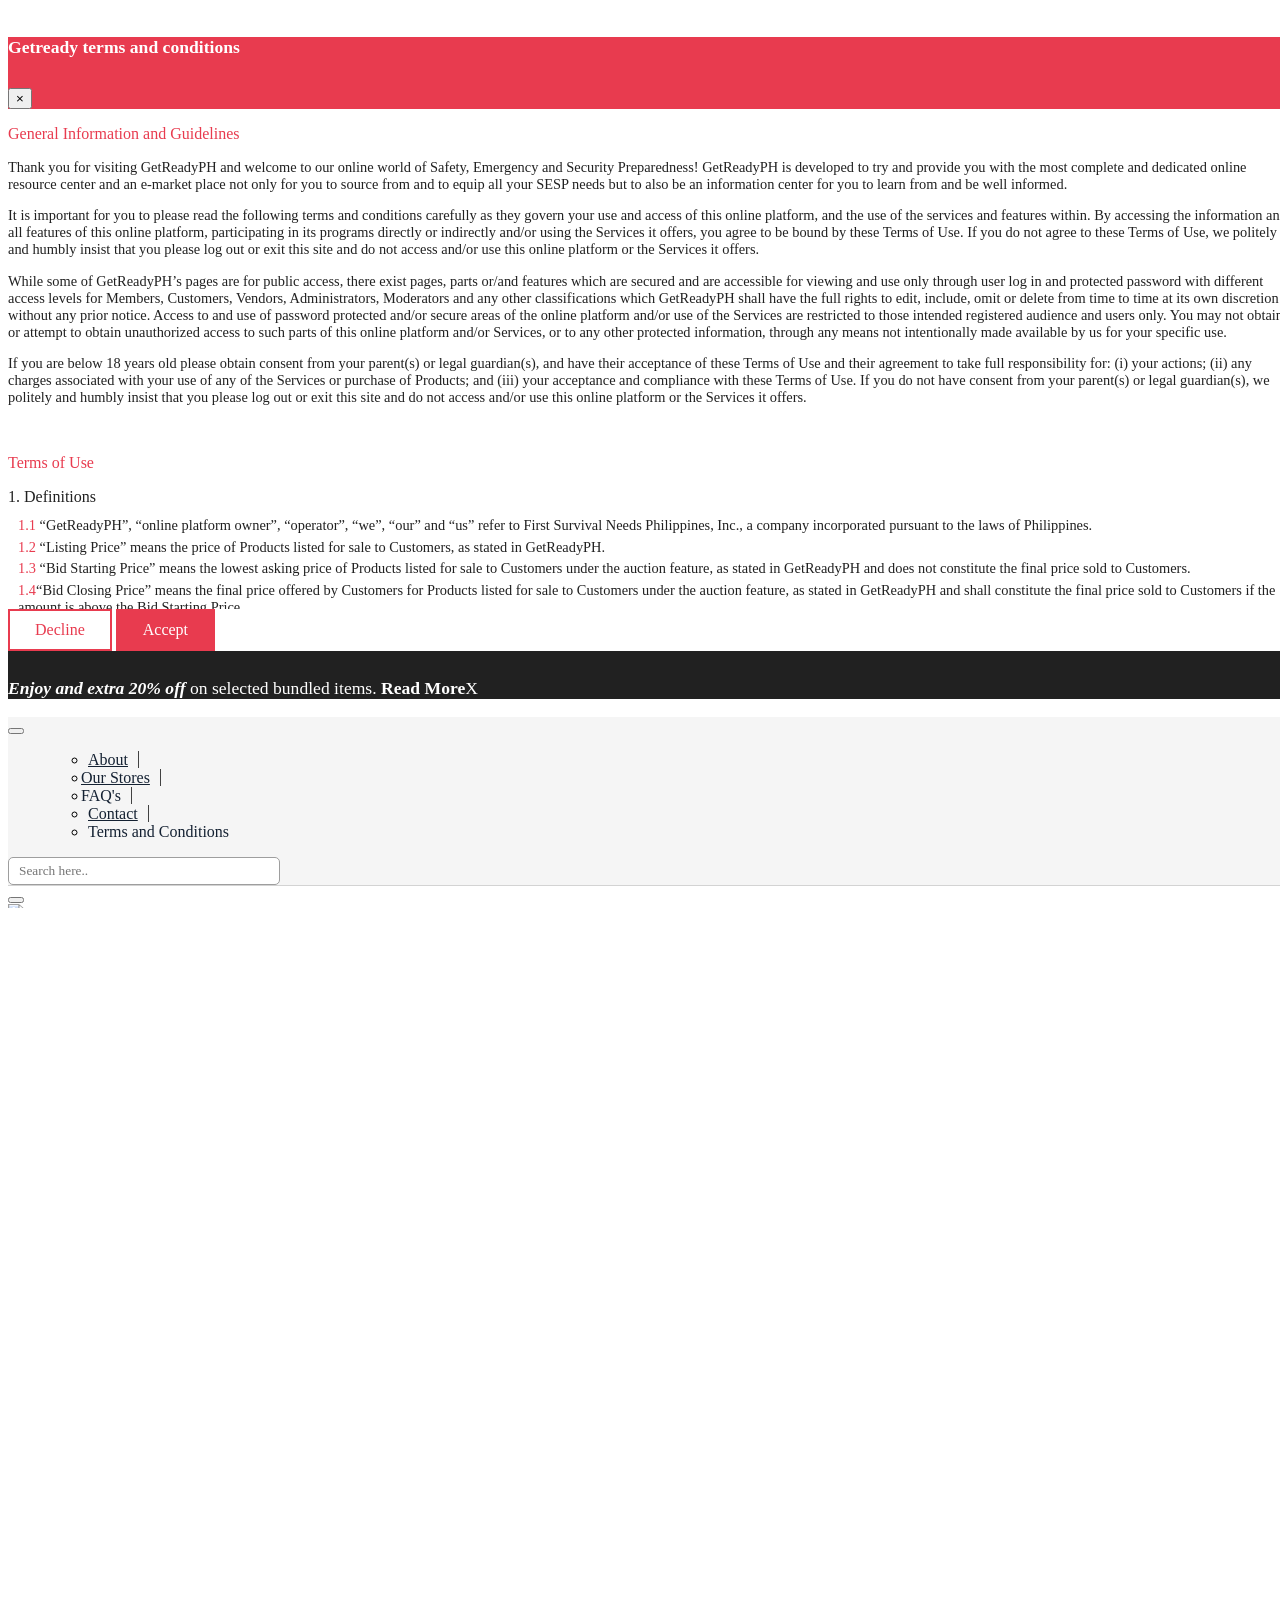
==== main.html @ ca0bbff7 "update" ====
<!DOCTYPE html>
<html lang="en">

<head>
    <meta charset="UTF-8">
    <meta name="viewport" content="width=device-width, initial-scale=1.0">
    <meta http-equiv="X-UA-Compatible" content="ie=edge">
    <script src='Script\jquery-3.3.1.min.js'></script>
    <link href='Css/bootstrap.min.css' rel='stylesheet' type='text/css'>
    <link href='Css/main.css' rel='stylesheet' type='text/css'>
    <script src='Script\bootstrap.min.js'></script>
    <title>GetReady - Emergency and disaster kit</title>
</head>

<body>

    <div class="modal fade" id="exampleModal" tabindex="-1" role="dialog" aria-labelledby="exampleModalLabel"
        aria-hidden="true">
        <div class="modal-dialog modal-lg" role="document">
            <div class="modal-content">
                <div class="modal-header">
                    <h5 class="modal-title" id="exampleModalLabel">Getready terms and conditions</h5>
                    <button type="button" class="close" data-dismiss="modal" aria-label="Close">
                        <span aria-hidden="true">&times;</span>
                    </button>
                </div>
                <div class="modal-body">
                    <p class="pmodaltitle">General Information and Guidelines</p>
                    <p class="pmodaltext">Thank you for visiting GetReadyPH and welcome to our online world of Safety,
                        Emergency and
                        Security Preparedness! GetReadyPH is developed to try and provide you with the most complete and
                        dedicated online resource center and an e-market place not only for you to source from and to
                        equip all your SESP needs but to also be an information center for you to learn from and be well
                        informed.</p>
                    <p class="pmodaltext">It is important for you to please read the following terms and conditions
                        carefully as they
                        govern your use and access of this online platform, and the use of the services and features
                        within. By accessing the information and all features of this online platform, participating in
                        its programs directly or indirectly and/or using the Services it offers, you agree to be bound
                        by these Terms of Use. If you do not agree to these Terms of Use, we politely and humbly insist
                        that you please log out or exit this site and do not access and/or use this online platform or
                        the Services it offers.</p>
                    <p class="pmodaltext">While some of GetReadyPH’s pages are for public access, there exist pages,
                        parts or/and features
                        which are secured and are accessible for viewing and use only through user log in and protected
                        password with different access levels for Members, Customers, Vendors, Administrators,
                        Moderators and any other classifications which GetReadyPH shall have the full rights to edit,
                        include, omit or delete from time to time at its own discretion without any prior notice. Access
                        to and use of password protected and/or secure areas of the online platform and/or use of the
                        Services are restricted to those intended registered audience and users only. You may not obtain
                        or attempt to obtain unauthorized access to such parts of this online platform and/or Services,
                        or to any other protected information, through any means not intentionally made available by us
                        for your specific use.</p>
                    <p class="pmodaltext">If you are below 18 years old please obtain consent from your parent(s) or
                        legal guardian(s), and
                        have their acceptance of these Terms of Use and their agreement to take full responsibility for:
                        (i) your actions; (ii) any charges associated with your use of any of the Services or purchase
                        of Products; and (iii) your acceptance and compliance with these Terms of Use. If you do not
                        have consent from your parent(s) or legal guardian(s), we politely and humbly insist that you
                        please log out or exit this site and do not access and/or use this online platform or the
                        Services it offers.</p>
                    <br>
                    <p class="pmodaltitle">Terms of Use</p>
                    <p class="pmodalsubtitle">1. Definitions</p>
                    <p class="pmodaltext" style="margin-left: 10px;margin-top: -5px;"><span
                            style="color: #e83b4f;">1.1</span> “GetReadyPH”, “online platform owner”, “operator”, “we”,
                        “our” and “us” refer to First Survival Needs Philippines, Inc., a company incorporated pursuant
                        to the laws of Philippines.</p>
                    <p class="pmodaltext" style="margin-left: 10px;margin-top: -10px;"><span
                            style="color: #e83b4f;">1.2</span> “Listing Price” means the price of Products listed for
                        sale to Customers, as stated in GetReadyPH.</p>
                    <p class="pmodaltext" style="margin-left: 10px;margin-top: -10px;"><span
                            style="color: #e83b4f;">1.3</span> “Bid Starting Price” means the lowest asking price of
                        Products listed for sale to Customers under the auction feature, as stated in GetReadyPH and
                        does not constitute the final price sold to Customers.</p>
                    <p class="pmodaltext" style="margin-left: 10px;margin-top: -10px;"><span
                            style="color: #e83b4f;">1.4</span>“Bid Closing Price” means the final price offered by
                        Customers for Products listed for sale to Customers under the auction feature, as stated in
                        GetReadyPH and shall constitute the final price sold to Customers if the amount is above the Bid
                        Starting Price.</p>
                    <p class="pmodaltext" style="margin-left: 10px;margin-top: -10px;"><span
                            style="color: #e83b4f;">1.5</span>“Losses” means all penalties, losses, settlement sums,
                        costs (including legal fees and expenses on a solicitor-client basis), charges, expenses,
                        actions, proceedings, claims, demands and other liabilities, whether foreseeable or not.</p>
                    <p class="pmodaltext" style="margin-left: 10px;margin-top: -10px;"><span
                            style="color: #e83b4f;">1.6</span>“Materials” means, collectively, all web pages on the
                        online platform, including the information, images, links, sounds, graphics, video, software,
                        applications and other materials displayed or made available on GetReadyPH and the
                        functionalities or services provided on the online platform</p>
                    <p class="pmodaltext" style="margin-left: 10px;margin-top: -10px;"><span
                            style="color: #e83b4f;">1.7</span>“Order” means your order for Products sent through
                        GetReadyPH in accordance with its agreed Terms & Conditions of Sale, whether expressed or not.
                    </p>
                    <p class="pmodaltext" style="margin-left: 10px;margin-top: -10px;"><span
                            style="color: #e83b4f;">1.8</span> “Password” refers to the valid password that a Customer
                        who has an account with GetReadyPH may use in conjunction with the Username to access the
                        relevant online platform and/or Services.
                    </p>
                    <p class="pmodaltext" style="margin-left: 10px;margin-top: -10px;"><span
                            style="color: #e83b4f;">1.9</span> “Personal Data” means data, whether true or not, that can
                        be used to identify, contact or locate you. Personal Data can include your name, e-mail address,
                        billing address, shipping address, phone number and credit card information. “Personal Data”
                        shall be deemed to include any data that you have provided to us when placing an Order,
                        regardless of whether you have an account with us.
                    </p>
                    <p class="pmodaltext" style="margin-left: 10px;margin-top: -10px;"><span
                            style="color: #e83b4f;">1.10</span> “Online Platform” means (a) both the web and mobile
                        versions of the website operated and/or owned by First Survival Needs Philippines, Inc., which
                        is presently located at the following URL: www.GetReadyPH.com; and (b) the mobile applications
                        made available from time to time by GetReadyPH, including the iOS and Android versions.
                    </p>
                    <p class="pmodaltext" style="margin-left: 10px;margin-top: -10px;"><span
                            style="color: #e83b4f;">1.11</span> “Product” means a product (including any individual
                        item, bundles or any parts thereof) available for sale to Customers on the online platform.
                    </p>
                    <p class="pmodaltext" style="margin-left: 10px;margin-top: -10px;"><span
                            style="color: #e83b4f;">1.12</span> “Prohibited Material” means any information, graphics,
                        photographs, data and/or any other material that:
                        <p class="pmodaltext" style="margin-left: 20px;margin-top: -10px;"><span
                                style="color: #e83b4f;">a.</span> contains any computer virus or other invasive or
                            damaging code, program or macro;
                        </p>
                        <p class="pmodaltext" style="margin-left: 20px;margin-top: -10px;"><span
                                style="color: #e83b4f;">b.</span> infringes any third-party Intellectual Property or any
                            other proprietary rights;
                        </p>
                        <p class="pmodaltext" style="margin-left: 20px;margin-top: -10px;"><span
                                style="color: #e83b4f;">c.</span> is defamatory, libelous or threatening;
                        </p>
                        <p class="pmodaltext" style="margin-left: 20px;margin-top: -10px;"><span
                                style="color: #e83b4f;">d.</span> is obscene, pornographic, indecent, counterfeited,
                            fraudulent, stolen, harmful or otherwise illegal under the applicable law; and/or
                        </p>
                        <p class="pmodaltext" style="margin-left: 20px;margin-top: -10px;"><span
                                style="color: #e83b4f;">e.</span> is or may be construed as offensive and/or otherwise
                            objectionable, in our sole opinion.
                        </p>
                        <p class="pmodaltext" style="margin-left: 10px;margin-top: -10px;"><span
                                style="color: #e83b4f;">1.13</span>“Services” means services, information and functions
                            made available by us
                        </p>
                        <p class="pmodaltext" style="margin-left: 10px;margin-top: -10px;"><span
                                style="color: #e83b4f;">1.14</span>“Trademark” means the trademarks, service marks,
                            trade names and logos used and displayed on the Platform, including the GetReadyPH
                            trademark.
                        </p>
                        <p class="pmodaltext" style="margin-left: 10px;margin-top: -10px;"><span
                                style="color: #e83b4f;">1.15</span>“Username” refers to the unique login identification
                            name or code which identifies a Customer who has an account with GetReadyPH.
                        </p>
                        <p class="pmodaltext" style="margin-left: 10px;margin-top: -10px;"><span
                                style="color: #e83b4f;">1.16</span>“Voucher” means any voucher for credit or discount
                            related or redeemable which may be offered by us to be used by a Customer, subject to other
                            terms and conditions
                        </p>
                        <p class="pmodaltext" style="margin-left: 10px;margin-top: -10px;"><span
                                style="color: #e83b4f;">1.17</span>“You” and “Your” refer to individuals over the age of
                            18 or otherwise under the supervision of a parent or legal guardian.
                        </p>
                        <p class="pmodaltext" style="margin-left: 10px;margin-top: -10px;"><span
                                style="color: #e83b4f;">1.19</span>“Intellectual Property” means all copyright, patents,
                            utility innovations, trademarks and service marks, geographical indications, domain names,
                            layout design rights, registered designs, design rights, database rights, trade or business
                            names, rights protecting trade secrets and confidential information, rights protecting
                            goodwill and reputation, and all other similar or corresponding proprietary rights and all
                            applications for the same, whether presently existing or created in the future, anywhere in
                            the world, whether registered or not, and all benefits, privileges, rights to sue, recover
                            damages and obtain relief or other remedies for any past, current or future infringement,
                            misappropriation or violation of any of the foregoing rights.
                        </p>

                        <p class="pmodaltitle" style="margin-top: 5px;">General Information and Guidelines</p>
                        <p class="pmodaltext">Any reference in these Terms of Use to any provision of a statute shall
                            be construed as a reference to that provision as amended, re-enacted or extended at the
                            relevant time. In the Agreement, whenever the words “include”, “includes” or “including” are
                            used, they will be deemed to be followed by the words “without limitation”. Unless expressly
                            indicated otherwise, all references to a number of days mean calendar days, and the words
                            “month” or “monthly” as well as all references to a number of months means calendar months.
                            Clause headings are inserted for convenience only and shall not affect the interpretation of
                            these Terms of Use. In the event of a conflict or inconsistency between any two or more
                            provisions under these Terms of Use, whether such provisions are contained in the same or
                            different documents, such conflict or inconsistency shall be resolved in favor of GetReadyPH
                            and the provision which is more favorable to GetReadyPH shall prevail.</p>

                        <p class="pmodaltitle">General Use of Services and/or Access of GetReadyPH</p>
                        <p class="pmodaltext" style="margin-left: 10px;margin-top: -10px;"><span
                                style="color: #e83b4f;">3.1</span>You hereby agree to comply with any and all the
                            guidelines, notices,
                            operating rules and policies and instructions pertaining to the use of the Services and/or
                            access to the online platform, as well as any amendments to the aforementioned, issued by
                            us, from time to time. We reserve the right to revise these guidelines, notices, operating
                            rules and regulations, policies and instructions at any time and you are deemed to be aware
                            of and bound by any changes to the foregoing upon their publication on the online platform
                            or through any form of communication.</p>
                        <p class="pmodaltext" style="margin-left: 10px;margin-top: -10px;"><span
                                style="color: #e83b4f;">3.2</span>You hereby agree and undertake NOT to:</p>
                        <p class="pmodaltext" style="margin-left: 20px;margin-top: -10px;"><span
                                style="color: #e83b4f;">a.</span> assume the identity or impersonate any person or
                            entity or to falsely state or otherwise misrepresent your affiliation with any person or
                            entity;
                        </p>
                        <p class="pmodaltext" style="margin-left: 20px;margin-top: -10px;"><span
                                style="color: #e83b4f;">b.</span> use the online platform or services for any illegal
                            intentions or purposes;;
                        </p>
                        <p class="pmodaltext" style="margin-left: 20px;margin-top: -10px;"><span
                                style="color: #e83b4f;">c.</span> attempt to hack or/and gain unauthorized access to or
                            otherwise interfere or disrupt other computer systems or networks connected to the online
                            platform or services;
                        </p>
                        <p class="pmodaltext" style="margin-left: 20px;margin-top: -10px;"><span
                                style="color: #e83b4f;">d.</span> post, promote or transmit through the online platform
                            or any other platforms related or associated with GetReadyPH any Prohibited Materials;
                        </p>
                        <p class="pmodaltext" style="margin-left: 20px;margin-top: -10px;"><span
                                style="color: #e83b4f;">e.</span> disrupt and interfere with any other party’s
                            utilization and enjoyment of the online platform or services;
                        </p>
                        <p class="pmodaltext" style="margin-left: 20px;margin-top: -10px;"><span
                                style="color: #e83b4f;">f.</span> in any way, use or upload any software, content, link
                            or material that contains, or which you have reason to suspect that contains, viruses,
                            damaging components, malicious code or harmful components which may disrupt, impair or
                            corrupt the online platform’s data or damage or interfere with the operation of another
                            user’s computer or mobile device or the online platform or Services; and
                        </p>
                        <p class="pmodaltext" style="margin-left: 20px;margin-top: -10px;"><span
                                style="color: #e83b4f;">g.</span> use the online platform or services other than in
                            conformance with the acceptable policies of any connected computer networks, any applicable
                            Internet standards and any other applicable laws.
                        </p>
                        <p class="pmodaltext" style="margin-left: 10px;margin-top: -10px;"><span
                                style="color: #e83b4f;">3.2.1</span>Failing to adhere to any of the above may subject
                            you to be legally charged to the full extent of the law.</p>
                        <p class="pmodaltext" style="margin-left: 10px;margin-top: -10px;"><span
                                style="color: #e83b4f;">3.3</span>Online Platform and Services Availability and
                            Accessibility: We may, from time to time and without giving any reason or prior notice,
                            upgrade, modify, suspend or discontinue the provision of or remove, whether in whole or in
                            part, the online platform or any functions or services and shall not be liable if any such
                            upgrade, modification, suspension or removal prevents you from accessing GetReadyPH or any
                            part of the Services.</p>
                        <p class="pmodaltext" style="margin-left: 10px;margin-top: -10px;"><span
                                style="color: #e83b4f;">3.4</span>Content monitoring: We reserve the right, but shall
                            not be obliged to:</p>
                        <p class="pmodaltext" style="margin-left: 20px;margin-top: -10px;"><span
                                style="color: #e83b4f;">a.</span> monitor, screen or otherwise control any activity,
                            content or material on the online platform and/or through any of the services offered. We
                            may in our sole and absolute discretion, investigate any violation of the terms and
                            conditions contained herein and may take any action it deems appropriate;</p>
                        <p class="pmodaltext" style="margin-left: 20px;margin-top: -10px;"><span
                                style="color: #e83b4f;">b.</span> ban, prevent or restrict access of any online visitor
                            or Customer to the online platform and/or any of the services offered.</p>
                        <p class="pmodaltext" style="margin-left: 20px;margin-top: -10px;"><span
                                style="color: #e83b4f;">c.</span> report any activity it suspects to be in violation of
                            any applicable law, statute or regulation to the appropriate authorities and to co-operate
                            with such authorities; and/or</p>
                        <p class="pmodaltext" style="margin-left: 20px;margin-top: -10px;"><span
                                style="color: #e83b4f;">d.</span> to request any information and data from you in
                            connection with your use of the services and/or access of the online platform at any time
                            and to exercise our right under this paragraph if you refuse to divulge such information
                            and/or data or if you provide or if we have reasonable grounds to suspect that you have
                            provided inaccurate, misleading or fraudulent information and/or data.</p>
                        <p class="pmodaltext" style="margin-left: 10px;margin-top: -10px;"><span
                                style="color: #e83b4f;">3.5</span>Privacy Policy: You acknowledge that you have read and
                            agree to the Privacy Policy set out by GetReadyPH and you provide full consent to our
                            collection, use and disclosure of your Personal Data for the purposes as permitted by law.
                        </p>
                        <p class="pmodaltext" style="margin-left: 10px;margin-top: -10px;"><span
                                style="color: #e83b4f;">3.6</span>Terms & Conditions of Sale: Purchases of any Product
                            would be subject to the Terms & Conditions Of Sale as set out by GetReadyPH which may at its
                            own discretion be updated and amended from time to time without prior notice given.
                        </p>
                        <p class="pmodaltext" style="margin-left: 10px;margin-top: -10px;"><span
                                style="color: #e83b4f;">3.7</span>Additional terms: In addition, the use of specific
                            aspects of the contents and services, more comprehensive or updated versions of the
                            materials offered by us or our designated sub-contractors, may be subject to additional
                            terms and conditions, which will apply in full force and effect.
                        </p>
                        <p class="pmodaltext" style="margin-left: 10px;margin-top: -10px;"><span
                                style="color: #e83b4f;">3.8</span>Restrictions: Use of the services is limited to
                            authorized online viewers and Customers that are of legal age and who have the legal
                            capacity to enter into and form contracts under any applicable law. Customers who have
                            breached or are in breach of the terms and conditions contained herein and Customers who
                            have been permanently or temporarily suspended from use of any of the Services may not use
                            the Services even if they satisfy some of, part of or even all the requirements of the Terms
                            and Conditions.
                        </p>
                        <p class="pmodaltext" style="margin-left: 10px;margin-top: -10px;"><span
                                style="color: #e83b4f;">3.9</span>You hereby agree:
                        </p>
                        <p class="pmodaltext" style="margin-left: 20px;margin-top: -10px;"><span
                                style="color: #e83b4f;">a.</span>to access and/or use GetReadyPH only for lawful
                            purposes and in a lawful manner at all times and further agree to conduct any activity
                            relating to the services in good faith; and</p>
                        <p class="pmodaltext" style="margin-left: 20px;margin-top: -10px;"><span
                                style="color: #e83b4f;">b.</span>to ensure that any information or data you post,
                            submitted for posting approval or cause to appear on the online platform in connection with
                            the services is accurate and agree to take sole responsibility for such information and
                            data.</p>
                        <p class="pmodaltext" style="margin-left: 10px;margin-top: -10px;"><span
                                style="color: #e83b4f;">3.10</span>Product description: While we endeavor to provide an
                            accurate description of the Products, we do not warrant that such description is accurate,
                            current or free from error.
                        </p>
                        <p class="pmodaltext" style="margin-left: 10px;margin-top: -10px;"><span
                                style="color: #e83b4f;">3.11</span> Prices of Products: All Listing Prices are subject
                            to taxes, unless otherwise stated. We reserve the right to amend the Listing Prices or the
                            Bidding Prices at any time without giving any reason or prior notice.
                        </p>
                        <p class="pmodaltext" style="margin-left: 10px;margin-top: -10px;"><span
                                style="color: #e83b4f;">3.12</span> Third Party Vendors or Sellers: You acknowledge that
                            parties other than GetReadyPH (eg. Third Party Vendors or Sellers) list with the approval of
                            GetReadyPh and sell their Products on the online platform without the need for GetReadyPH to
                            reveal the identity of the Third Party Vendors or Sellers. For the avoidance of doubt, each
                            agreement entered into for the sale of a Third Party Vendor’s Products to a Customer shall
                            be an agreement entered into directly and only between GetReadyPH and the Customer.
                        </p>

                        <p class="pmodaltitle" style="margin-top: 5px;">Trademark and Intellectual Property</p>
                        <p class="pmodaltext" style="margin-left: 10px;margin-top: -10px;"><span
                                style="color: #e83b4f;">4.1</span>Ownership: The Trademark and Intellectual Property
                            displayed and used in GetReadyPH and its contents are owned, licensed to or controlled by
                            us, our licensors or our service providers. We reserve the right to enforce its Intellectual
                            Property to the fullest extent of the law.</p>
                        <p class="pmodaltext" style="margin-left: 10px;margin-top: -10px;"><span
                                style="color: #e83b4f;">4.2</span>Restricted Use: No part or parts of GetReadyPH, or any
                            contents may be reproduced, reverse engineered, decompiled, disassembled, separated,
                            altered, distributed, republished, displayed, broadcast, hyperlinked, mirrored, framed,
                            transferred or transmitted in any manner or by any means or stored in an information
                            retrieval system or installed on any servers, system or equipment without our prior written
                            permission or that of the relevant copyright owners.</p>
                        <p class="pmodaltext" style="margin-left: 10px;margin-top: -10px;"><span
                                style="color: #e83b4f;">4.3</span>Trademarks: The Trademarks are registered and
                            unregistered trademarks of us or third parties. Nothing on GetReadyPH and in these Terms of
                            Use shall be construed as granting, by implication, estoppel, or otherwise, any license or
                            right to use in any manner any Trademarks displayed on the Services, without our written
                            permission or any other applicable trademark owner.</p>

                        <p class="pmodaltitle" style="margin-top: 5px;">Limitations of Our Responsibility and Liability
                        </p>
                        <p class="pmodaltext" style="margin-left: 10px;margin-top: -10px;"><span
                                style="color: #e83b4f;">5.1</span>No representations or warranties: GetReadyPH and all
                            the materials and contents within are provided on an “as is” and “as available” basis. All
                            data and/or information contained are provided for informational purposes only. No
                            representations or warranties of any kind, implied, express or statutory, including the
                            warranties of non-infringement of third party rights, title, merchantability, satisfactory
                            quality or fitness for a particular purpose, are given in conjunction with the online
                            platform, the services or the materials. Without prejudice to the generality of the
                            foregoing, we do not warrant:</p>

                        <p class="pmodaltext" style="margin-left: 20px;margin-top: -10px;"><span
                                style="color: #e83b4f;">a.</span> the accuracy, timeliness, adequacy, commercial value
                            or completeness of all data and/or information contained in GetReadyPH;</p>
                        <p class="pmodaltext" style="margin-left: 20px;margin-top: -10px;"><span
                                style="color: #e83b4f;">b.</span> that the online platform, the services, information or
                            that any of the contents will be provided uninterrupted, secure or free from errors or
                            omissions, or that any identified defect will be corrected;</p>
                        <p class="pmodaltext" style="margin-left: 20px;margin-top: -10px;"><span
                                style="color: #e83b4f;">c.</span> that the online platform and/or its contents, links
                            and ads are free from any computer virus or other malicious, destructive or corrupting code,
                            agent, program or macros; and</p>
                        <p class="pmodaltext" style="margin-left: 20px;margin-top: -10px;"><span
                                style="color: #e83b4f;">d.</span> the security of any information transmitted by you or
                            to you through any part or feature of GetReadyPH, and you accept the risk that any
                            information transmitted or received through it may be accessed by unauthorized third parties
                            and/or disclosed by us or our officers, employees or agents to third parties purporting to
                            be you or purporting to act under your authority. Transmissions over the Internet and
                            electronic mail may be subject to interruption, transmission blackout, delayed transmission
                            due to internet traffic or incorrect data transmission due to the public nature of the
                            Internet.</p>

                        <p class="pmodaltext" style="margin-left: 10px;margin-top: -10px;"><span
                                style="color: #e83b4f;">5.2</span>Liability Exclusion: GetReadyPH or any of its owners,
                            officers, or agents, or employees, or viewers, or Third Party Vendors or Service Providers
                            shall not be liable to you for any Losses whatsoever or howsoever caused (regardless of the
                            form of action) arising directly or indirectly in connection with:</p>
                        <p class="pmodaltext" style="margin-left: 20px;margin-top: -10px;"><span
                                style="color: #e83b4f;">a.</span> any access, use and/or inability to use GetReadyPH;
                        </p>
                        <p class="pmodaltext" style="margin-left: 20px;margin-top: -10px;"><span
                                style="color: #e83b4f;">b.</span> reliance on any data or information made available
                            through GetReadyPH .You are highly advised not to act on such data or information without
                            first independently verifying its contents;
                        </p>
                        <p class="pmodaltext" style="margin-left: 20px;margin-top: -10px;"><span
                                style="color: #e83b4f;">c.</span> any system, server or connection failure, error,
                            omission, interruption, delay in transmission, computer virus or other malicious,
                            destructive or corrupting code, agent program or macros; and
                        </p>
                        <p class="pmodaltext" style="margin-left: 20px;margin-top: -10px;"><span
                                style="color: #e83b4f;">d.</span> any use of or access to any other website or webpage
                            linked to the Platform, even if we or our officers or agents or employees may have been
                            advised of, or otherwise might have anticipated, the possibility of the same.
                        </p>
                        <p class="pmodaltext" style="margin-left: 10px;margin-top: -10px;"><span
                                style="color: #e83b4f;">5.3</span>At your own risk: Any risk of misunderstanding, error,
                            damage, expense or Losses resulting from the use of the Platform is entirely at your own
                            risk and we shall not be liable therefore.</p>

                        <p class="pmodaltitle" style="margin-top: 5px;">Users and/or Customers with GetReadyPH accounts
                        </p>
                        <p class="pmodaltext" style="margin-left: 10px;margin-top: -10px;"><span
                                style="color: #e83b4f;">6.1</span>Username/Password: Certain Services that may be made
                            available on GetReadyPH may require creation of an account with us or for you to provide
                            Personal Data. If you request to create an account with us, a Username and Password may
                            either be: (i) determined and issued to you by us; or (ii) provided by you and accepted by
                            us in our sole and absolute discretion in connection with the use of the Services and/or
                            access to the relevant Platform. We may at any time in our sole and absolute discretion,
                            request that you update your Personal Data or forthwith invalidate the Username and/or
                            Password without giving any reason or prior notice and shall not be liable or responsible
                            for any Losses suffered by or caused by you or arising out of or in connection with or by
                            reason of such request or invalidation. You hereby agree to change your Password from time
                            to time and to keep the Username and Password confidential and shall be responsible for the
                            security of your account and liable for any disclosure or use (whether such use is
                            authorized or not) of the Username and/or Password. You should notify us immediately if you
                            have knowledge that or have reason for suspecting that the confidentiality of the Username
                            and/or Password has been compromised or if there has been any unauthorized use of the
                            Username and/or Password or if your Personal Data requires updating.</p>
                        <p class="pmodaltext" style="margin-left: 10px;margin-top: -10px;"><span
                                style="color: #e83b4f;">6.2</span>Purported Use/Access: You agree and acknowledge that
                            any use of the Services and/or any access to GetReadyPH and any information, data or
                            communications referable to your Username and Password shall be deemed to be, as the case
                            may be:</p>
                        <p class="pmodaltext" style="margin-left: 20px;margin-top: -10px;"><span
                                style="color: #e83b4f;">a.</span> access to the relevant online platform and/or use of
                            the services by you; or
                        </p>
                        <p class="pmodaltext" style="margin-left: 20px;margin-top: -10px;"><span
                                style="color: #e83b4f;">b.</span> information, data or communications posted,
                            transmitted and validly issued by you.
                        </p>

                        <p class="pmodaltext">You agree to be bound by any access of GetReadyPH (whether such access or
                            use are authorized
                            by you or not) and you agree that we shall be entitled (but not obliged) to act upon, rely
                            on or hold you solely responsible and liable in respect thereof as if the same were carried
                            out or transmitted by you. You further agree and acknowledge that you shall be bound by and
                            agree to fully indemnify us against any and all Losses attributable to any use of any
                            services and/or or access to GetReadyPH referable to your Username and Password.</p>

                        <p class="pmodaltitle" style="margin-top: 5px;">Hyperlinks, and Alerts
                        </p>

                        <p class="pmodaltext" style="margin-left: 10px;margin-top: -10px;"><span
                                style="color: #e83b4f;">7.1</span>Hyperlinks: For your convenience, we may include
                            hyperlinks to other websites or content on the internet that are owned or operated by third
                            parties. Such linked websites or content are not under our control and we are not liable for
                            any errors, omissions, delays, defamation, libel, slander, falsehood, obscenity,
                            pornography, profanity, inaccuracy or any other objectionable material contained in the
                            contents, or the consequences of accessing, any linked website. Any hyperlinks to any other
                            websites or content are not an endorsement or verification of such websites or content and
                            you agree that your access to or use of such linked websites or content is entirely at your
                            own risk</p>
                        <p class="pmodaltext" style="margin-left: 10px;margin-top: -10px;"><span
                                style="color: #e83b4f;">7.2</span>Promotions: We may attach banners, java applets and/or
                            such other materials to the online platform for the purposes of promoting our or our
                            Third-Party Vendors’ products and/or services. For the avoidance of doubt, you shall not be
                            entitled to receive any payment, fee and/or commission in respect of any such promotional
                            materials.</p>
                        <p class="pmodaltext" style="margin-left: 10px;margin-top: -10px;"><span
                                style="color: #e83b4f;">7.3</span> Alerts: We may prompt or provide message or
                            promotional alerts and such alerts shall also apply both to conventional and mobile alerts
                            and are also subjected to similar terms and conditions as stipulated in Clauses 7.1 and 7.2.
                        </p>

                        <p class="pmodaltitle" style="margin-top: 5px;">Submissions and Information
                        </p>

                        <p class="pmodaltext" style="margin-left: 10px;margin-top: -10px;"><span
                                style="color: #e83b4f;">8.1</span> Submissions by You: We are automatically granted a
                            non-exclusive license to use the materials or information that you submit to GetReadyPH
                            and/or provide to us, including but not limited to, questions, reviews, comments, and
                            suggestions (collectively, “Submissions”). When you post comments or reviews to GetReadyPH,
                            you also grant us the right to use the name that you submit or your Username in connection
                            with such review, comment, or other content. You shall not use a false e-mail address,
                            pretend to be someone other than yourself or otherwise mislead us or third parties as to the
                            origin of any Submissions. We may, but shall not be obligated to, publish, remove or edit
                            your Submissions.
                        </p>
                        <p class="pmodaltext" style="margin-left: 10px;margin-top: -10px;"><span
                                style="color: #e83b4f;">8.2</span> E-mails: You give your full, free, and unequivocal
                            consent and authority to the collection, processing and use by us of any information
                            provided by you (including Personal Data) for the purposes of sending informational and
                            promotional e-mails and any and all communications, notices, updates and other information
                            to you,
                        </p>
                        <p class="pmodaltext" style="margin-left: 10px;margin-top: -10px;"><span
                                style="color: #e83b4f;">8.3</span> Audit and Investigation: GetReadyPH may, from time to
                            time, be required by government agencies to disclose certain information in connection with
                            any audit or investigation. You understand that we are not required to contest any demand
                            made by any relevant authority for such information.
                        </p>

                        <p class="pmodaltitle" style="margin-top: 5px;">Termination
                        </p>

                        <p class="pmodaltext" style="margin-left: 10px;margin-top: -10px;"><span
                                style="color: #e83b4f;">9.1</span> Termination by Us: In our sole and absolute
                            discretion, we may with immediate effect, upon giving you notice, terminate your use of
                            GetReadyPH and/or disable your Username and Password. We may bar access to the online
                            platform (or any part thereof) for any reason whatsoever, including a breach of any of these
                            Terms of Use or where if we believe that you have violated or acted inconsistently with any
                            terms or conditions set out herein, or if in our opinion or the opinion of any regulatory
                            authority, it is not suitable to continue providing the services relating to the online
                            platform.
                        </p>
                        <p class="pmodaltext" style="margin-left: 10px;margin-top: -10px;"><span
                                style="color: #e83b4f;">9.2</span> Termination by you: You may terminate these Terms of
                            Use by giving 7 (seven) business days’ notice in writing to us.
                        </p>

                        <p class="pmodaltitle" style="margin-top: 5px;">Notices
                        </p>

                        <p class="pmodaltext" style="margin-left: 10px;margin-top: -10px;"><span
                                style="color: #e83b4f;">10.1</span> Notices from us: All notices or other communications
                            given to you if:
                        </p>

                        <p class="pmodaltext" style="margin-left: 20px;margin-top: -10px;"><span
                                style="color: #e83b4f;">a.</span> communicated through any print or electronic media as
                            we may select will be deemed to be notified to you on the date of publication or broadcast;
                            or
                        </p>

                        <p class="pmodaltext" style="margin-left: 20px;margin-top: -10px;"><span
                                style="color: #e83b4f;">b.</span> sent by post or left at your last known address will
                            be deemed to be received by you on the day following such posting or on the day when it was
                            so left
                        </p>

                        <p class="pmodaltitle" style="margin-top: 5px;">General
                        </p>

                        <p class="pmodaltext" style="margin-left: 10px;margin-top: -10px;"><span
                                style="color: #e83b4f;">11.1</span> Cumulative rights and remedies: Unless otherwise
                            provided under these Terms of Use, the provisions of these Terms of Use and our rights and
                            remedies under these Terms of Use are cumulative and are without prejudice and in addition
                            to any rights or remedies we may have in law or in equity, and no exercise by us of any one
                            right or remedy under these Terms of Use, or at law or in equity, shall (save to the extent,
                            if any, provided expressly in these Terms of Use or at law or in equity) operate so as to
                            hinder or prevent our exercise of any other such right or remedy as at law or in equity.
                        </p>
                        <p class="pmodaltext" style="margin-left: 10px;margin-top: -10px;"><span
                                style="color: #e83b4f;">11.2</span>No waiver: Our failure to enforce these Terms of Use
                            shall not constitute a waiver of these terms, and such failure shall not affect the right
                            later to enforce these Terms of Use. We would still be entitled to use our rights and
                            remedies in any other situation where you breach these Terms of Use.
                        </p>
                        <p class="pmodaltext" style="margin-left: 10px;margin-top: -10px;"><span
                                style="color: #e83b4f;">11.3</span>Severability: If at any time any provision of these
                            Terms of Use shall be or shall become illegal, invalid or unenforceable in any respect, the
                            legality, validity and enforceability of the remaining provisions of this Agreement shall
                            not be affected or impaired thereby, and shall continue in force as if such illegal, invalid
                            or unenforceable provision was severed from these Terms of Use.
                        </p>
                        <p class="pmodaltext" style="margin-left: 10px;margin-top: -10px;"><span
                                style="color: #e83b4f;">11.4</span> Rights of third parties: A person or entity who is
                            not a party to these Terms of Use shall have no right under any legislation in any
                            jurisdiction to enforce any term of these Terms of Use, regardless of whether such person or
                            entity has been identified by name, as a member of a class or as answering a particular
                            description. For the avoidance of doubt, nothing in this Clause shall affect the rights of
                            any permitted assignee or transferee of these Terms of Use.
                        </p>
                        <p class="pmodaltext" style="margin-left: 10px;margin-top: -10px;"><span
                                style="color: #e83b4f;">11.5</span> Governing law: Use of the online platform and/or the
                            services and these Terms of Use shall be governed by and construed in accordance with laws
                            of the Philippines. If any dispute arises in connection with these Terms of Use, the Parties
                            shall attempt, in fair dealing and in good faith, to settle such dispute. If the Parties are
                            not able to reach an amicable settlement pursuant to the preceding section they shall try to
                            agree on an appropriate arbitration proceeding (for example mediation, conciliation, expert
                            determination, dispute board, adjudication). If they do not reach agreement on the
                            appropriate arbitration proceeding within 60 (sixty) days after failure of the settlement
                            negotiations or if the dispute is not settled through such proceedings within a period of
                            120 (one hundred and twenty) days after initiation of the arbitration preceding, each Party
                            may initiate an arbitration proceeding pursuant to the following paragraph.All disputes
                            arising out of or in connection with the present contract, including any question regarding
                            its existence, validity or termination, shall be finally settled in accordance with the
                            rules of the Philippine Dispute Resolution Center, Inc. (“PDRCI”) for the time being in
                            force, which rules are deemed incorporated by reference into this clause. The arbitral
                            tribunal shall consist of three arbitrators to be chosen in accordance with the rules of the
                            PDRCI. The seat of arbitration shall be the Philippines. The procedural law of this seat
                            applicable to commercial arbitration proceedings shall apply where the Rules are silent. The
                            language to be used in the arbitration proceedings shall be English.
                        </p>
                        <p class="pmodaltext" style="margin-left: 10px;margin-top: -10px;"><span
                                style="color: #e83b4f;">11.6</span> Injunctive relief: We may seek immediate injunctive
                            relief if we make a good faith determination that a breach or non-performance is such that a
                            temporary restraining order or other immediate injunctive relief is the only appropriate or
                            adequate remedy.
                        </p>
                        <p class="pmodaltext" style="margin-left: 10px;margin-top: -10px;"><span
                                style="color: #e83b4f;">11.7</span> Amendments: We may by notice through the online
                            platform or by such other method of notification as we may designate (which may include
                            notification by way of e-mail), vary the terms and conditions of these Terms of Use, such
                            variation to take effect on the date we specify through the above means. If you use the
                            online platform or the services after such date, you are deemed to have accepted such
                            variation. If you do not accept the variation, you must stop access or using the online
                            platform and the services and terminate these Terms of Use. Our right to vary these Terms of
                            Use in the manner aforesaid will be exercised without the consent of any person or entity
                            who is not a party to these Terms of Use
                        </p>
                        <p class="pmodaltext" style="margin-left: 10px;margin-top: -10px;"><span
                                style="color: #e83b4f;">11.8</span> Correction of errors: Any typographical, clerical or
                            other error or omission in any acceptance, invoice or other document on our part shall be
                            subject to correction without any liability on our part.
                        </p>
                        <p class="pmodaltext" style="margin-left: 10px;margin-top: -10px;"><span
                                style="color: #e83b4f;">11.9</span> Currency: Money references under these Terms of Use
                            shall be in Philippines Peso.
                        </p>
                        <p class="pmodaltext" style="margin-left: 10px;margin-top: -10px;"><span
                                style="color: #e83b4f;">11.10</span> Entire agreement: These Terms of Use shall
                            constitute the entire agreement between you and us relating to the subject matter hereof and
                            supersedes and replaces in full all prior understandings, communications and agreements with
                            respect to the subject matter hereof.
                        </p>
                        <p class="pmodaltext" style="margin-left: 10px;margin-top: -10px;"><span
                                style="color: #e83b4f;">11.11</span> Binding and conclusive: You acknowledge and agree
                            that any records (including records of any telephone conversations relating to the services,
                            if any) maintained by us or our service providers relating to or in connection with the
                            online platform and services shall be binding and conclusive on you for all purposes
                            whatsoever and shall be conclusive evidence of any information and/or data transmitted
                            between us and you. You hereby agree that all such records are admissible in evidence and
                            that you shall not challenge or dispute the admissibility, reliability, accuracy or the
                            authenticity of such records merely on the basis that such records are in electronic form or
                            are the output of a computer system, and you hereby waive any of your rights, if any, to so
                            object.
                        </p>
                        <p class="pmodaltext" style="margin-left: 10px;margin-top: -10px;"><span
                                style="color: #e83b4f;">11.12</span> Sub-contracting and delegation: We reserve the
                            right to delegate or sub-contract the performance of any of our functions in connection with
                            GetReadyPH and reserve the right to use any service providers, subcontractors and/or agents
                            on such terms as we deem appropriate.
                        </p>
                        <p class="pmodaltext" style="margin-left: 10px;margin-top: -10px;"><span
                                style="color: #e83b4f;">11.13</span> Assignment: You may not assign your rights under
                            these Terms of Use without our prior written consent. We may assign our rights under these
                            Terms of Use to any third party without any prior notice to you.
                        </p>
                        <p class="pmodaltext" style="margin-left: 10px;margin-top: -10px;"><span
                                style="color: #e83b4f;">11.14</span> Force Majeure: We shall not be liable for
                            non-performance, error, loss, damage, hurt, injury, death, interruption or delay in the
                            performance of its obligations under these Terms of Use (or any part thereof) or for any
                            inaccuracy, unreliability or unsuitability of the online platform's and/or services’
                            contents if this is due, in whole or in part, directly or indirectly to an event or failure
                            which is beyond our reasonable control.
                        </p>

                </div>
                <div class="modal-footer">
                    <button type="button" class="btndecline" data-dismiss="modal">Decline</button>
                    <button type="button" class="btnaccept" data-dismiss="modal">Accept</button>
                </div>
            </div>
        </div>
    </div>

    <div class="container-fluid conannouncement" style="background-color: #212121;padding-top: 10px;">
        <div class="container con">
            <div class="row align-items-center">
                <div class="col-lg-12 text-center">
                    <p class="pannouncement"><i><b>Enjoy and extra 20% off</b></i> on selected bundled items. <b
                            class="preadmore">Read More</b><span class="pclose float-right">X</span></p>
                </div>
            </div>
        </div>
    </div>
    <div class="container-fluid" style="background-color:#F5F5F5;border-bottom: 1px solid lightgrey;">
        <div class="container con">
            <nav class="navbar navbar-expand-md">
                <button class="navbar-toggler" data-toggle="navbar-collapse" data-target="#collapse">
                    <span class="navbar-toggler-icon"></span>
                </button>
                <div class="collapse navbar-collapse" id="collapse">
                    <div class="mr-auto">
                        <ul class="nav navbar-nav">
                            <ul class="nav navbar-nav">
                                <li><a class="nav-link btnabout"
                                        style="color:#142132;font-family:Proxima Nova Semibold;font-size: 16px;"
                                        href="about.html">About <span class="vl"></span></a></li>
                                <li><a class="nav-link btnstores"
                                        style="color:#142132;font-family: Proxima Nova Semibold;font-size: 16px;margin-left: -7px;"
                                        href="stores.html">Our Stores <span class="vl"></span></a></li>
                                <li><a class="nav-link btnfaq"
                                        style="color:#142132;font-family: Proxima Nova Semibold;font-size: 16px;margin-left: -7px;">FAQ's
                                        <span class="vl"></span></a></li>
                                <li><a class="nav-link btncontact"
                                        style="color:#142132;font-family: Proxima Nova Semibold;font-size: 16px;"
                                        href="contact.html">Contact<span class="vl"></span></a></a></li>
                                <li><a class="nav-link btncontact" data-toggle="modal" data-target="#exampleModal"
                                        style="color:#142132;font-family: Proxima Nova Semibold;font-size: 16px;">Terms
                                        and Conditions</a></li>
                            </ul>
                        </ul>
                    </div>
                    <div class="ml-auto">
                        <input type="text" class="txtsearch" placeholder="Search here..">
                    </div>
                </div>
            </nav>
        </div>
    </div>
    <div class="container-fluid">
        <div class="container con">
            <nav class="navbar navbar-expand-md">
                <button class="navbar-toggler" data-toggle="navbar-collapse" data-target="#collapse">
                    <span class="navbar-toggler-icon"></span>
                </button>
                <nav class="navbar-brand" href="#">
                    <a href="#"><img src="Image/newlogo.png" class="imglogo" style="width: 170px;"></a>
                </nav>
                <div class="collapse navbar-collapse" id="collapse">
                    <div class="mr-auto">
                        <ul class="nav navbar-nav">
                            <ul class="nav navbar-nav">
                                <li><a class="nav-link btnhome"
                                        style="color: #142132;font-family:Proxima Nova Semibold;font-size: 17px;"
                                        href="main.html">Home</a></li>
                                <li><a class="nav-link btnproduct"
                                        style="color: #141414;font-family:Proxima Nova Semibold;font-size: 17px;"
                                        href="product.html">Product</a></li>
                                <li><a class="nav-link btncontact"
                                        style="color:#142132;font-family:Proxima Nova Semibold;font-size: 17px;"
                                        href="updates.html">Updates</a></li>
                                <li><a class="nav-link btnnews"
                                        style="color:#142132;font-family:Proxima Nova Semibold;font-size: 17px;"
                                        href="news.html">News</a></li>
                            </ul>
                        </ul>
                    </div>
                    <div class="ml-auto">
                        <ul class="nav navbar-nav">
                            <ul class="nav navbar-nav">
                                <li><a class="nav-link btnlogin"
                                        style="color: #142132;font-family:Proxima Nova Semibold;font-size: 17px;"
                                        href="index.html">Login <span class="vl"></span></a></li>
                                <li><a class="nav-link btncart"
                                        style="color: #141414;font-family:Proxima Nova Semibold;font-size: 17px;"
                                        href="item.html">Cart(0) <img src="Image/cartblack.png" class="img-fluid"
                                            style="width: 20px;margin-left: 5px;"></a></li>
                            </ul>
                        </ul>
                    </div>
                </div>
            </nav>
        </div>
    </div>

    <div class="container con">
        <div class="row" style="margin-top: 20px;padding: 0px 15px;">
            <div class="col-lg-8">
                <div id="carouselExampleSlidesOnly" class="carousel slide" data-ride="carousel" style="-webkit-box-shadow: 1px 1px 15px -7px #000000; 
                box-shadow: 1px 1px 17px -7px #000000;">
                    <div class="carousel-inner">
                        <div class="carousel-item active">
                            <img class="d-block w-100" src="Image/carousel1.jpg" class="img-fluid imgcarousel"
                                alt="First slide">
                        </div>
                        <div class="carousel-item">
                            <img class="d-block w-100" src="Image/carousel2.jpg" class="img-fluid imgcarousel"
                                alt="Second slide">
                        </div>
                        <div class="carousel-item">
                            <img class="d-block w-100" src="Image/carousel3.jpg" class="img-fluid imgcarousel"
                                alt="Third slide">
                        </div>
                    </div>
                </div>
            </div>
            <div class="col-lg-4">
                <div class="row">
                    <div class="col-lg-5">
                        <img src="Image/bg1 - Copy.jpg" class="img-fluid imgnews" style="-webkit-box-shadow: 1px 1px 15px -7px #000000; 
                        box-shadow: 1px 1px 17px -7px #000000;width:240px;  ">
                    </div>
                    <div class="col-lg-7">
                        <p class="pnewsdate"> 8/16/19</p>
                        <p class="pnewstitle">Fire accident</p>
                        <p class="pnewsdesc">Lorem ipsum dolor sit amet, consectetur adipiscing elit. </p>
                    </div>
                </div>
                <div class="row">
                    <div class="col-lg-5">
                        <img src="Image/bg2 - Copy.jpg" class="img-fluid imgnews" style="-webkit-box-shadow: 1px 1px 15px -7px #000000; 
                        box-shadow: 1px 1px 17px -7px #000000;">
                    </div>
                    <div class="col-lg-7">
                        <p class="pnewsdate"> 8/16/19</p>
                        <p class="pnewstitle">Fire accident</p>
                        <p class="pnewsdesc">Lorem ipsum dolor sit amet, consectetur adipiscing elit. </p>
                    </div>
                </div>
                <div class="row">
                    <div class="col-lg-5">
                        <img src="Image/bg4 - Copy.jpg" class="img-fluid imgnews" style="-webkit-box-shadow: 1px 1px 15px -7px #000000; 
                        box-shadow: 1px 1px 17px -7px #000000;">
                    </div>
                    <div class="col-lg-7">
                        <p class="pnewsdate"> 8/16/19</p>
                        <p class="pnewstitle">Fire accident</p>
                        <p class="pnewsdesc">Lorem ipsum dolor sit amet, consectetur adipiscing elit. </p>
                    </div>
                </div>
                <div class="row">
                    <div class="col-lg-5">
                        <img src="Image/news - Copy.jpg" class="img-fluid imgnews" style="-webkit-box-shadow: 1px 1px 15px -7px #000000; 
                        box-shadow: 1px 1px 17px -7px #000000;">
                    </div>
                    <div class="col-lg-7">
                        <p class="pnewsdate"> 8/16/19</p>
                        <p class="pnewstitle">Fire accident</p>
                        <p class="pnewsdesc">Lorem ipsum dolor sit amet, consectetur adipiscing elit. </p>
                    </div>
                </div>
            </div>
        </div>
    </div>

    <div class="container con">
        <div class="row align-items-center" style="margin-top: 70px;padding: 0px 15px;">
            <div class="col-lg-12">
                <p class="paboutus">About GetReadyPH</p>
                 <p class="paboutus1">We are living in uncertain times where nature’s calamities are truly unavoidable
                    and what is worse, frequently unexpected. Under such uncertainties, the only thing we can do is to
                    be as prepared as possible. Material things that we have worked hard for and accumulated could all
                    be gone within a blink of an eye, if such calamities like earthquakes, typhoons or storm surges
                    occur and yet they still pale in comparison when compared to the value of our life and the lives of
                    our loved ones which are irreplaceable.</p>
                <p class="paboutus1">With that in mind, LifeKit was developed with our motto “Be Prepared. Life
                    Matters!” because it means exactly just that. We cannot take for granted anymore nor procrastinate
                    in getting ourselves prepared to face such potential calamities. We cannot put a price tag on the
                    value of our life and the lives of those we love.</p>
            </div>
        </div>
    </div>

    <div class="container con">
        <div class="row" style="margin-top: 40px;padding: 0px 15px;">
            <div class="col-lg-3">
                <p class="plifekit">Lifekit<br>Collection</p>
                <p class="plifekit1">KIT / BAG / NEW COLLECTION</p>
                <p class="pfilter">Filter</p>
                <p class="pcategories">Emergency Use</p>
                <div class="row">
                    <div class="col-lg-4">
                        <div class="form-group">
                            <p class="pkit">EMT</p>
                            <p class="pkit">Fire</p>
                            <p class="pkit">Earthquake</p>
                        </div>
                    </div>
                    <div class="col-lg-6">
                        <div class="form-group">
                            <p class="pkit">Flood</p>
                            <p class="pkit">Auto</p>
                            <p class="pkit">General Preparedness</p>
                        </div>
                    </div>
                </div>
                <p class="pcategories">Product Description</p>
                <div class="row">
                    <div class="col-lg-4">
                        <div class="form-group">
                            <p class="pkit">Knives</p>
                            <p class="pkit">Tools</p>
                            <p class="pkit">Bags</p>
                            <p class="pkit">Shelter</p>
                            <p class="pkit">EDC</p>
                            <p class="pkit">Firefighting</p>
                        </div>
                    </div>
                    <div class="col-lg-6">
                        <div class="form-group">
                            <p class="pkit">First Aid</p>
                            <p class="pkit">Outdoor</p>
                            <p class="pkit">Vehicle</p>
                            <p class="pkit">Food/Nutrition</p>
                            <p class="pkit">Survival Essentials</p>
                            <p class="pkit">Relief Goods</p>
                        </div>
                    </div>
                </div>
                <div class="form-group">
                    <p class="pcategories">Colors</p>
                    <p class="plifekit1">For coporate orders above 50 sets, we are able to customize the design to
                        represent the corporate
                        and brand image of our client.</p>
                    <div class="forms"
                        style="margin-left: -10px;margin-top: -10px;background-color: white;width:95px;height:40px;border-radius:5px;">
                        <label for="rdo1">
                            <input type="radio" id="rdo1" name="radio">
                            <span class="rdo"></span>
                        </label>
                        <label for="rdo2" style="margin-left: -5px;">
                            <input type="radio" id="rdo2" name="radio" checked>
                            <span class="rdo rdo1"></span>
                        </label>
                        <label for="rdo3" style="margin-left: -5px;">
                            <input type="radio" id="rdo2" name="radio" checked>
                            <span class="rdo rdo2"></span>
                        </label>
                    </div>
                </div>
                <div class="form-group">
                    <p class="pcategories">Looking for and emergency preparedness expert?</p>
                    <p class="plifekit1">If your company is planning to organize a disaster preparation and management
                        activity, we can help you! Click this link..</p>
                </div>
                <div class="form-group">
                    <p class="pcategories">Are you at risk?</p>
                    <p class="plifekit1">Is your barangay located on or near an active earthquake fault? Click this link
                        to find out.</p>
                </div>
            </div>
            <div class="col-lg-9">
                <div class="row">
                    <div class="col-lg-12" style="padding:0px 5px;">
                        <div class="card-deck">
                            <div class="card "
                                style="width: 18rem;background-color: #F5F5F5;border: 0px;position:relative;">
                                <div class="divimage" style="height:240px;">
                                    <div class="row">
                                        <div class="col-lg-12 show-image" style="position:relative;">
                                            <img src="Image/Bag Photos/Auto Kit/AutoFinalWarningUp.png"
                                                class="card-img-top img-fluid mx-auto d-block image"
                                                style="width: 150px;margin-top: 20px;" alt="...">
                                            <div class="middle">
                                                <button class="btnaddtocart"><img src="Image/carthover.png"
                                                        onmouseover="this.src ='Image/carthoverwhite.png'"
                                                        onmouseout="this.src = 'Image/carthover.png'"
                                                        class="img-fluid"></button>
                                                <button class="btnaddtocart"><img src="Image/viewcart.png"
                                                        onmouseover="this.src ='Image/viewcartwhite.png'"
                                                        onmouseout="this.src = 'Image/viewcart.png'"
                                                        class="img-fluid"></button>
                                            </div>
                                        </div>
                                    </div>
                                </div>
                                <div class="card-body"
                                    style="background-color: white;padding-left: 0px;padding-right: 0px;">
                                    <h5 class="card-title">Auto Kit <span class="float-right"
                                            style="font-weight: bold;">&#8369;200</span></h5>
                                    <p class="card-text">Lorem ipsum dolor sit amet</p>

                                </div>
                            </div>
                            <div class="card show-image "
                                style="width: 18rem;background-color: #F5F5F5;border: 0px;position:relative;">
                                <div class="divimage " style="height:240px;">
                                    <div class="row">
                                        <div class="col-lg-12 ">
                                            <img src="Image/Bag Photos/Trauma Kit/basictrauma.png"
                                                class="card-img-top img-fluid mx-auto d-block image"
                                                style="width: 160px;margin-top: 35px;" alt="...">
                                            <div class="middle">
                                                <button class="btnaddtocart"><img src="Image/carthover.png"
                                                        onmouseover="this.src ='Image/carthoverwhite.png'"
                                                        onmouseout="this.src = 'Image/carthover.png'"
                                                        class="img-fluid"></button>
                                                <button class="btnaddtocart"><img src="Image/viewcart.png"
                                                        onmouseover="this.src ='Image/viewcartwhite.png'"
                                                        onmouseout="this.src = 'Image/viewcart.png'"
                                                        class="img-fluid"></button>
                                            </div>
                                        </div>
                                    </div>
                                </div>
                                <div class="card-body"
                                    style="background-color: white;padding-left: 0px;padding-right: 0px;">
                                    <h5 class="card-title">Trauma Kit<span class="float-right"
                                            style="font-weight: bold;">&#8369;500</span></h5>
                                    <p class="card-text">Lorem ipsum dolor sit amet</p>

                                </div>
                            </div>
                            <div class="card " style="width: 18rem;background-color: #F5F5F5;border: 0px;">
                                <div class="divimage" style="height:240px;">
                                    <div class="row">
                                        <div class="col-lg-12 show-image" style="position:relative;">
                                            <img src="Image/Bag Photos/Carry Kit/Carry.png"
                                                class="card-img-top img-fluid mx-auto d-block image"
                                                style="width: 150px;margin-top: 40px;" alt="...">
                                            <div class="middle">
                                                <button class="btnaddtocart"><img src="Image/carthover.png"
                                                        onmouseover="this.src ='Image/carthoverwhite.png'"
                                                        onmouseout="this.src = 'Image/carthover.png'"
                                                        class="img-fluid"></button>
                                                <button class="btnaddtocart"><img src="Image/viewcart.png"
                                                        onmouseover="this.src ='Image/viewcartwhite.png'"
                                                        onmouseout="this.src = 'Image/viewcart.png'"
                                                        class="img-fluid"></button>
                                            </div>
                                        </div>
                                    </div>
                                </div>
                                <div class="card-body"
                                    style="background-color: white;padding-left: 0px;padding-right: 0px;">
                                    <h5 class="card-title">Carry Kit <span class="float-right"
                                            style="font-weight: bold;">&#8369;200</span></h5>
                                    <p class="card-text">Lorem ipsum dolor sit amet</p>

                                </div>
                            </div>
                        </div>
                    </div>
                </div>
                <div class="row">
                    <div class="col-lg-12" style="padding:0px 5px;">
                        <div class="card-deck">
                            <div class="card " style="width: 18rem;background-color: #F5F5F5;border: 0px;">
                                <div class="divimage" style="height:240px;">
                                    <div class="row">
                                        <div class="col-lg-12 show-image" style="position:relative;">
                                            <img src="Image/Bag Photos/EDC Kit/EDCnew.png"
                                                class="card-img-top img-fluid mx-auto d-block image"
                                                style="width: 150px;margin-top: 35px;" alt="...">
                                            <div class="middle">
                                                <button class="btnaddtocart"><img src="Image/carthover.png"
                                                        onmouseover="this.src ='Image/carthoverwhite.png'"
                                                        onmouseout="this.src = 'Image/carthover.png'"
                                                        class="img-fluid"></button>
                                                <button class="btnaddtocart"><img src="Image/viewcart.png"
                                                        onmouseover="this.src ='Image/viewcartwhite.png'"
                                                        onmouseout="this.src = 'Image/viewcart.png'"
                                                        class="img-fluid"></button>
                                            </div>
                                        </div>
                                    </div>
                                </div>
                                <div class="card-body"
                                    style="background-color: white;padding-left: 0px;padding-right: 0px;">
                                    <h5 class="card-title">EDC Kit <span class="float-right"
                                            style="font-weight: bold;">&#8369;400</span></h5>
                                    <p class="card-text">Lorem ipsum dolor sit amet</p>

                                </div>
                            </div>
                            <div class="card " style="width: 18rem;background-color: #F5F5F5;border: 0px;">
                                <div class="divimage" style="height:240px;">
                                    <div class="row">
                                        <div class="col-lg-12 show-image" style="position:relative;">
                                            <img src="Image/Bag Photos/Flexi Kit/FLEXIKITEXPANDED.png"
                                                class="card-img-top img-fluid mx-auto d-block image"
                                                style="width: 140px;" alt="...">
                                            <div class="middle">
                                                <button class="btnaddtocart"><img src="Image/carthover.png"
                                                        onmouseover="this.src ='Image/carthoverwhite.png'"
                                                        onmouseout="this.src = 'Image/carthover.png'"
                                                        class="img-fluid"></button>
                                                <button class="btnaddtocart"><img src="Image/viewcart.png"
                                                        onmouseover="this.src ='Image/viewcartwhite.png'"
                                                        onmouseout="this.src = 'Image/viewcart.png'"
                                                        class="img-fluid"></button>
                                            </div>
                                        </div>
                                    </div>
                                </div>
                                <div class="card-body"
                                    style="background-color: white;padding-left: 0px;padding-right: 0px;">
                                    <h5 class="card-title">Flexi Kit <span class="float-right"
                                            style="font-weight: bold;">&#8369;200</span></h5>
                                    <p class="card-text">Lorem ipsum dolor sit amet</p>

                                </div>
                            </div>
                            <div class="card " style="width: 18rem;background-color: #F5F5F5;border: 0px;">
                                <div class="divimage" style="height:240px;">
                                    <div class="row">
                                        <div class="col-lg-12 show-image" style="position:relative;">
                                            <img src="Image/Bag Photos/Sling/sling.png"
                                                class="card-img-top img-fluid mx-auto d-block image"
                                                style="width: 110px;" alt="...">
                                            <div class="middle">
                                                <button class="btnaddtocart"><img src="Image/carthover.png"
                                                        onmouseover="this.src ='Image/carthoverwhite.png'"
                                                        onmouseout="this.src = 'Image/carthover.png'"
                                                        class="img-fluid"></button>
                                                <button class="btnaddtocart"><img src="Image/viewcart.png"
                                                        onmouseover="this.src ='Image/viewcartwhite.png'"
                                                        onmouseout="this.src = 'Image/viewcart.png'"
                                                        class="img-fluid"></button>
                                            </div>
                                        </div>
                                    </div>
                                </div>
                                <div class="card-body"
                                    style="background-color: white;padding-left: 0px;padding-right: 0px;">
                                    <h5 class="card-title">Sling Kit <span class="float-right"
                                            style="font-weight: bold;">&#8369;200</span></h5>
                                    <p class="card-text">Lorem ipsum dolor sit amet</p>

                                </div>
                            </div>>
                        </div>
                    </div>
                </div>
                <div class="row">
                    <div class="col-lg-12" style="padding:0px 5px;">
                        <div class="card-deck">
                            <div class="card " style="width: 18rem;background-color: #F5F5F5;border: 0px;">
                                <div class="divimage" style="height:240px;">
                                    <div class="row">
                                        <div class="col-lg-12 show-image" style="position:relative;">
                                            <img src="Image/Bag Photos/Mega Kit/MegaKit.png"
                                                class="card-img-top img-fluid mx-auto d-block image"
                                                style="width: 150px;margin-top: 30px;" alt="...">
                                            <div class="middle">
                                                <button class="btnaddtocart"><img src="Image/carthover.png"
                                                        onmouseover="this.src ='Image/carthoverwhite.png'"
                                                        onmouseout="this.src = 'Image/carthover.png'"
                                                        class="img-fluid"></button>
                                                <button class="btnaddtocart"><img src="Image/viewcart.png"
                                                        onmouseover="this.src ='Image/viewcartwhite.png'"
                                                        onmouseout="this.src = 'Image/viewcart.png'"
                                                        class="img-fluid"></button>
                                            </div>
                                        </div>
                                    </div>
                                </div>
                                <div class="card-body"
                                    style="background-color: white;padding-left: 0px;padding-right: 0px;">
                                    <h5 class="card-title">Mega Kit <span class="float-right"
                                            style="font-weight: bold;">&#8369;200</span></h5>
                                    <p class="card-text">Lorem ipsum dolor sit amet</p>

                                </div>
                            </div>
                            <div class="card " style="width: 18rem;background-color: #F5F5F5;border: 0px;">
                                <div class="divimage" style="height:240px;">
                                    <div class="row">
                                        <div class="col-lg-12 show-image" style="position:relative;">
                                            <img src="Image/Bag Photos/KIDZ/LifeKit Kidz.png"
                                                class="card-img-top img-fluid mx-auto d-block image"
                                                style="width: 150px;margin-top: 20px;" alt="...">
                                            <div class="middle">
                                                <button class="btnaddtocart"><img src="Image/carthover.png"
                                                        onmouseover="this.src ='Image/carthoverwhite.png'"
                                                        onmouseout="this.src = 'Image/carthover.png'"
                                                        class="img-fluid"></button>
                                                <button class="btnaddtocart"><img src="Image/viewcart.png"
                                                        onmouseover="this.src ='Image/viewcartwhite.png'"
                                                        onmouseout="this.src = 'Image/viewcart.png'"
                                                        class="img-fluid"></button>
                                            </div>
                                        </div>
                                    </div>
                                </div>
                                <div class="card-body"
                                    style="background-color: white;padding-left: 0px;padding-right: 0px;">
                                    <h5 class="card-title">Kidz Kit <span class="float-right"
                                            style="font-weight: bold;">&#8369;200</span></h5>
                                    <p class="card-text">Lorem ipsum dolor sit amet</p>

                                </div>
                            </div>
                            <div class="card " style="width: 18rem;background-color: #F5F5F5;border: 0px;">
                                <div class="divimage" style="height:240px;">
                                    <div class="row">
                                        <div class="col-lg-12 show-image" style="position:relative;">
                                            <img src="Image/Bag Photos/Auto Kit/AutoFinalWarningUp.png"
                                                class="card-img-top img-fluid mx-auto d-block image"
                                                style="width: 150px;" alt="...">
                                            <div class="middle">
                                                <button class="btnaddtocart"><img src="Image/carthover.png"
                                                        onmouseover="this.src ='Image/carthoverwhite.png'"
                                                        onmouseout="this.src = 'Image/carthover.png'"
                                                        class="img-fluid"></button>
                                                <button class="btnaddtocart"><img src="Image/viewcart.png"
                                                        onmouseover="this.src ='Image/viewcartwhite.png'"
                                                        onmouseout="this.src = 'Image/viewcart.png'"
                                                        class="img-fluid"></button>
                                            </div>
                                        </div>
                                    </div>
                                </div>
                                <div class="card-body"
                                    style="background-color: white;padding-left: 0px;padding-right: 0px;">
                                    <h5 class="card-title">Auto Kit <span class="float-right"
                                            style="font-weight: bold;">&#8369;200</span></h5>
                                    <p class="card-text">Lorem ipsum dolor sit amet</p>

                                </div>
                            </div>
                        </div>
                    </div>
                </div>
            </div>
        </div>
    </div>
    <div class="container-fluid confooter">
        <div class="container con">
            <div class="row" style="margin-top: 40px;padding-top: 40px;">
                <div class="col-lg-4">
                    <p class="pfootertitle">Address</p>
                    <p class="pfooterdesc">GF Savana Commercial Bldg 3, Venecia St., cor, Metropolitan Ave, Makati,
                        Metro Manila</p>
                </div>
                <div class="col-lg-4">
                    <p class="pfootertitle">Other Pages</p>
                    <div class="form-inline">
                        <p class="pfooterdesc" style="margin-right: 25px;">FAQ's</p>
                        <p class="pfooterdesc" style="margin-right: 25px;">Our stores</p>
                        <p class="pfooterdesc" style="margin-right: 25px;">Contacts</p>
                    </div>
                </div>
                <div class="col-lg-4">
                    <p class="pfootertitle">Follow Us</p>
                    <div class="form-inline">
                        <img src="Image/facebooknew.png" class="img-fluid" style="width: 20px;margin-right: 30px;">
                        <img src="Image/instagramnew.png" class="img-fluid" style="width: 20px;margin-right: 30px;">
                        <img src="Image/twitternew.png" class="img-fluid" style="width: 20px;margin-right: 30px;">
                    </div>
                </div>
            </div>
            <div class="row" style="margin-top: 20px;padding-bottom: 20px;">
                <div class="col-lg-4">
                    <p class="pfootertitle">Store hours</p>
                    <p class="pfooterdesc">Weekdays 9am - 7pm</p>
                </div>
                <div class="col-lg-4">
                    <p class="pfootertitle">Products</p>
                    <div class="form-inline">
                        <p class="pfooterdesc" style="margin-right: 30px;">/ Auto Kit</p>
                        <p class="pfooterdesc" style="margin-right: 30px;">/ Belt Kit</p>
                        <p class="pfooterdesc" style="margin-right: 30px;">/ Sling Kit</p>
                    </div>
                    <div class="form-inline">
                        <p class="pfooterdesc" style="margin-right: 30px;">/ Kidz Kit</p>
                        <p class="pfooterdesc" style="margin-right: 30px;">/ Mega Kit</p>
                        <p class="pfooterdesc" style="margin-right: 30px;">/ Flexi Kit</p>
                    </div>
                </div>
                <div class="col-lg-4">
                    <p class="pfootertitle" style="color: white;font-size: 1.2rem;">Sign Up For New Stories <br> And
                        Personal Offers</p>
                    <input type="text" placeholder="Enter email.." class="txtnewsletter">
                </div>
            </div>

        </div>
    </div>
</body>
<Script>
    $(".pclose").click(function () {
        $(".conannouncement").css("display", "none");
    });

</Script>

</html>
---- Css/main.css ----
@media only screen and (min-width: 1200px) {
    .con {
        max-width: 1300px !important;
    }
}

@font-face {
    font-family: "Proxima Nova";
    src: url("../Font/Proxima/ProximaNova-Regular.ttf");
}

@font-face {
    font-family: "Proxima Nova semibold";
    src: url("../Font/Proxima/ProximaNova-Semibold.ttf");
}

body, html {
    width: 100%;
    height: 100%;
    overflow-x: hidden;
}


/* Important part */
.modal-dialog{
    overflow-y: initial !important
}
.modal-body{
    height: 500px;
    overflow-y: auto;
}
.modal-header {
    background-color: #e83b4f;
    border: 0px;
}

.modal-title {
    font-family: Proxima Nova;
    color: white;
    font-size: 1.1rem;
}

.pmodalsubtitle {
    font-family: Proxima Nova Semibold;
    color: #212121;
    font-size: 1rem;
}

.pmodaltitle {
    font-family: Proxima Nova Semibold;
    color: #e83b4f;
    font-size: 1rem;
}

.pmodaltext {
    font-family: Proxima Nova;
    color: #212121;
    font-size: 0.9rem;
}

.pannouncement {
    font-family: Proxima Nova;
    color: white;
    font-size: 1.1rem;
}

.btndecline {
    font-family: Proxima Nova;
    color: #e83b4f;
    padding: 10px 25px;
    font-size: 1rem;
    background-color: transparent;
    border: 2px solid #e83b4f;
}

.btnaccept {
    font-family: Proxima Nova;
    color: white;
    padding: 10px 25px;
    font-size: 1rem;
    background-color: #e83b4f;
    border: 2px solid #e83b4f;
}

.preadmore {
    transition: all 0.2s;
    cursor: pointer;
}

.preadmore:hover, .pclose:hover, .btnabout:hover, .btnfaq:hover, .btncontact:hover, .btnstores:hover {
    color: #e83b4f !important;
}

.pclose {
    font-family: Proxima Nova;
    color: white;
    font-size: 1.1rem;
    cursor: pointer;
    transition: all 0.2s;
}

.vl {
    border-left: 1px solid #424242;
    height: 5px !important;
    margin-left: 10px;
}

.btnabout:hover, .btnfaq:hover, .btncontact:hover, .btnstore:hover {
    transition: all 0.2s;
    cursor: pointer;
}

.txtsearch {
    font-family: Proxima Nova;
    color: #424242;
    background-color: transparent;
    padding: 5px 10px;
    border: 1px solid #9E9E9E;
    outline: none;
    border-radius: 5px;
    background: url(../Image/search1.png) no-repeat 97% 7px white;
    background-size: 18px;
    width: 250px;
}

.btnhome:hover, .btnproduct:hover, .btncontact:hover, .btnnews:hover, .btnlogin:hover, .btncart:hover {
    color: #e83b4f !important;
}

.imgcarousel {
    border-radius: 20px;
}

.pnewsdate {
    font-family: Proxima Nova;
    color: #212121;
    font-size: 1rem;
}

.pnewstitle {
    font-family: Proxima Nova;
    color: #e83b4f;
    font-weight: bold;
    margin-top: -15px;
}

.pnewsdesc {
    font-family: Proxima Nova;
    color: #212121;
    font-size: 0.9rem;
    margin-top: -15px;
}

.paboutus {
    font-family: Proxima Nova;
    color: #212121;
    font-size: 1.8rem;
    font-weight: 800;
}

.paboutus1 {
    font-family: Proxima Nova;
    color: #616161;
    font-size: 0.9rem;
    font-weight: bold;
    transition: all 0.2s;
    cursor: pointer;
}

.plifekit {
    font-family: Proxima Nova;
    color: #212121;
    font-size: 2rem;
    font-weight: bold;
    transition: all 0.2s;
    cursor: pointer;
}

.plifekit1 {
    font-family: Proxima Nova;
    color: #616161;
    font-size: 0.8rem;
    font-weight: bold;
    transition: all 0.2s;
    cursor: pointer;
}

.pfilter {
    font-family: Proxima Nova;
    color: #212121;
    font-size: 1.7rem;
    font-weight: bold;
    transition: all 0.2s;
    cursor: pointer;
    margin-top: 50px;
}

.pcategories {
    font-family: Proxima Nova;
    color: #424242;
    font-size: 1.1rem;
    font-weight: bold;
    transition: all 0.2s;
    cursor: pointer;
    margin-top: 20px;
}

.pkit {
    font-family: Proxima Nova;
    color: #616161;
    font-size: 0.9rem;
    font-weight: bold;
    transition: all 0.2s;
    cursor: pointer;
}

.pkit:hover {
    color: #e83b4f;
}

.card-title {
    font-family: Proxima Nova;
    color: #e83b4f;
    font-size: 0.9rem;
}

.card-text {
    font-family: Proxima Nova;
    color: #212121;
    font-size: 1rem;
    font-weight: bold;
    cursor: pointer;
    transition: all 0.2s;
    margin-top: -5px;
}

.btnaddtocart {
    font-family: Proxima Nova;
    color: #212121;
    cursor: pointer;
    transition: all 0.2s;
    border: 1px solid #212121;
    padding: 5px 5px;
    width: 150px;
    background: transparent;
}

.cbx {
    position: relative;
    display: block;
    float: left;
    width: 18px;
    height: 18px;
    border-radius: 4px;
    background-color: #606062;
    background-image: linear-gradient(#474749, #606062);
    box-shadow: inset 0 1px 1px rgba(255, 255, 255, 0.15), inset 0 -1px 1px rgba(0, 0, 0, 0.15);
    transition: all 0.15s ease;
}

.cbx svg {
    position: absolute;
    top: 3px;
    left: 3px;
    fill: none;
    stroke-linecap: round;
    stroke-linejoin: round;
    stroke: #fff;
    stroke-width: 2;
    stroke-dasharray: 17;
    stroke-dashoffset: 17;
    transform: translate3d(0, 0, 0);
}

.rdo {
    position: relative;
    display: block;
    float: left;
    width: 18px;
    height: 18px;
    border-radius: 10px;
    background-color: #606062;
    background-image: linear-gradient(#2962FF, #2962FF);
    box-shadow: inset 0 1px 1px rgba(255, 255, 255, 0.15), inset 0 -1px 1px rgba(0, 0, 0, 0.15);
    transition: all 0.15s ease;
}

.rdo1 {
    background-image: linear-gradient(#f44336, #f44336);
}

.rdo2 {
    background-image: linear-gradient(#FF5722, #FF5722);
}

.rdo:after {
    content: "";
    position: absolute;
    display: block;
    top: 6px;
    left: 6px;
    width: 6px;
    height: 6px;
    border-radius: 50%;
    background: #fff;
    opacity: 0;
    transform: scale(0);
}

.cbx+span, .rdo+span {
    float: left;
    margin-left: 6px;
}

.forms {
    margin: auto;
    user-select: none;
}

.forms label {
    display: inline-block;
    margin: 10px;
    cursor: pointer;
}

.forms input[type="checkbox"], .forms input[type="radio"] {
    position: absolute;
    opacity: 0;
}

.forms input[type="radio"]:checked+.rdo:after {
    opacity: 1;
    transform: scale(1);
    transition: all 0.15s ease;
}

.btnsubscribe {
    font-family: Proxima Nova;
    color: #212121;
    background-color: white;
    padding: 5px 20px;
    margin-top: 10px;
    border: 0px;
    cursor: pointer;
    transition: all 0.2s;
    outline: none;
    border-radius: 5px;
}

.confooter {
    background-color: #212121;
    padding: 0px 20px;
}

.pfootertitle {
    font-family: Proxima Nova;
    color: #e83b4f;
    font-size: 1rem;
}

.pfooterdesc {
    font-family: Proxima Nova;
    color: white;
    font-size: 1rem;
    cursor: pointer;
    transition: all 0.2s;
}

.txtnewsletter {
    font-family: Proxima Nova;
    color: white;
    font-size: 1rem;
    background: url(../Image/right.png) no-repeat 97.25% 10px transparent;
    background-size: 20px;
    border: 0px;
    border-bottom: 1px solid #e83b4f;
    width: 300px;
    padding: 5px 10px;
    outline: none;
}

.divimagem, .imgnews {
    transition: all 0.2s;
    cursor: pointer;
}

.image {
    opacity: 1;
    display: block;
    width: 100%;
    height: auto;
    transition: .5s ease;
    backface-visibility: hidden;
}

.middle {
    transition: .2s ease;
    opacity: 0;
    position: absolute;
    top: 50%;
    left: 50%;
    transform: translate(-50%, -50%);
    -ms-transform: translate(-50%, -50%);
    text-align: center;
}

.show-image:hover .image {
    opacity: 0.3;
}

.show-image:hover .middle {
    opacity: 1;
}

.btnaddtocart {
    background-color: white;
    -webkit-box-shadow: 1px 1px 15px -7px #000000;
    box-shadow: 1px 1px 17px -7px #000000;
    border-radius: 50px;
    border: 0px;
    height: 50px;
    width: 50px;
    margin-right: 5px;
    cursor: pointer;
    transition: all 0.2s;
}

.btnaddtocart:hover {
    background-color: #e83b4f;
}
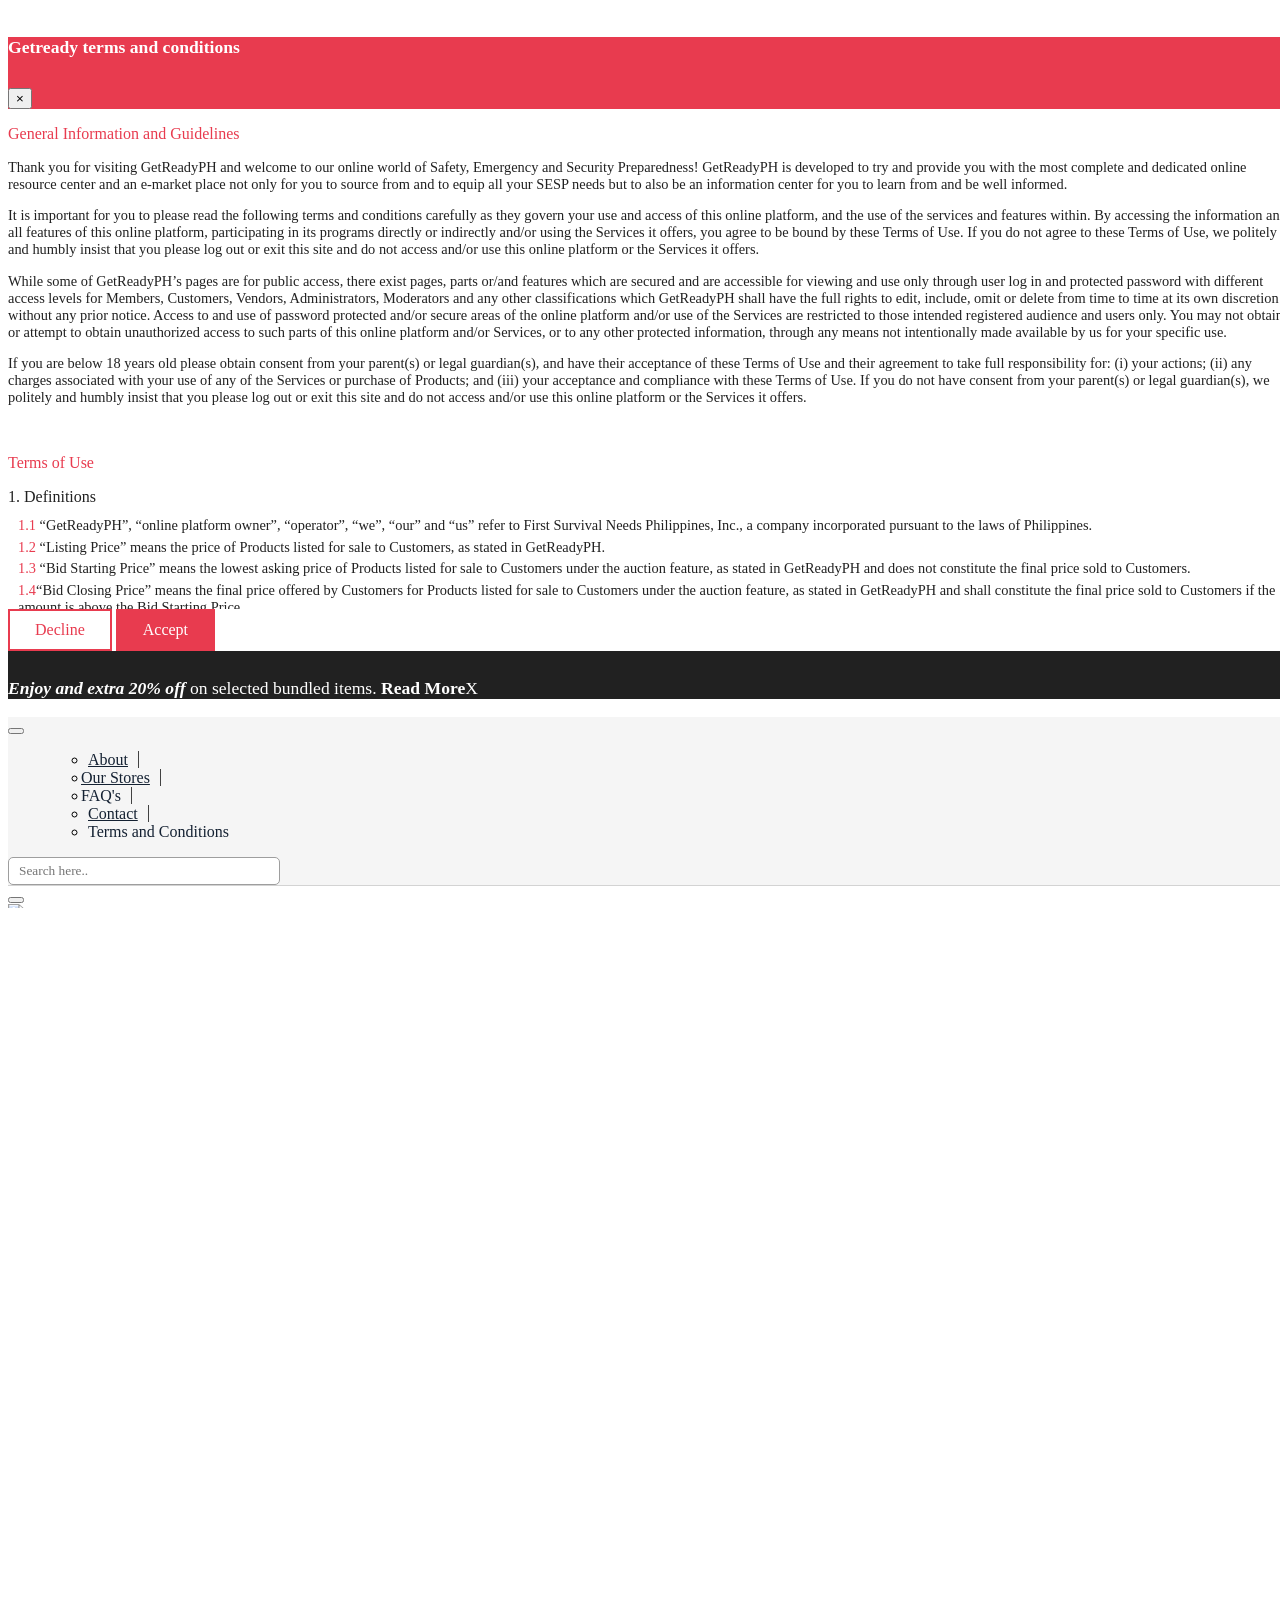
==== commit 40cf71d0: "Update main.html" ====
--- a/main.html
+++ b/main.html
@@ -754,18 +754,24 @@
                     <div class="carousel-inner">
                         <div class="carousel-item active">
                             <img class="d-block w-100" src="Image/carousel1.jpg" class="img-fluid imgcarousel"
-                                alt="First slide">
+                                alt="First slide" style="height: 310px !important;">
                         </div>
                         <div class="carousel-item">
                             <img class="d-block w-100" src="Image/carousel2.jpg" class="img-fluid imgcarousel"
-                                alt="Second slide">
+                                alt="Second slide" style="height: 310px !important;">
                         </div>
                         <div class="carousel-item">
                             <img class="d-block w-100" src="Image/carousel3.jpg" class="img-fluid imgcarousel"
-                                alt="Third slide">
+                                alt="Third slide" style="height: 310px !important;">
                         </div>
                     </div>
                 </div>
+                <p class = "paboutus1" style="margin-top: 10px;font-size: 1rem;background-color: #FF5722;color:#F5F5F5;padding: 5px;">We are living in uncertain times where nature’s calamities are truly unavoidable and what is worse,
+                    frequently unexpected. Under such uncertainties, the only thing we can do is to be as prepared as
+                    possible. Material things that we have worked hard for and accumulated could all be gone within a
+                    blink of an eye, if such calamities like earthquakes, typhoons or storm surges occur and yet they
+                    still pale in comparison when compared to the value of our life and the lives of our loved ones
+                    which are irreplaceable.</p>
             </div>
             <div class="col-lg-4">
                 <div class="row">
@@ -817,88 +823,62 @@
     </div>
 
     <div class="container con">
-        <div class="row align-items-center" style="margin-top: 70px;padding: 0px 15px;">
-            <div class="col-lg-12">
-                <p class="paboutus">About GetReadyPH</p>
-                 <p class="paboutus1">We are living in uncertain times where nature’s calamities are truly unavoidable
-                    and what is worse, frequently unexpected. Under such uncertainties, the only thing we can do is to
-                    be as prepared as possible. Material things that we have worked hard for and accumulated could all
-                    be gone within a blink of an eye, if such calamities like earthquakes, typhoons or storm surges
-                    occur and yet they still pale in comparison when compared to the value of our life and the lives of
-                    our loved ones which are irreplaceable.</p>
-                <p class="paboutus1">With that in mind, LifeKit was developed with our motto “Be Prepared. Life
-                    Matters!” because it means exactly just that. We cannot take for granted anymore nor procrastinate
-                    in getting ourselves prepared to face such potential calamities. We cannot put a price tag on the
-                    value of our life and the lives of those we love.</p>
-            </div>
-        </div>
-    </div>
-
-    <div class="container con">
         <div class="row" style="margin-top: 40px;padding: 0px 15px;">
             <div class="col-lg-3">
-                <p class="plifekit">Lifekit<br>Collection</p>
-                <p class="plifekit1">KIT / BAG / NEW COLLECTION</p>
-                <p class="pfilter">Filter</p>
-                <p class="pcategories">Emergency Use</p>
+                <ul class="ulside">
+                    <li>EMERGENCY HOTLINE</li>
+                    <li>PRODUCT/SERVICE CATEGORY</li>
+                    <li>HOW TO BUY</li>
+                    <li>BE AN AFFLIATE</li>
+                </ul>
                 <div class="row">
-                    <div class="col-lg-4">
-                        <div class="form-group">
-                            <p class="pkit">EMT</p>
-                            <p class="pkit">Fire</p>
-                            <p class="pkit">Earthquake</p>
+                    <div class="col-lg-12">
+                        <div class="box">
+                            <p>GET YOURSELF READY</p>
+                            <P style="margin-top: -10px;">BUY NOW!</P>
+                            <p style="font-size: 0.9rem;color:#e83b4f;">Click here</p>
                         </div>
                     </div>
-                    <div class="col-lg-6">
-                        <div class="form-group">
-                            <p class="pkit">Flood</p>
-                            <p class="pkit">Auto</p>
-                            <p class="pkit">General Preparedness</p>
+                </div>
+                <div class="row">
+                    <div class="col-lg-12">
+                        <div class="box">
+                            <p>JOIN US. IT'S FREE!</p>
+                            <p style="font-size: 0.9rem;color:#e83b4f;">Click here</p>
                         </div>
                     </div>
                 </div>
-                <p class="pcategories">Product Description</p>
                 <div class="row">
-                    <div class="col-lg-4">
-                        <div class="form-group">
-                            <p class="pkit">Knives</p>
-                            <p class="pkit">Tools</p>
-                            <p class="pkit">Bags</p>
-                            <p class="pkit">Shelter</p>
-                            <p class="pkit">EDC</p>
-                            <p class="pkit">Firefighting</p>
+                    <div class="col-lg-12">
+                        <div class="box">
+                            <p>WHAT YOU NEED TO KNOW</p>
+                            <P style="margin-top: -10px;font-size: 1rem;">Earthquake, Typhoon and Fire</P>
+                            <p style="font-size: 0.9rem;color:#e83b4f;">Click here</p>
                         </div>
                     </div>
-                    <div class="col-lg-6">
-                        <div class="form-group">
-                            <p class="pkit">First Aid</p>
-                            <p class="pkit">Outdoor</p>
-                            <p class="pkit">Vehicle</p>
-                            <p class="pkit">Food/Nutrition</p>
-                            <p class="pkit">Survival Essentials</p>
-                            <p class="pkit">Relief Goods</p>
+                </div>
+                <div class="row">
+                    <div class="col-lg-12">
+                        <div class="box">
+                            <p>TRAININGS</p>
+                            <P style="margin-top: -10px;font-size: 1rem;">Learn What To Do</P>
+                            <p style="font-size: 0.9rem;color:#e83b4f;">Click here</p>
                         </div>
                     </div>
                 </div>
-                <div class="form-group">
-                    <p class="pcategories">Colors</p>
-                    <p class="plifekit1">For coporate orders above 50 sets, we are able to customize the design to
-                        represent the corporate
-                        and brand image of our client.</p>
-                    <div class="forms"
-                        style="margin-left: -10px;margin-top: -10px;background-color: white;width:95px;height:40px;border-radius:5px;">
-                        <label for="rdo1">
-                            <input type="radio" id="rdo1" name="radio">
-                            <span class="rdo"></span>
-                        </label>
-                        <label for="rdo2" style="margin-left: -5px;">
-                            <input type="radio" id="rdo2" name="radio" checked>
-                            <span class="rdo rdo1"></span>
-                        </label>
-                        <label for="rdo3" style="margin-left: -5px;">
-                            <input type="radio" id="rdo2" name="radio" checked>
-                            <span class="rdo rdo2"></span>
-                        </label>
+                <div class="row">
+                    <div class="col-lg-12">
+                        <img src="Image/ads.png" class="img-fluid">
+                    </div>
+                </div>
+                <div class="row" style="margin-top: 20px;">
+                    <div class="col-lg-12">
+                        <p class="psocial">Social Media</p>
+                        <div class="form-inline">
+                            <img src="Image/sidefacebook.png" style="margin-right: 18px;width: 24px;">
+                            <img src="Image/sideinstagram.png" style="margin-right: 18px;width: 24px;">
+                            <img src="Image/sidetwitter.png" style="margin-right: 18px;width: 24px;">
+                        </div>
                     </div>
                 </div>
                 <div class="form-group">
@@ -913,6 +893,12 @@
                 </div>
             </div>
             <div class="col-lg-9">
+                <div class="row">
+                    <div class="col-lg-12" style="padding: 0px 5px;">
+                        <label class="platest">LATEST</label>
+                        <label class="pviewmore float-right">VIEW MORE</label>
+                    </div>
+                </div>
                 <div class="row">
                     <div class="col-lg-12" style="padding:0px 5px;">
                         <div class="card-deck">
@@ -1005,7 +991,11 @@
                         </div>
                     </div>
                 </div>
-                <div class="row">
+                <div class="row" style="margin-top: 15px;">
+                    <div class="col-lg-12" style="padding: 0px 5px;">
+                        <label class="platest">MOST POPULAR</label>
+                        <label class="pviewmore float-right">VIEW MORE</label>
+                    </div>
                     <div class="col-lg-12" style="padding:0px 5px;">
                         <div class="card-deck">
                             <div class="card " style="width: 18rem;background-color: #F5F5F5;border: 0px;">
@@ -1041,8 +1031,8 @@
                                     <div class="row">
                                         <div class="col-lg-12 show-image" style="position:relative;">
                                             <img src="Image/Bag Photos/Flexi Kit/FLEXIKITEXPANDED.png"
-                                                class="card-img-top img-fluid mx-auto d-block image"
-                                                style="width: 140px;" alt="...">
+                                                class="card-img-top img-fluid  image"
+                                                style="width: 140px;margin: 0px auto;" alt="...">
                                             <div class="middle">
                                                 <button class="btnaddtocart"><img src="Image/carthover.png"
                                                         onmouseover="this.src ='Image/carthoverwhite.png'"
@@ -1095,7 +1085,11 @@
                         </div>
                     </div>
                 </div>
-                <div class="row">
+                <div class="row" style="margin-top: 15px;">
+                    <div class="col-lg-12" style="padding: 0px 5px;">
+                        <label class="platest">LIMITED STOCKS LEFT</label>
+                        <label class="pviewmore float-right">VIEW MORE</label>
+                    </div>
                     <div class="col-lg-12" style="padding:0px 5px;">
                         <div class="card-deck">
                             <div class="card " style="width: 18rem;background-color: #F5F5F5;border: 0px;">
--- a/Css/main.css
+++ b/Css/main.css
@@ -219,7 +219,7 @@
 }
 
 .card-title {
-    font-family: Proxima Nova;
+    font-family: Proxima Nova semibold;
     color: #e83b4f;
     font-size: 0.9rem;
 }
@@ -427,4 +427,65 @@
 
 .btnaddtocart:hover {
     background-color: #e83b4f;
+}
+
+.platest {
+    font-family: Proxima Nova;
+    font-size: 1rem;
+    color: #212121;
+    font-weight: 800;
+    cursor: pointer;
+    transition: all 0.2s;
+}
+
+.pviewmore {
+    font-family: Proxima Nova;
+    font-size: 0.9rem;
+    color: #212121;
+    font-weight: 800;
+    cursor: pointer;
+    transition: all 0.2s;
+}
+
+.platest:hover, .pviewmore:hover {
+    color: #e83b4f;
+}
+
+.ulside {
+    font-family: Proxima Nova;
+    color: #424242;
+    font-size: 1rem;
+    font-weight: bold;
+    cursor: pointer;
+    transition: all 0.2s;
+    margin-left: 0px;
+    padding-left: 5px;
+    line-height: 140%;
+}
+
+.ulside > li {
+    margin: 0 0 8px 0;
+}
+
+.ulside > li:hover {
+    color: #e83b4f;
+}
+
+.box {
+    margin-top: 20px;
+   
+}
+
+.box > p {
+    font-family: Proxima Nova;
+    color: #212121;
+    font-size: 1.2rem;
+    font-weight: bold;
+}
+
+.psocial {
+    font-family: Proxima Nova;
+    color: #212121;
+    font-size: 1rem;
+    font-weight: bold;
 }
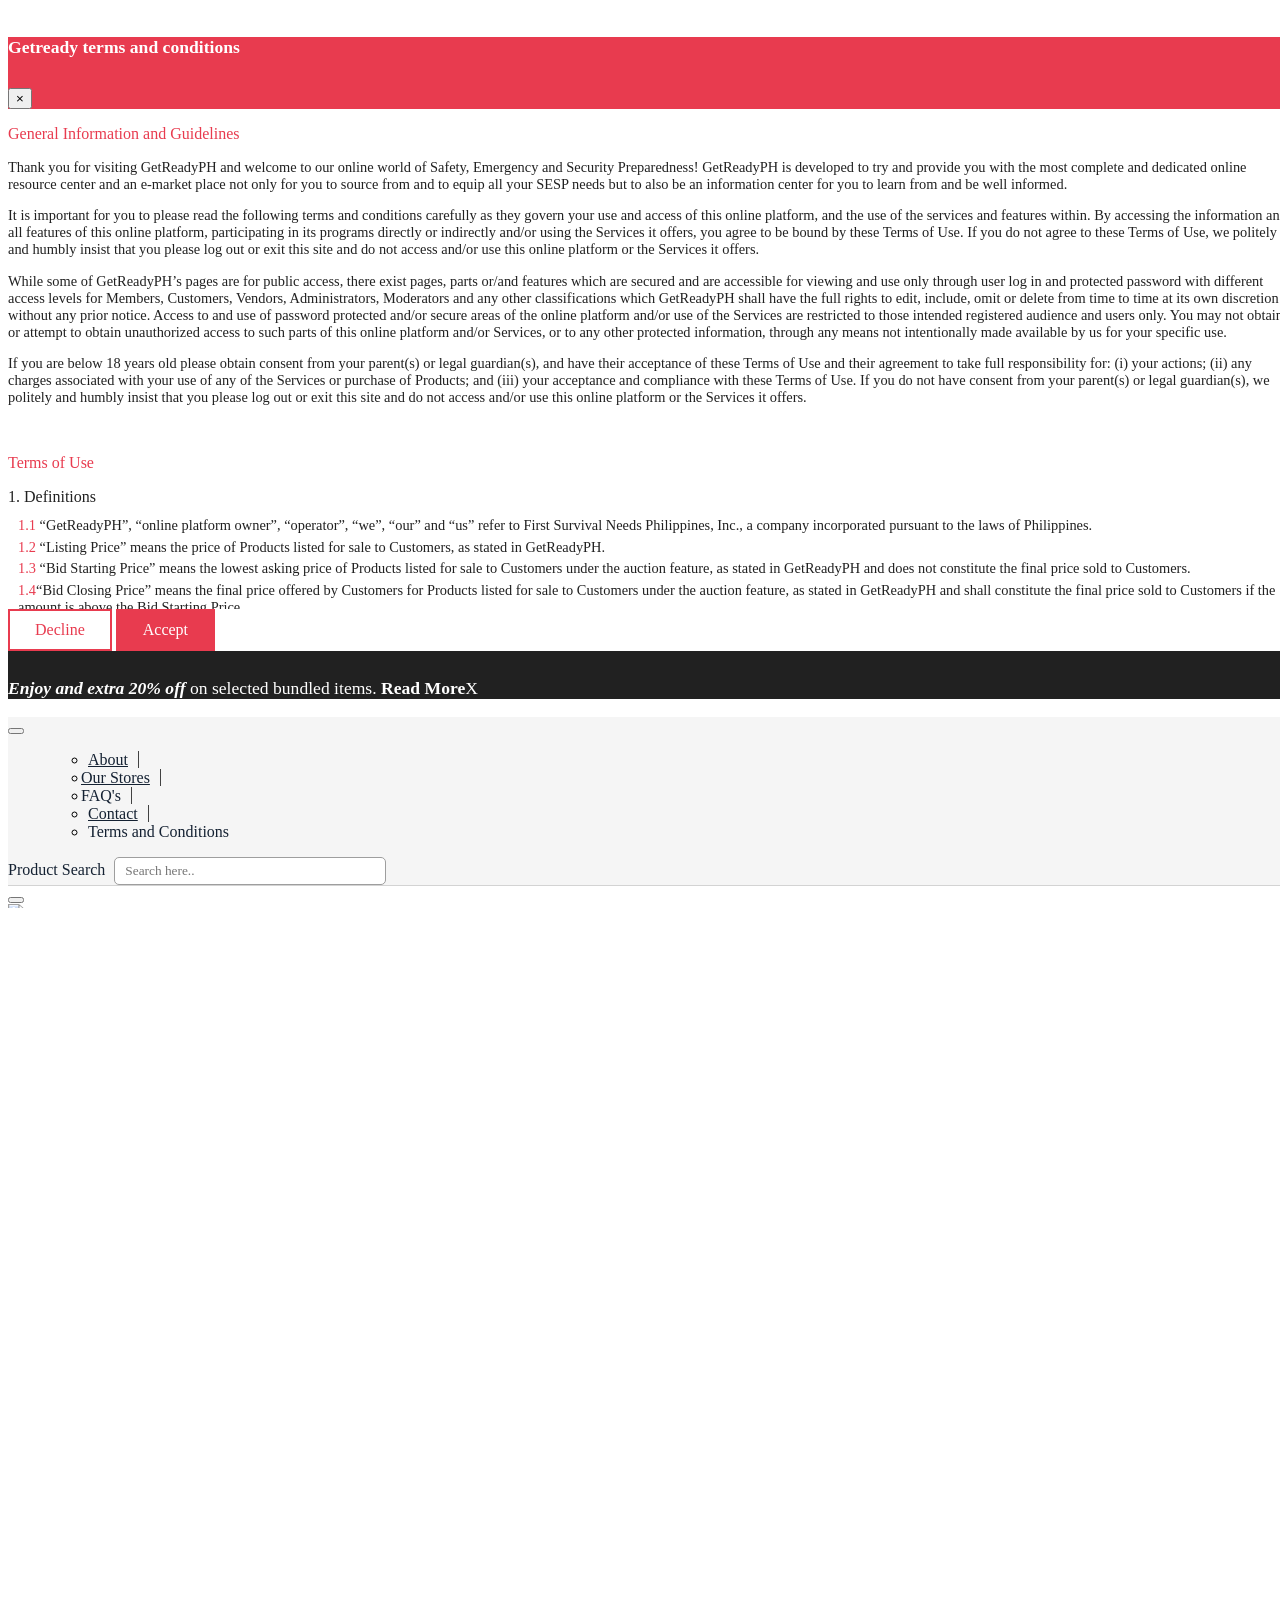
==== commit 9941d01e: "update" ====
--- a/main.html
+++ b/main.html
@@ -694,6 +694,9 @@
                         </ul>
                     </div>
                     <div class="ml-auto">
+                        <label class="pSearch"
+                            style="color:#142132;font-family: Proxima Nova Semibold;font-size: 16px;margin-right: 5px;">
+                            Product Search</label>
                         <input type="text" class="txtsearch" placeholder="Search here..">
                     </div>
                 </div>
@@ -724,7 +727,7 @@
                                         href="updates.html">Updates</a></li>
                                 <li><a class="nav-link btnnews"
                                         style="color:#142132;font-family:Proxima Nova Semibold;font-size: 17px;"
-                                        href="news.html">News</a></li>
+                                        href="news.html">Newsfeed</a></li>
                             </ul>
                         </ul>
                     </div>
@@ -747,6 +750,27 @@
     </div>
 
     <div class="container con">
+        <div class="row" style="padding: 0px 15px;">
+            <div class="col-lg-12">
+                <div class="form-inline">
+                    <button class="btnNews">TOP NEWS</button>
+                    <div class="divNews">
+                        <span class="lblNews" style="padding: 0px;">
+                            <marquee>
+                                Vinta death toll in Lanao del Norte mountain village rises to
+                                29.&nbsp;&nbsp;&nbsp;&nbsp;
+                                Startups tapped to rescue disaster-prone ASEAN region.&nbsp;&nbsp;&nbsp;&nbsp;
+                                Duterte creates task force to speed up Yolanda rehab. &nbsp;&nbsp;&nbsp;&nbsp;
+                                #MMShakeDrill trends, racks up over 3.8 billion impressions
+                            </marquee>
+                        </span>
+                    </div>
+                </div>
+            </div>
+        </div>
+    </div>
+
+    <div class="container con">
         <div class="row" style="margin-top: 20px;padding: 0px 15px;">
             <div class="col-lg-8">
                 <div id="carouselExampleSlidesOnly" class="carousel slide" data-ride="carousel" style="-webkit-box-shadow: 1px 1px 15px -7px #000000; 
@@ -766,7 +790,9 @@
                         </div>
                     </div>
                 </div>
-                <p class = "paboutus1" style="margin-top: 10px;font-size: 1rem;background-color: #FF5722;color:#F5F5F5;padding: 5px;">We are living in uncertain times where nature’s calamities are truly unavoidable and what is worse,
+                <p class="paboutus1"
+                    style="margin-top: 10px;font-size: 1rem;background-color: #FF5722;color:#F5F5F5;padding: 5px;">We
+                    are living in uncertain times where nature’s calamities are truly unavoidable and what is worse,
                     frequently unexpected. Under such uncertainties, the only thing we can do is to be as prepared as
                     possible. Material things that we have worked hard for and accumulated could all be gone within a
                     blink of an eye, if such calamities like earthquakes, typhoons or storm surges occur and yet they
@@ -776,8 +802,9 @@
             <div class="col-lg-4">
                 <div class="row">
                     <div class="col-lg-5">
-                        <img src="Image/bg1 - Copy.jpg" class="img-fluid imgnews" style="-webkit-box-shadow: 1px 1px 15px -7px #000000; 
-                        box-shadow: 1px 1px 17px -7px #000000;width:240px;  ">
+                        <div class="box1">
+
+                        </div>
                     </div>
                     <div class="col-lg-7">
                         <p class="pnewsdate"> 8/16/19</p>
@@ -785,10 +812,11 @@
                         <p class="pnewsdesc">Lorem ipsum dolor sit amet, consectetur adipiscing elit. </p>
                     </div>
                 </div>
-                <div class="row">
+                <div class="row" style = "margin-top: 5px;">
                     <div class="col-lg-5">
-                        <img src="Image/bg2 - Copy.jpg" class="img-fluid imgnews" style="-webkit-box-shadow: 1px 1px 15px -7px #000000; 
-                        box-shadow: 1px 1px 17px -7px #000000;">
+                        <div class="box1">
+
+                        </div>
                     </div>
                     <div class="col-lg-7">
                         <p class="pnewsdate"> 8/16/19</p>
@@ -796,10 +824,11 @@
                         <p class="pnewsdesc">Lorem ipsum dolor sit amet, consectetur adipiscing elit. </p>
                     </div>
                 </div>
-                <div class="row">
+                <div class="row"style = "margin-top: 5px;">
                     <div class="col-lg-5">
-                        <img src="Image/bg4 - Copy.jpg" class="img-fluid imgnews" style="-webkit-box-shadow: 1px 1px 15px -7px #000000; 
-                        box-shadow: 1px 1px 17px -7px #000000;">
+                        <div class="box1">
+
+                        </div>
                     </div>
                     <div class="col-lg-7">
                         <p class="pnewsdate"> 8/16/19</p>
@@ -807,10 +836,11 @@
                         <p class="pnewsdesc">Lorem ipsum dolor sit amet, consectetur adipiscing elit. </p>
                     </div>
                 </div>
-                <div class="row">
+                <div class="row" style = "margin-top: 5px;">
                     <div class="col-lg-5">
-                        <img src="Image/news - Copy.jpg" class="img-fluid imgnews" style="-webkit-box-shadow: 1px 1px 15px -7px #000000; 
-                        box-shadow: 1px 1px 17px -7px #000000;">
+                        <div class="box1">
+
+                        </div>
                     </div>
                     <div class="col-lg-7">
                         <p class="pnewsdate"> 8/16/19</p>
--- a/Css/main.css
+++ b/Css/main.css
@@ -20,15 +20,17 @@
     overflow-x: hidden;
 }
 
-
 /* Important part */
-.modal-dialog{
+
+.modal-dialog {
     overflow-y: initial !important
 }
-.modal-body{
+
+.modal-body {
     height: 500px;
     overflow-y: auto;
 }
+
 .modal-header {
     background-color: #e83b4f;
     border: 0px;
@@ -463,20 +465,19 @@
     line-height: 140%;
 }
 
-.ulside > li {
+.ulside>li {
     margin: 0 0 8px 0;
 }
 
-.ulside > li:hover {
+.ulside>li:hover {
     color: #e83b4f;
 }
 
 .box {
     margin-top: 20px;
-   
-}
-
-.box > p {
+}
+
+.box>p {
     font-family: Proxima Nova;
     color: #212121;
     font-size: 1.2rem;
@@ -488,4 +489,43 @@
     color: #212121;
     font-size: 1rem;
     font-weight: bold;
+}
+
+.divNews {
+    text-align: justify;
+    border: 1px solid #E0E0E0;
+    width: 90%;
+    overflow: hidden;
+    white-space: nowrap;
+    padding: 4px 15px;
+}
+
+.lblNews {
+    font-family: Proxima Nova semibold;
+    font-weight: 500;
+    font-size: 17px;
+    color: #212121;
+    -moz-transform: translateX(100%);
+    -webkit-transform: translateX(100%);
+    transform: translateX(100%);
+    /* Apply animation to this element */
+    -moz-animation: example1 15s linear infinite;
+    -webkit-animation: example1 15s linear infinite;
+    animation: example1 15s linear infinite;
+}
+
+.btnNews {
+    font-family: Proxima Nova;
+    color: white;
+    font-size: 15px;
+    background-color: #e83b4f;
+    border: 0px;
+    padding: 7px 15px;
+    margin-right: 5px;
+}
+
+.box1 {
+   border: 1px solid grey;
+   width: 100%;
+   height: 100%;
 }
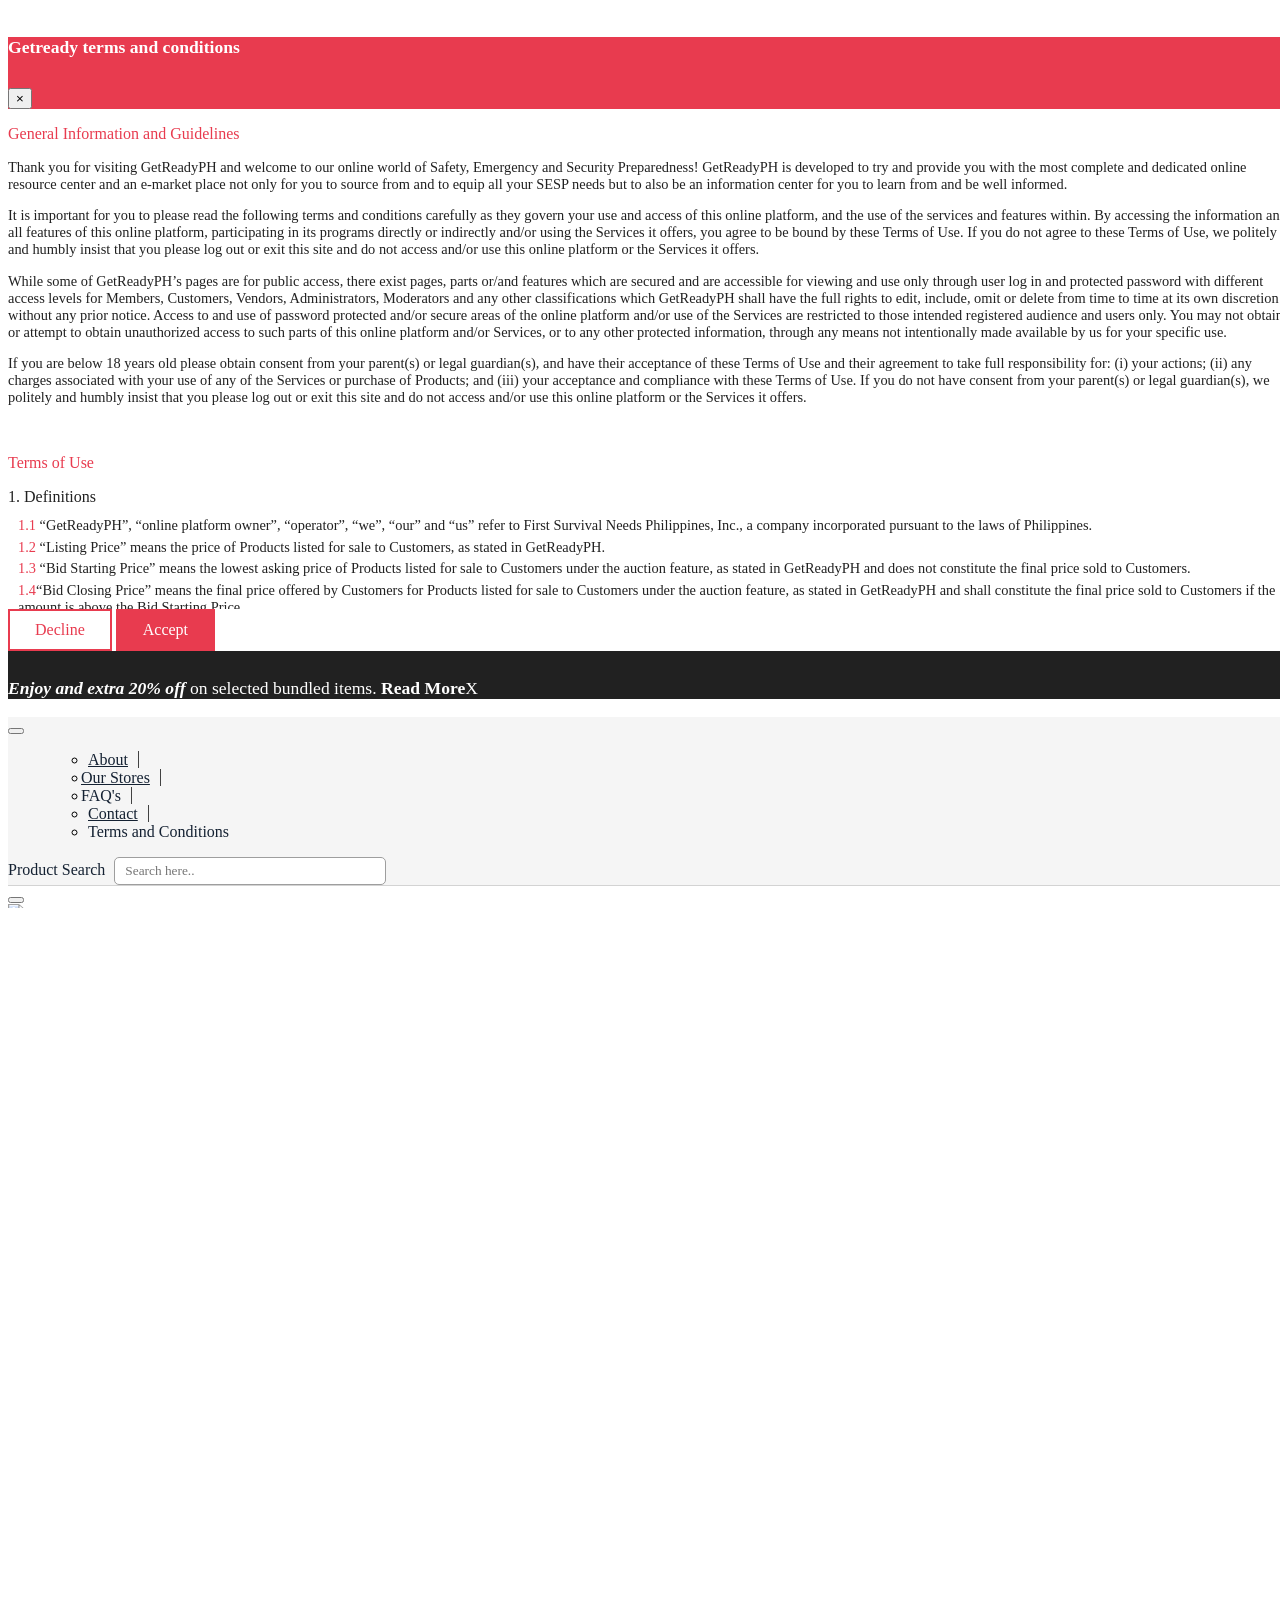
==== commit 0549fbab: "Update main.html" ====
--- a/main.html
+++ b/main.html
@@ -812,7 +812,7 @@
                         <p class="pnewsdesc">Lorem ipsum dolor sit amet, consectetur adipiscing elit. </p>
                     </div>
                 </div>
-                <div class="row" style = "margin-top: 5px;">
+                <div class="row" style="margin-top: 5px;">
                     <div class="col-lg-5">
                         <div class="box1">
 
@@ -824,7 +824,7 @@
                         <p class="pnewsdesc">Lorem ipsum dolor sit amet, consectetur adipiscing elit. </p>
                     </div>
                 </div>
-                <div class="row"style = "margin-top: 5px;">
+                <div class="row" style="margin-top: 5px;">
                     <div class="col-lg-5">
                         <div class="box1">
 
@@ -836,7 +836,7 @@
                         <p class="pnewsdesc">Lorem ipsum dolor sit amet, consectetur adipiscing elit. </p>
                     </div>
                 </div>
-                <div class="row" style = "margin-top: 5px;">
+                <div class="row" style="margin-top: 5px;">
                     <div class="col-lg-5">
                         <div class="box1">
 
@@ -863,40 +863,48 @@
                 </ul>
                 <div class="row">
                     <div class="col-lg-12">
-                        <div class="box">
+                        <div class="box"
+                            style="border:1px solid #e83b4f;padding: 10px 10px;cursor: pointer;transition: all 0.2s;background-color: rgba(232,59,79, 0.1);">
                             <p>GET YOURSELF READY</p>
-                            <P style="margin-top: -10px;">BUY NOW!</P>
-                            <p style="font-size: 0.9rem;color:#e83b4f;">Click here</p>
+                            <P style="margin-top: -15px;">BUY NOW!</P>
+                            <p style="font-size: 0.9rem;color:#e83b4f;margin-top: -10px;margin-bottom: 0px;">Click here
+                            </p>
                         </div>
                     </div>
                 </div>
                 <div class="row">
                     <div class="col-lg-12">
-                        <div class="box">
+                        <div class="box"
+                            style="border:1px solid #e83b4f;padding: 10px 10px;cursor: pointer;transition: all 0.2s;background-color: rgba(232,59,79, 0.1);">
                             <p>JOIN US. IT'S FREE!</p>
-                            <p style="font-size: 0.9rem;color:#e83b4f;">Click here</p>
+                            <p style="font-size: 0.9rem;color:#e83b4f;margin-top: -10px;margin-bottom: 0px;">Click here
+                            </p>
                         </div>
                     </div>
                 </div>
                 <div class="row">
                     <div class="col-lg-12">
-                        <div class="box">
+                        <div class="box"
+                            style="border:1px solid #e83b4f;padding: 10px 10px;cursor: pointer;transition: all 0.2s;background-color: rgba(232,59,79, 0.1);">
                             <p>WHAT YOU NEED TO KNOW</p>
-                            <P style="margin-top: -10px;font-size: 1rem;">Earthquake, Typhoon and Fire</P>
-                            <p style="font-size: 0.9rem;color:#e83b4f;">Click here</p>
+                            <P style="margin-top: -15px;font-size: 1rem;">Earthquake, Typhoon and Fire</P>
+                            <p style="font-size: 0.9rem;color:#e83b4f;margin-top: -10px;margin-bottom: 0px;">Click here
+                            </p>
                         </div>
                     </div>
                 </div>
                 <div class="row">
                     <div class="col-lg-12">
-                        <div class="box">
+                        <div class="box"
+                            style="border:1px solid #e83b4f;padding: 10px 10px;cursor: pointer;transition: all 0.2s;background-color: rgba(232,59,79, 0.1);">
                             <p>TRAININGS</p>
-                            <P style="margin-top: -10px;font-size: 1rem;">Learn What To Do</P>
-                            <p style="font-size: 0.9rem;color:#e83b4f;">Click here</p>
-                        </div>
-                    </div>
-                </div>
-                <div class="row">
+                            <P style="margin-top: -15px;font-size: 1rem;">Learn What To Do</P>
+                            <p style="font-size: 0.9rem;color:#e83b4f;margin-top: -10px;margin-bottom: 0px;">Click here
+                            </p>
+                        </div>
+                    </div>
+                </div>
+                <div class="row" style = "margin-top: 10px;">
                     <div class="col-lg-12">
                         <img src="Image/ads.png" class="img-fluid">
                     </div>
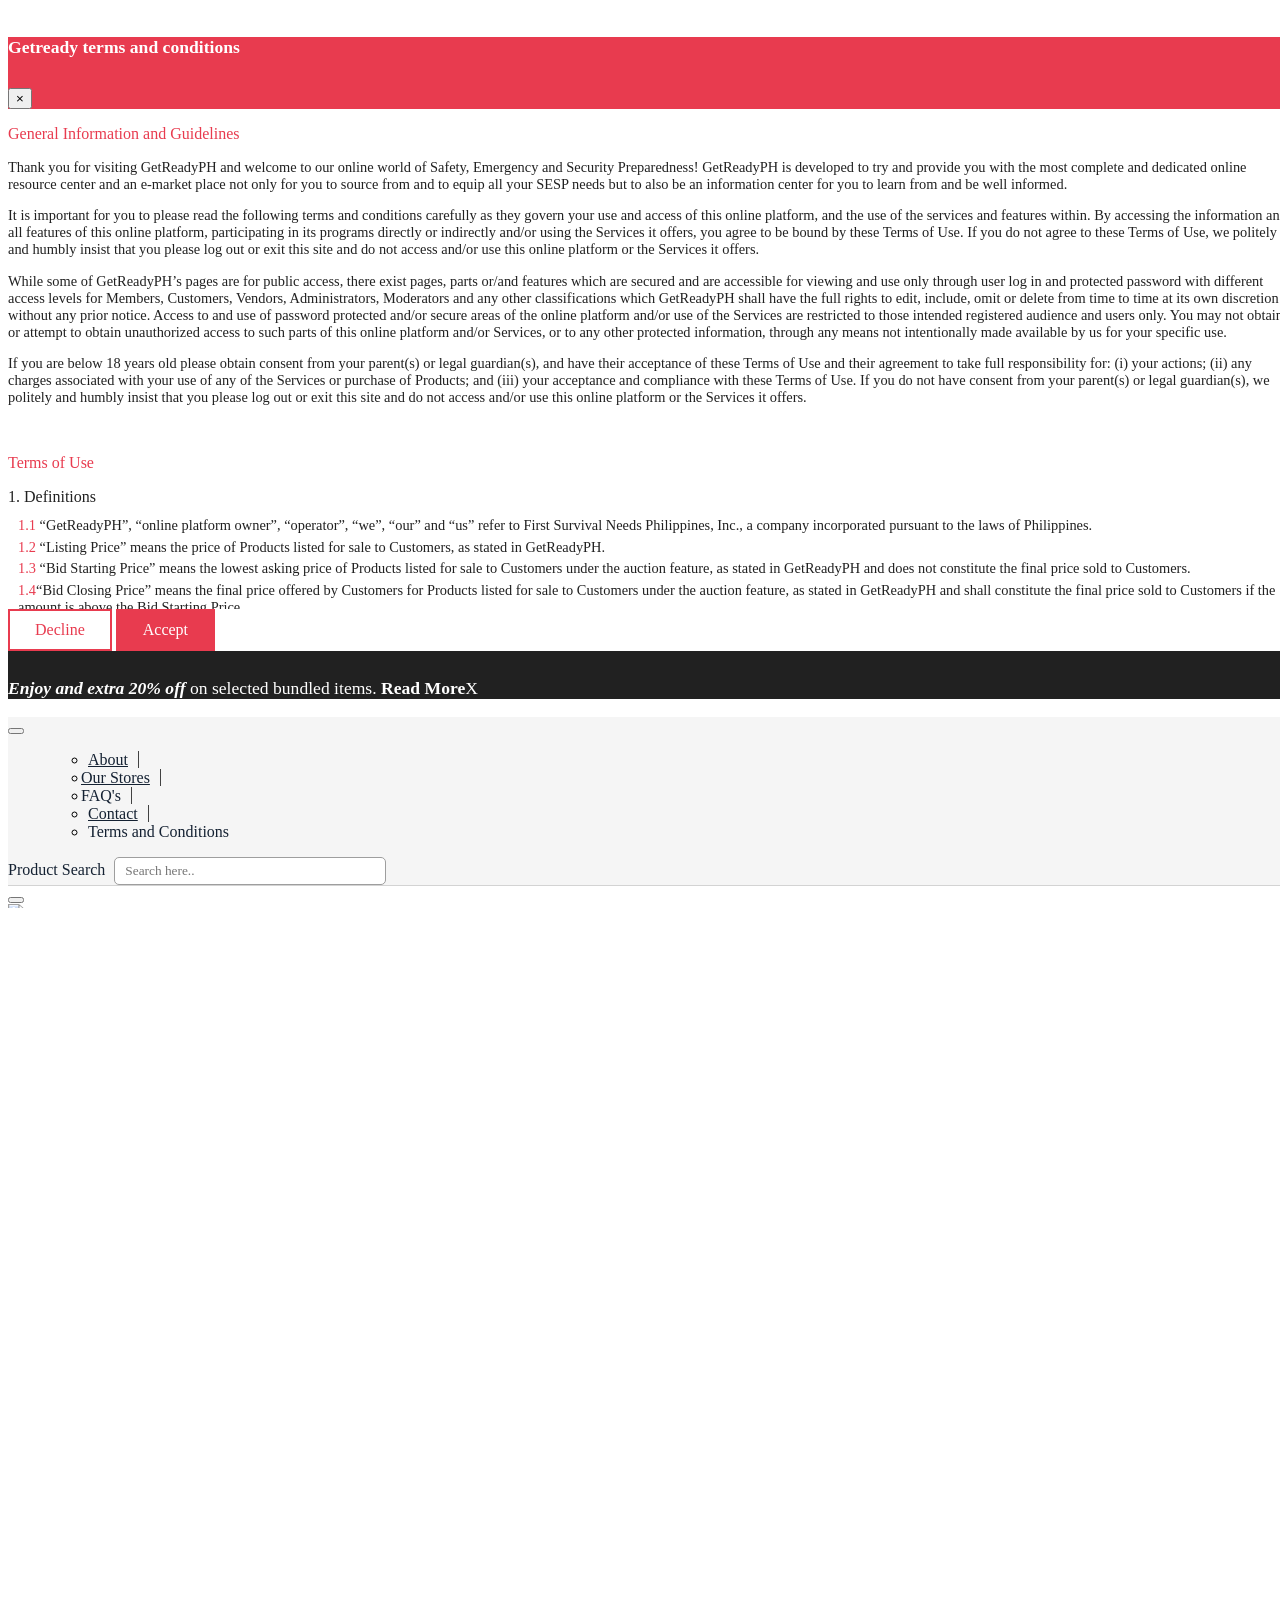
==== commit b3b6c55d: "Update main.html" ====
--- a/main.html
+++ b/main.html
@@ -757,11 +757,14 @@
                     <div class="divNews">
                         <span class="lblNews" style="padding: 0px;">
                             <marquee>
-                                Vinta death toll in Lanao del Norte mountain village rises to
-                                29.&nbsp;&nbsp;&nbsp;&nbsp;
-                                Startups tapped to rescue disaster-prone ASEAN region.&nbsp;&nbsp;&nbsp;&nbsp;
-                                Duterte creates task force to speed up Yolanda rehab. &nbsp;&nbsp;&nbsp;&nbsp;
-                                #MMShakeDrill trends, racks up over 3.8 billion impressions
+                                <span class="pNews1">Vinta death toll in Lanao del Norte mountain village rises
+                                    to</span>
+                                .&nbsp;&nbsp;&nbsp;&nbsp;
+                                <span class="pNews2"> Startups tapped to rescue disaster-prone ASEAN
+                                    region.</span>&nbsp;&nbsp;&nbsp;&nbsp;
+                                <span class="pNews3">Duterte creates task force to speed up Yolanda rehab.</span>
+                                &nbsp;&nbsp;&nbsp;&nbsp;
+                                <span class="pNews4">#MMShakeDrill trends, racks up over 3.8 billion impressions</span>
                             </marquee>
                         </span>
                     </div>
@@ -791,13 +794,16 @@
                     </div>
                 </div>
                 <p class="paboutus1"
-                    style="margin-top: 10px;font-size: 1rem;background-color: #FF5722;color:#F5F5F5;padding: 5px;">We
-                    are living in uncertain times where nature’s calamities are truly unavoidable and what is worse,
-                    frequently unexpected. Under such uncertainties, the only thing we can do is to be as prepared as
-                    possible. Material things that we have worked hard for and accumulated could all be gone within a
-                    blink of an eye, if such calamities like earthquakes, typhoons or storm surges occur and yet they
-                    still pale in comparison when compared to the value of our life and the lives of our loved ones
-                    which are irreplaceable.</p>
+                    style="margin-top: 10px;font-size: 1rem;background-color: #FF5722;color:#F5F5F5;padding: 5px;">The
+                    world as we know it is no longer a safe place. Man induced terrors, accidents and natural disasters
+                    are making headlines all over the world. Countless lives are lost, livelihoods destroyed in one
+                    unexpected moment. YET many of us go about our daily routine as if it could never happen to us, only
+                    to find out too late when it does. An earthquake, typhoon, flood, fire and even household,
+                    industrial or an auto accident can happen anytime, anywhere. BUT knowing the latest information on
+                    what to do, understanding what you may need, and trying to find out where to get them, seem to be
+                    the common challenges mentioned when we did a survey about preparedness. Here you will get all the
+                    answers. It is now up to us to keep ourselves safe. It is time to start getting prepared. It is time
+                    for GetReadyPH!</p>
             </div>
             <div class="col-lg-4">
                 <div class="row">
@@ -904,7 +910,7 @@
                         </div>
                     </div>
                 </div>
-                <div class="row" style = "margin-top: 10px;">
+                <div class="row" style="margin-top: 10px;">
                     <div class="col-lg-12">
                         <img src="Image/ads.png" class="img-fluid">
                     </div>
--- a/Css/main.css
+++ b/Css/main.css
@@ -528,4 +528,13 @@
    border: 1px solid grey;
    width: 100%;
    height: 100%;
+}
+
+.pNews1, .pNews2,.pNews3, .pNews4 {
+    cursor: pointer;
+    transition: all 0.2s;
+}
+
+.pNews1:hover,.pNews2:hover,.pNews3:hover, .pNews4:hover {
+    color: #e83b4f;
 }
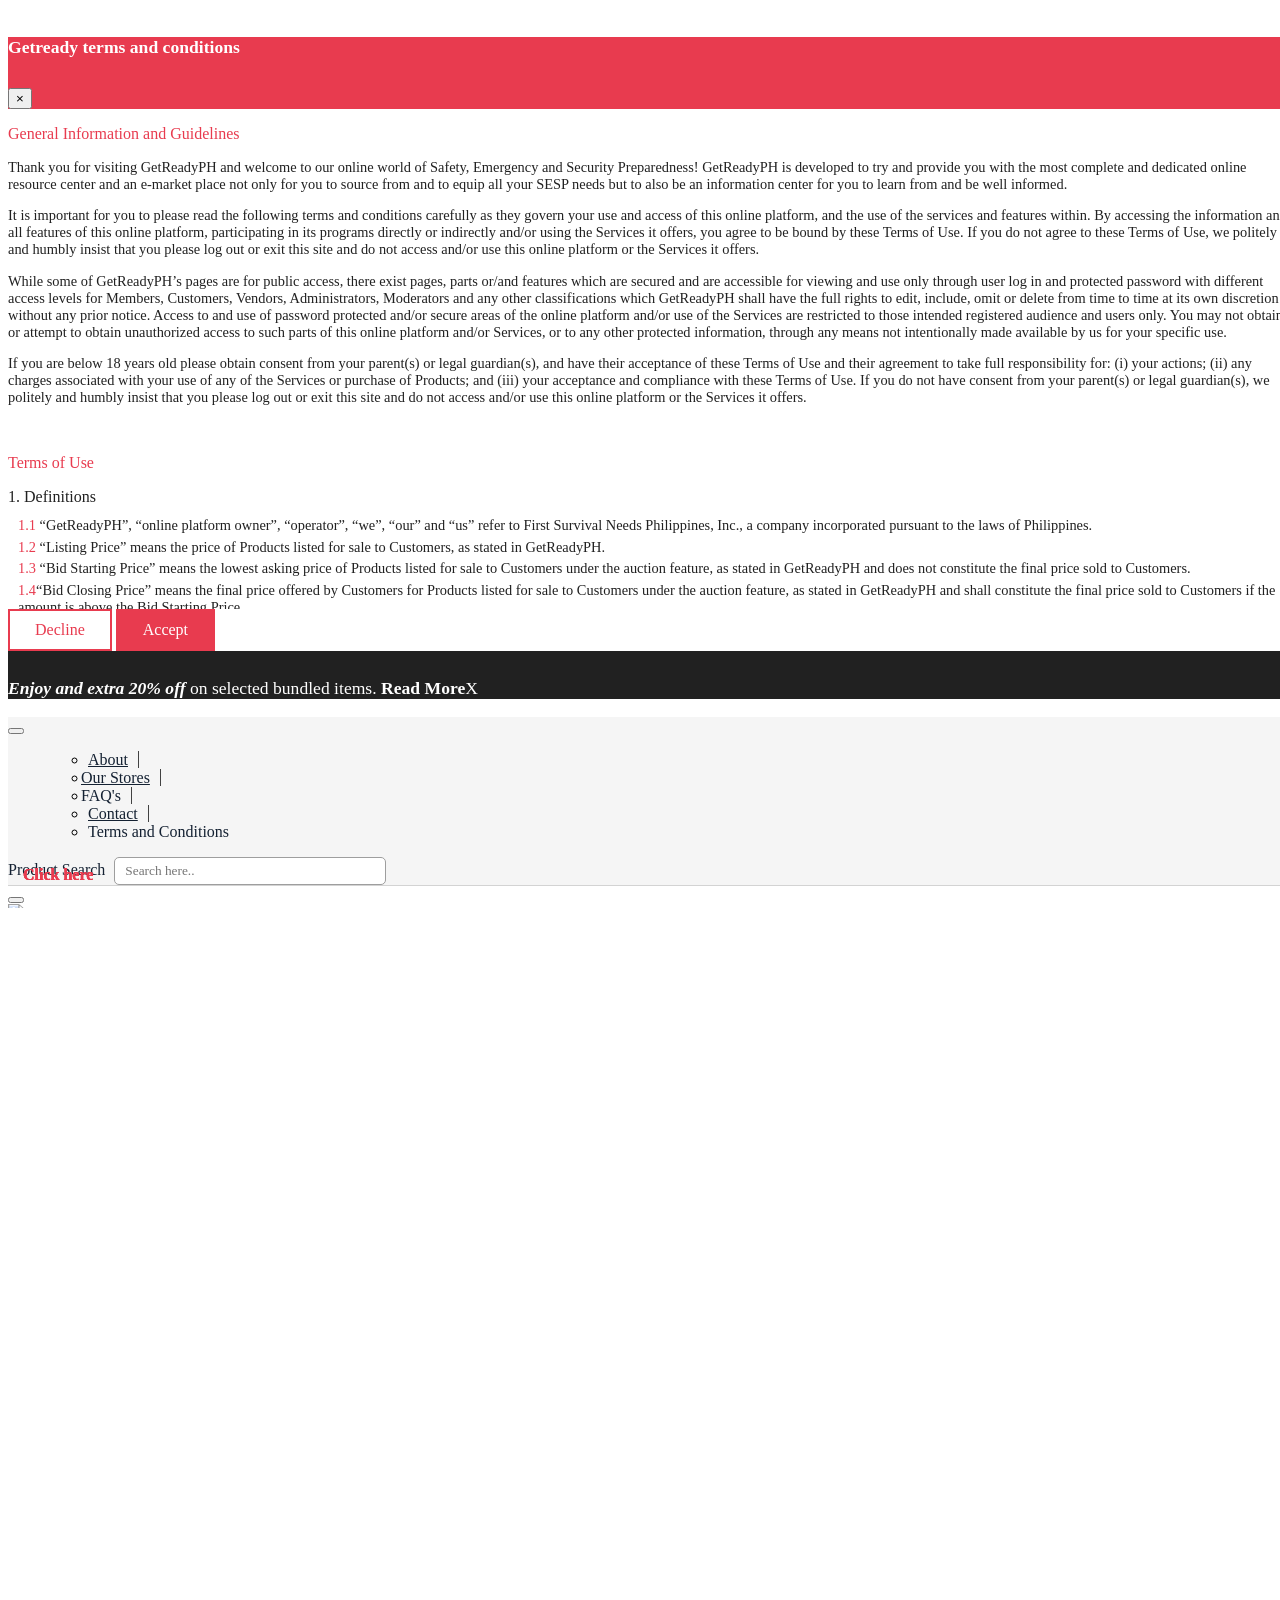
==== commit 7e1f2ade: "update" ====
--- a/main.html
+++ b/main.html
@@ -808,50 +808,38 @@
             <div class="col-lg-4">
                 <div class="row">
                     <div class="col-lg-5">
-                        <div class="box1">
-
-                        </div>
+                        <img src="Image/box1.png" class="img-fluid">
                     </div>
                     <div class="col-lg-7">
-                        <p class="pnewsdate"> 8/16/19</p>
-                        <p class="pnewstitle">Fire accident</p>
-                        <p class="pnewsdesc">Lorem ipsum dolor sit amet, consectetur adipiscing elit. </p>
+                        <p class="ptitle"> Basic Emergencies <br> What to do? <br> Tips from Lifeline 1911</p>
+                        <p class="pnewstitle">Click here</p>
                     </div>
                 </div>
                 <div class="row" style="margin-top: 5px;">
                     <div class="col-lg-5">
-                        <div class="box1">
-
-                        </div>
+                        <img src="Image/box2.png" class="img-fluid">
                     </div>
                     <div class="col-lg-7">
-                        <p class="pnewsdate"> 8/16/19</p>
-                        <p class="pnewstitle">Fire accident</p>
-                        <p class="pnewsdesc">Lorem ipsum dolor sit amet, consectetur adipiscing elit. </p>
+                        <p class="ptitle">PAGASA live updates</p>
+                        <p class="pnewstitle">Click here</p>
                     </div>
                 </div>
                 <div class="row" style="margin-top: 5px;">
                     <div class="col-lg-5">
-                        <div class="box1">
-
-                        </div>
+                        <img src="Image/box3.png" class="img-fluid">
                     </div>
                     <div class="col-lg-7">
-                        <p class="pnewsdate"> 8/16/19</p>
-                        <p class="pnewstitle">Fire accident</p>
-                        <p class="pnewsdesc">Lorem ipsum dolor sit amet, consectetur adipiscing elit. </p>
+                        <p class="ptitle">Product/Service videos</p>
+                        <p class="pnewstitle">Click here</p>
                     </div>
                 </div>
                 <div class="row" style="margin-top: 5px;">
                     <div class="col-lg-5">
-                        <div class="box1">
-
-                        </div>
+                        <img src="Image/box4.png" class="img-fluid">
                     </div>
                     <div class="col-lg-7">
-                        <p class="pnewsdate"> 8/16/19</p>
-                        <p class="pnewstitle">Fire accident</p>
-                        <p class="pnewsdesc">Lorem ipsum dolor sit amet, consectetur adipiscing elit. </p>
+                        <p class="ptitle">Recommended/Promos</p>
+                        <p class="pnewstitle">Click here</p>
                     </div>
                 </div>
             </div>
--- a/Css/main.css
+++ b/Css/main.css
@@ -143,7 +143,8 @@
     font-family: Proxima Nova;
     color: #e83b4f;
     font-weight: bold;
-    margin-top: -15px;
+    position: absolute;
+    bottom: 0px;
 }
 
 .pnewsdesc {
@@ -537,4 +538,11 @@
 
 .pNews1:hover,.pNews2:hover,.pNews3:hover, .pNews4:hover {
     color: #e83b4f;
+}
+
+.ptitle {
+    font-family: Proxima Nova Semibold;
+    color: #212121;
+    font-size: 1rem;
+    line-height: 140%;
 }
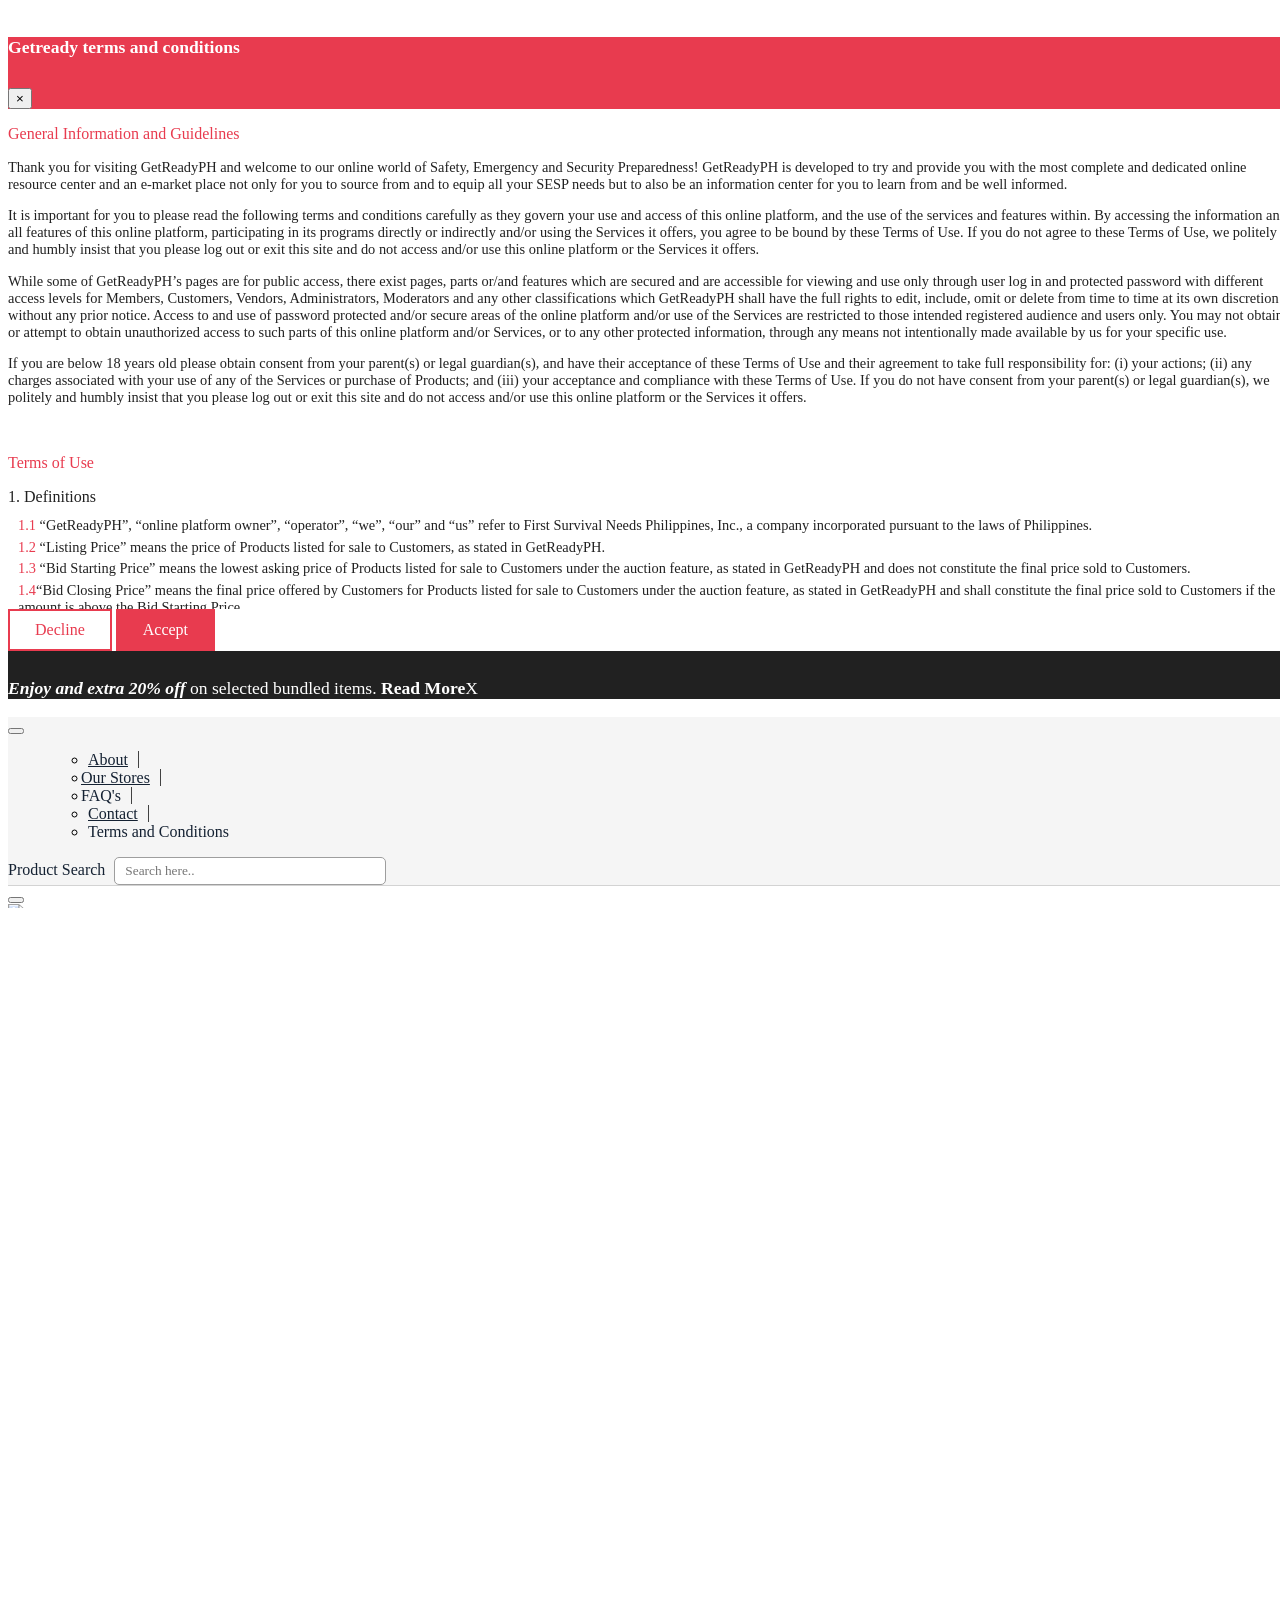
==== commit 89852af1: "update" ====
--- a/main.html
+++ b/main.html
@@ -14,8 +14,7 @@
 
 <body>
 
-    <div class="modal fade" id="exampleModal" tabindex="-1" role="dialog" aria-labelledby="exampleModalLabel"
-        aria-hidden="true">
+    <div class="modal fade" id="exampleModal" tabindex="-1" role="dialog" aria-labelledby="exampleModalLabel" aria-hidden="true">
         <div class="modal-dialog modal-lg" role="document">
             <div class="modal-content">
                 <div class="modal-header">
@@ -26,624 +25,304 @@
                 </div>
                 <div class="modal-body">
                     <p class="pmodaltitle">General Information and Guidelines</p>
-                    <p class="pmodaltext">Thank you for visiting GetReadyPH and welcome to our online world of Safety,
-                        Emergency and
-                        Security Preparedness! GetReadyPH is developed to try and provide you with the most complete and
-                        dedicated online resource center and an e-market place not only for you to source from and to
-                        equip all your SESP needs but to also be an information center for you to learn from and be well
-                        informed.</p>
-                    <p class="pmodaltext">It is important for you to please read the following terms and conditions
-                        carefully as they
-                        govern your use and access of this online platform, and the use of the services and features
-                        within. By accessing the information and all features of this online platform, participating in
-                        its programs directly or indirectly and/or using the Services it offers, you agree to be bound
-                        by these Terms of Use. If you do not agree to these Terms of Use, we politely and humbly insist
-                        that you please log out or exit this site and do not access and/or use this online platform or
-                        the Services it offers.</p>
-                    <p class="pmodaltext">While some of GetReadyPH’s pages are for public access, there exist pages,
-                        parts or/and features
-                        which are secured and are accessible for viewing and use only through user log in and protected
-                        password with different access levels for Members, Customers, Vendors, Administrators,
-                        Moderators and any other classifications which GetReadyPH shall have the full rights to edit,
-                        include, omit or delete from time to time at its own discretion without any prior notice. Access
-                        to and use of password protected and/or secure areas of the online platform and/or use of the
-                        Services are restricted to those intended registered audience and users only. You may not obtain
-                        or attempt to obtain unauthorized access to such parts of this online platform and/or Services,
-                        or to any other protected information, through any means not intentionally made available by us
-                        for your specific use.</p>
-                    <p class="pmodaltext">If you are below 18 years old please obtain consent from your parent(s) or
-                        legal guardian(s), and
-                        have their acceptance of these Terms of Use and their agreement to take full responsibility for:
-                        (i) your actions; (ii) any charges associated with your use of any of the Services or purchase
-                        of Products; and (iii) your acceptance and compliance with these Terms of Use. If you do not
-                        have consent from your parent(s) or legal guardian(s), we politely and humbly insist that you
-                        please log out or exit this site and do not access and/or use this online platform or the
-                        Services it offers.</p>
+                    <p class="pmodaltext">Thank you for visiting GetReadyPH and welcome to our online world of Safety, Emergency and Security Preparedness! GetReadyPH is developed to try and provide you with the most complete and dedicated online resource center and an e-market
+                        place not only for you to source from and to equip all your SESP needs but to also be an information center for you to learn from and be well informed.
+                    </p>
+                    <p class="pmodaltext">It is important for you to please read the following terms and conditions carefully as they govern your use and access of this online platform, and the use of the services and features within. By accessing the information and all features
+                        of this online platform, participating in its programs directly or indirectly and/or using the Services it offers, you agree to be bound by these Terms of Use. If you do not agree to these Terms of Use, we politely and humbly insist
+                        that you please log out or exit this site and do not access and/or use this online platform or the Services it offers.</p>
+                    <p class="pmodaltext">While some of GetReadyPH’s pages are for public access, there exist pages, parts or/and features which are secured and are accessible for viewing and use only through user log in and protected password with different access levels
+                        for Members, Customers, Vendors, Administrators, Moderators and any other classifications which GetReadyPH shall have the full rights to edit, include, omit or delete from time to time at its own discretion without any prior notice.
+                        Access to and use of password protected and/or secure areas of the online platform and/or use of the Services are restricted to those intended registered audience and users only. You may not obtain or attempt to obtain unauthorized
+                        access to such parts of this online platform and/or Services, or to any other protected information, through any means not intentionally made available by us for your specific use.</p>
+                    <p class="pmodaltext">If you are below 18 years old please obtain consent from your parent(s) or legal guardian(s), and have their acceptance of these Terms of Use and their agreement to take full responsibility for: (i) your actions; (ii) any charges associated
+                        with your use of any of the Services or purchase of Products; and (iii) your acceptance and compliance with these Terms of Use. If you do not have consent from your parent(s) or legal guardian(s), we politely and humbly insist
+                        that you please log out or exit this site and do not access and/or use this online platform or the Services it offers.</p>
                     <br>
                     <p class="pmodaltitle">Terms of Use</p>
                     <p class="pmodalsubtitle">1. Definitions</p>
-                    <p class="pmodaltext" style="margin-left: 10px;margin-top: -5px;"><span
-                            style="color: #e83b4f;">1.1</span> “GetReadyPH”, “online platform owner”, “operator”, “we”,
-                        “our” and “us” refer to First Survival Needs Philippines, Inc., a company incorporated pursuant
-                        to the laws of Philippines.</p>
-                    <p class="pmodaltext" style="margin-left: 10px;margin-top: -10px;"><span
-                            style="color: #e83b4f;">1.2</span> “Listing Price” means the price of Products listed for
-                        sale to Customers, as stated in GetReadyPH.</p>
-                    <p class="pmodaltext" style="margin-left: 10px;margin-top: -10px;"><span
-                            style="color: #e83b4f;">1.3</span> “Bid Starting Price” means the lowest asking price of
-                        Products listed for sale to Customers under the auction feature, as stated in GetReadyPH and
-                        does not constitute the final price sold to Customers.</p>
-                    <p class="pmodaltext" style="margin-left: 10px;margin-top: -10px;"><span
-                            style="color: #e83b4f;">1.4</span>“Bid Closing Price” means the final price offered by
-                        Customers for Products listed for sale to Customers under the auction feature, as stated in
-                        GetReadyPH and shall constitute the final price sold to Customers if the amount is above the Bid
-                        Starting Price.</p>
-                    <p class="pmodaltext" style="margin-left: 10px;margin-top: -10px;"><span
-                            style="color: #e83b4f;">1.5</span>“Losses” means all penalties, losses, settlement sums,
-                        costs (including legal fees and expenses on a solicitor-client basis), charges, expenses,
-                        actions, proceedings, claims, demands and other liabilities, whether foreseeable or not.</p>
-                    <p class="pmodaltext" style="margin-left: 10px;margin-top: -10px;"><span
-                            style="color: #e83b4f;">1.6</span>“Materials” means, collectively, all web pages on the
-                        online platform, including the information, images, links, sounds, graphics, video, software,
-                        applications and other materials displayed or made available on GetReadyPH and the
-                        functionalities or services provided on the online platform</p>
-                    <p class="pmodaltext" style="margin-left: 10px;margin-top: -10px;"><span
-                            style="color: #e83b4f;">1.7</span>“Order” means your order for Products sent through
-                        GetReadyPH in accordance with its agreed Terms & Conditions of Sale, whether expressed or not.
+                    <p class="pmodaltext" style="margin-left: 10px;margin-top: -5px;"><span style="color: #e83b4f;">1.1</span> “GetReadyPH”, “online platform owner”, “operator”, “we”, “our” and “us” refer to First Survival Needs Philippines, Inc., a company incorporated pursuant to the laws of Philippines.</p>
+                    <p class="pmodaltext" style="margin-left: 10px;margin-top: -10px;"><span style="color: #e83b4f;">1.2</span> “Listing Price” means the price of Products listed for sale to Customers, as stated in GetReadyPH.</p>
+                    <p class="pmodaltext" style="margin-left: 10px;margin-top: -10px;"><span style="color: #e83b4f;">1.3</span> “Bid Starting Price” means the lowest asking price of Products listed for sale to Customers under the auction feature, as stated in GetReadyPH and does not constitute the final price sold to
+                        Customers.
                     </p>
-                    <p class="pmodaltext" style="margin-left: 10px;margin-top: -10px;"><span
-                            style="color: #e83b4f;">1.8</span> “Password” refers to the valid password that a Customer
-                        who has an account with GetReadyPH may use in conjunction with the Username to access the
-                        relevant online platform and/or Services.
+                    <p class="pmodaltext" style="margin-left: 10px;margin-top: -10px;"><span style="color: #e83b4f;">1.4</span>“Bid Closing Price” means the final price offered by Customers for Products listed for sale to Customers under the auction feature, as stated in GetReadyPH and shall constitute the final price
+                        sold to Customers if the amount is above the Bid Starting Price.</p>
+                    <p class="pmodaltext" style="margin-left: 10px;margin-top: -10px;"><span style="color: #e83b4f;">1.5</span>“Losses” means all penalties, losses, settlement sums, costs (including legal fees and expenses on a solicitor-client basis), charges, expenses, actions, proceedings, claims, demands and other
+                        liabilities, whether foreseeable or not.</p>
+                    <p class="pmodaltext" style="margin-left: 10px;margin-top: -10px;"><span style="color: #e83b4f;">1.6</span>“Materials” means, collectively, all web pages on the online platform, including the information, images, links, sounds, graphics, video, software, applications and other materials displayed
+                        or made available on GetReadyPH and the functionalities or services provided on the online platform</p>
+                    <p class="pmodaltext" style="margin-left: 10px;margin-top: -10px;"><span style="color: #e83b4f;">1.7</span>“Order” means your order for Products sent through GetReadyPH in accordance with its agreed Terms & Conditions of Sale, whether expressed or not.
                     </p>
-                    <p class="pmodaltext" style="margin-left: 10px;margin-top: -10px;"><span
-                            style="color: #e83b4f;">1.9</span> “Personal Data” means data, whether true or not, that can
-                        be used to identify, contact or locate you. Personal Data can include your name, e-mail address,
-                        billing address, shipping address, phone number and credit card information. “Personal Data”
-                        shall be deemed to include any data that you have provided to us when placing an Order,
-                        regardless of whether you have an account with us.
+                    <p class="pmodaltext" style="margin-left: 10px;margin-top: -10px;"><span style="color: #e83b4f;">1.8</span> “Password” refers to the valid password that a Customer who has an account with GetReadyPH may use in conjunction with the Username to access the relevant online platform and/or Services.
                     </p>
-                    <p class="pmodaltext" style="margin-left: 10px;margin-top: -10px;"><span
-                            style="color: #e83b4f;">1.10</span> “Online Platform” means (a) both the web and mobile
-                        versions of the website operated and/or owned by First Survival Needs Philippines, Inc., which
-                        is presently located at the following URL: www.GetReadyPH.com; and (b) the mobile applications
-                        made available from time to time by GetReadyPH, including the iOS and Android versions.
+                    <p class="pmodaltext" style="margin-left: 10px;margin-top: -10px;"><span style="color: #e83b4f;">1.9</span> “Personal Data” means data, whether true or not, that can be used to identify, contact or locate you. Personal Data can include your name, e-mail address, billing address, shipping address,
+                        phone number and credit card information. “Personal Data” shall be deemed to include any data that you have provided to us when placing an Order, regardless of whether you have an account with us.
                     </p>
-                    <p class="pmodaltext" style="margin-left: 10px;margin-top: -10px;"><span
-                            style="color: #e83b4f;">1.11</span> “Product” means a product (including any individual
-                        item, bundles or any parts thereof) available for sale to Customers on the online platform.
+                    <p class="pmodaltext" style="margin-left: 10px;margin-top: -10px;"><span style="color: #e83b4f;">1.10</span> “Online Platform” means (a) both the web and mobile versions of the website operated and/or owned by First Survival Needs Philippines, Inc., which is presently located at the following URL:
+                        www.GetReadyPH.com; and (b) the mobile applications made available from time to time by GetReadyPH, including the iOS and Android versions.
                     </p>
-                    <p class="pmodaltext" style="margin-left: 10px;margin-top: -10px;"><span
-                            style="color: #e83b4f;">1.12</span> “Prohibited Material” means any information, graphics,
-                        photographs, data and/or any other material that:
-                        <p class="pmodaltext" style="margin-left: 20px;margin-top: -10px;"><span
-                                style="color: #e83b4f;">a.</span> contains any computer virus or other invasive or
-                            damaging code, program or macro;
-                        </p>
-                        <p class="pmodaltext" style="margin-left: 20px;margin-top: -10px;"><span
-                                style="color: #e83b4f;">b.</span> infringes any third-party Intellectual Property or any
-                            other proprietary rights;
-                        </p>
-                        <p class="pmodaltext" style="margin-left: 20px;margin-top: -10px;"><span
-                                style="color: #e83b4f;">c.</span> is defamatory, libelous or threatening;
-                        </p>
-                        <p class="pmodaltext" style="margin-left: 20px;margin-top: -10px;"><span
-                                style="color: #e83b4f;">d.</span> is obscene, pornographic, indecent, counterfeited,
-                            fraudulent, stolen, harmful or otherwise illegal under the applicable law; and/or
-                        </p>
-                        <p class="pmodaltext" style="margin-left: 20px;margin-top: -10px;"><span
-                                style="color: #e83b4f;">e.</span> is or may be construed as offensive and/or otherwise
-                            objectionable, in our sole opinion.
-                        </p>
-                        <p class="pmodaltext" style="margin-left: 10px;margin-top: -10px;"><span
-                                style="color: #e83b4f;">1.13</span>“Services” means services, information and functions
-                            made available by us
-                        </p>
-                        <p class="pmodaltext" style="margin-left: 10px;margin-top: -10px;"><span
-                                style="color: #e83b4f;">1.14</span>“Trademark” means the trademarks, service marks,
-                            trade names and logos used and displayed on the Platform, including the GetReadyPH
-                            trademark.
-                        </p>
-                        <p class="pmodaltext" style="margin-left: 10px;margin-top: -10px;"><span
-                                style="color: #e83b4f;">1.15</span>“Username” refers to the unique login identification
-                            name or code which identifies a Customer who has an account with GetReadyPH.
-                        </p>
-                        <p class="pmodaltext" style="margin-left: 10px;margin-top: -10px;"><span
-                                style="color: #e83b4f;">1.16</span>“Voucher” means any voucher for credit or discount
-                            related or redeemable which may be offered by us to be used by a Customer, subject to other
-                            terms and conditions
-                        </p>
-                        <p class="pmodaltext" style="margin-left: 10px;margin-top: -10px;"><span
-                                style="color: #e83b4f;">1.17</span>“You” and “Your” refer to individuals over the age of
-                            18 or otherwise under the supervision of a parent or legal guardian.
-                        </p>
-                        <p class="pmodaltext" style="margin-left: 10px;margin-top: -10px;"><span
-                                style="color: #e83b4f;">1.19</span>“Intellectual Property” means all copyright, patents,
-                            utility innovations, trademarks and service marks, geographical indications, domain names,
-                            layout design rights, registered designs, design rights, database rights, trade or business
-                            names, rights protecting trade secrets and confidential information, rights protecting
-                            goodwill and reputation, and all other similar or corresponding proprietary rights and all
-                            applications for the same, whether presently existing or created in the future, anywhere in
-                            the world, whether registered or not, and all benefits, privileges, rights to sue, recover
-                            damages and obtain relief or other remedies for any past, current or future infringement,
-                            misappropriation or violation of any of the foregoing rights.
+                    <p class="pmodaltext" style="margin-left: 10px;margin-top: -10px;"><span style="color: #e83b4f;">1.11</span> “Product” means a product (including any individual item, bundles or any parts thereof) available for sale to Customers on the online platform.
+                    </p>
+                    <p class="pmodaltext" style="margin-left: 10px;margin-top: -10px;"><span style="color: #e83b4f;">1.12</span> “Prohibited Material” means any information, graphics, photographs, data and/or any other material that:
+                        <p class="pmodaltext" style="margin-left: 20px;margin-top: -10px;"><span style="color: #e83b4f;">a.</span> contains any computer virus or other invasive or damaging code, program or macro;
+                        </p>
+                        <p class="pmodaltext" style="margin-left: 20px;margin-top: -10px;"><span style="color: #e83b4f;">b.</span> infringes any third-party Intellectual Property or any other proprietary rights;
+                        </p>
+                        <p class="pmodaltext" style="margin-left: 20px;margin-top: -10px;"><span style="color: #e83b4f;">c.</span> is defamatory, libelous or threatening;
+                        </p>
+                        <p class="pmodaltext" style="margin-left: 20px;margin-top: -10px;"><span style="color: #e83b4f;">d.</span> is obscene, pornographic, indecent, counterfeited, fraudulent, stolen, harmful or otherwise illegal under the applicable law; and/or
+                        </p>
+                        <p class="pmodaltext" style="margin-left: 20px;margin-top: -10px;"><span style="color: #e83b4f;">e.</span> is or may be construed as offensive and/or otherwise objectionable, in our sole opinion.
+                        </p>
+                        <p class="pmodaltext" style="margin-left: 10px;margin-top: -10px;"><span style="color: #e83b4f;">1.13</span>“Services” means services, information and functions made available by us
+                        </p>
+                        <p class="pmodaltext" style="margin-left: 10px;margin-top: -10px;"><span style="color: #e83b4f;">1.14</span>“Trademark” means the trademarks, service marks, trade names and logos used and displayed on the Platform, including the GetReadyPH trademark.
+                        </p>
+                        <p class="pmodaltext" style="margin-left: 10px;margin-top: -10px;"><span style="color: #e83b4f;">1.15</span>“Username” refers to the unique login identification name or code which identifies a Customer who has an account with GetReadyPH.
+                        </p>
+                        <p class="pmodaltext" style="margin-left: 10px;margin-top: -10px;"><span style="color: #e83b4f;">1.16</span>“Voucher” means any voucher for credit or discount related or redeemable which may be offered by us to be used by a Customer, subject to other terms and conditions
+                        </p>
+                        <p class="pmodaltext" style="margin-left: 10px;margin-top: -10px;"><span style="color: #e83b4f;">1.17</span>“You” and “Your” refer to individuals over the age of 18 or otherwise under the supervision of a parent or legal guardian.
+                        </p>
+                        <p class="pmodaltext" style="margin-left: 10px;margin-top: -10px;"><span style="color: #e83b4f;">1.19</span>“Intellectual Property” means all copyright, patents, utility innovations, trademarks and service marks, geographical indications, domain names, layout design rights, registered designs,
+                            design rights, database rights, trade or business names, rights protecting trade secrets and confidential information, rights protecting goodwill and reputation, and all other similar or corresponding proprietary rights and
+                            all applications for the same, whether presently existing or created in the future, anywhere in the world, whether registered or not, and all benefits, privileges, rights to sue, recover damages and obtain relief or other remedies
+                            for any past, current or future infringement, misappropriation or violation of any of the foregoing rights.
                         </p>
 
                         <p class="pmodaltitle" style="margin-top: 5px;">General Information and Guidelines</p>
-                        <p class="pmodaltext">Any reference in these Terms of Use to any provision of a statute shall
-                            be construed as a reference to that provision as amended, re-enacted or extended at the
-                            relevant time. In the Agreement, whenever the words “include”, “includes” or “including” are
-                            used, they will be deemed to be followed by the words “without limitation”. Unless expressly
-                            indicated otherwise, all references to a number of days mean calendar days, and the words
-                            “month” or “monthly” as well as all references to a number of months means calendar months.
-                            Clause headings are inserted for convenience only and shall not affect the interpretation of
-                            these Terms of Use. In the event of a conflict or inconsistency between any two or more
-                            provisions under these Terms of Use, whether such provisions are contained in the same or
-                            different documents, such conflict or inconsistency shall be resolved in favor of GetReadyPH
-                            and the provision which is more favorable to GetReadyPH shall prevail.</p>
+                        <p class="pmodaltext">Any reference in these Terms of Use to any provision of a statute shall be construed as a reference to that provision as amended, re-enacted or extended at the relevant time. In the Agreement, whenever the words “include”, “includes”
+                            or “including” are used, they will be deemed to be followed by the words “without limitation”. Unless expressly indicated otherwise, all references to a number of days mean calendar days, and the words “month” or “monthly”
+                            as well as all references to a number of months means calendar months. Clause headings are inserted for convenience only and shall not affect the interpretation of these Terms of Use. In the event of a conflict or inconsistency
+                            between any two or more provisions under these Terms of Use, whether such provisions are contained in the same or different documents, such conflict or inconsistency shall be resolved in favor of GetReadyPH and the provision
+                            which is more favorable to GetReadyPH shall prevail.</p>
 
                         <p class="pmodaltitle">General Use of Services and/or Access of GetReadyPH</p>
-                        <p class="pmodaltext" style="margin-left: 10px;margin-top: -10px;"><span
-                                style="color: #e83b4f;">3.1</span>You hereby agree to comply with any and all the
-                            guidelines, notices,
-                            operating rules and policies and instructions pertaining to the use of the Services and/or
-                            access to the online platform, as well as any amendments to the aforementioned, issued by
-                            us, from time to time. We reserve the right to revise these guidelines, notices, operating
-                            rules and regulations, policies and instructions at any time and you are deemed to be aware
-                            of and bound by any changes to the foregoing upon their publication on the online platform
-                            or through any form of communication.</p>
-                        <p class="pmodaltext" style="margin-left: 10px;margin-top: -10px;"><span
-                                style="color: #e83b4f;">3.2</span>You hereby agree and undertake NOT to:</p>
-                        <p class="pmodaltext" style="margin-left: 20px;margin-top: -10px;"><span
-                                style="color: #e83b4f;">a.</span> assume the identity or impersonate any person or
-                            entity or to falsely state or otherwise misrepresent your affiliation with any person or
-                            entity;
-                        </p>
-                        <p class="pmodaltext" style="margin-left: 20px;margin-top: -10px;"><span
-                                style="color: #e83b4f;">b.</span> use the online platform or services for any illegal
-                            intentions or purposes;;
-                        </p>
-                        <p class="pmodaltext" style="margin-left: 20px;margin-top: -10px;"><span
-                                style="color: #e83b4f;">c.</span> attempt to hack or/and gain unauthorized access to or
-                            otherwise interfere or disrupt other computer systems or networks connected to the online
-                            platform or services;
-                        </p>
-                        <p class="pmodaltext" style="margin-left: 20px;margin-top: -10px;"><span
-                                style="color: #e83b4f;">d.</span> post, promote or transmit through the online platform
-                            or any other platforms related or associated with GetReadyPH any Prohibited Materials;
-                        </p>
-                        <p class="pmodaltext" style="margin-left: 20px;margin-top: -10px;"><span
-                                style="color: #e83b4f;">e.</span> disrupt and interfere with any other party’s
-                            utilization and enjoyment of the online platform or services;
-                        </p>
-                        <p class="pmodaltext" style="margin-left: 20px;margin-top: -10px;"><span
-                                style="color: #e83b4f;">f.</span> in any way, use or upload any software, content, link
-                            or material that contains, or which you have reason to suspect that contains, viruses,
-                            damaging components, malicious code or harmful components which may disrupt, impair or
-                            corrupt the online platform’s data or damage or interfere with the operation of another
-                            user’s computer or mobile device or the online platform or Services; and
-                        </p>
-                        <p class="pmodaltext" style="margin-left: 20px;margin-top: -10px;"><span
-                                style="color: #e83b4f;">g.</span> use the online platform or services other than in
-                            conformance with the acceptable policies of any connected computer networks, any applicable
-                            Internet standards and any other applicable laws.
-                        </p>
-                        <p class="pmodaltext" style="margin-left: 10px;margin-top: -10px;"><span
-                                style="color: #e83b4f;">3.2.1</span>Failing to adhere to any of the above may subject
-                            you to be legally charged to the full extent of the law.</p>
-                        <p class="pmodaltext" style="margin-left: 10px;margin-top: -10px;"><span
-                                style="color: #e83b4f;">3.3</span>Online Platform and Services Availability and
-                            Accessibility: We may, from time to time and without giving any reason or prior notice,
-                            upgrade, modify, suspend or discontinue the provision of or remove, whether in whole or in
-                            part, the online platform or any functions or services and shall not be liable if any such
-                            upgrade, modification, suspension or removal prevents you from accessing GetReadyPH or any
-                            part of the Services.</p>
-                        <p class="pmodaltext" style="margin-left: 10px;margin-top: -10px;"><span
-                                style="color: #e83b4f;">3.4</span>Content monitoring: We reserve the right, but shall
-                            not be obliged to:</p>
-                        <p class="pmodaltext" style="margin-left: 20px;margin-top: -10px;"><span
-                                style="color: #e83b4f;">a.</span> monitor, screen or otherwise control any activity,
-                            content or material on the online platform and/or through any of the services offered. We
-                            may in our sole and absolute discretion, investigate any violation of the terms and
-                            conditions contained herein and may take any action it deems appropriate;</p>
-                        <p class="pmodaltext" style="margin-left: 20px;margin-top: -10px;"><span
-                                style="color: #e83b4f;">b.</span> ban, prevent or restrict access of any online visitor
-                            or Customer to the online platform and/or any of the services offered.</p>
-                        <p class="pmodaltext" style="margin-left: 20px;margin-top: -10px;"><span
-                                style="color: #e83b4f;">c.</span> report any activity it suspects to be in violation of
-                            any applicable law, statute or regulation to the appropriate authorities and to co-operate
-                            with such authorities; and/or</p>
-                        <p class="pmodaltext" style="margin-left: 20px;margin-top: -10px;"><span
-                                style="color: #e83b4f;">d.</span> to request any information and data from you in
-                            connection with your use of the services and/or access of the online platform at any time
-                            and to exercise our right under this paragraph if you refuse to divulge such information
-                            and/or data or if you provide or if we have reasonable grounds to suspect that you have
-                            provided inaccurate, misleading or fraudulent information and/or data.</p>
-                        <p class="pmodaltext" style="margin-left: 10px;margin-top: -10px;"><span
-                                style="color: #e83b4f;">3.5</span>Privacy Policy: You acknowledge that you have read and
-                            agree to the Privacy Policy set out by GetReadyPH and you provide full consent to our
-                            collection, use and disclosure of your Personal Data for the purposes as permitted by law.
-                        </p>
-                        <p class="pmodaltext" style="margin-left: 10px;margin-top: -10px;"><span
-                                style="color: #e83b4f;">3.6</span>Terms & Conditions of Sale: Purchases of any Product
-                            would be subject to the Terms & Conditions Of Sale as set out by GetReadyPH which may at its
-                            own discretion be updated and amended from time to time without prior notice given.
-                        </p>
-                        <p class="pmodaltext" style="margin-left: 10px;margin-top: -10px;"><span
-                                style="color: #e83b4f;">3.7</span>Additional terms: In addition, the use of specific
-                            aspects of the contents and services, more comprehensive or updated versions of the
-                            materials offered by us or our designated sub-contractors, may be subject to additional
-                            terms and conditions, which will apply in full force and effect.
-                        </p>
-                        <p class="pmodaltext" style="margin-left: 10px;margin-top: -10px;"><span
-                                style="color: #e83b4f;">3.8</span>Restrictions: Use of the services is limited to
-                            authorized online viewers and Customers that are of legal age and who have the legal
-                            capacity to enter into and form contracts under any applicable law. Customers who have
-                            breached or are in breach of the terms and conditions contained herein and Customers who
-                            have been permanently or temporarily suspended from use of any of the Services may not use
-                            the Services even if they satisfy some of, part of or even all the requirements of the Terms
-                            and Conditions.
-                        </p>
-                        <p class="pmodaltext" style="margin-left: 10px;margin-top: -10px;"><span
-                                style="color: #e83b4f;">3.9</span>You hereby agree:
-                        </p>
-                        <p class="pmodaltext" style="margin-left: 20px;margin-top: -10px;"><span
-                                style="color: #e83b4f;">a.</span>to access and/or use GetReadyPH only for lawful
-                            purposes and in a lawful manner at all times and further agree to conduct any activity
-                            relating to the services in good faith; and</p>
-                        <p class="pmodaltext" style="margin-left: 20px;margin-top: -10px;"><span
-                                style="color: #e83b4f;">b.</span>to ensure that any information or data you post,
-                            submitted for posting approval or cause to appear on the online platform in connection with
-                            the services is accurate and agree to take sole responsibility for such information and
-                            data.</p>
-                        <p class="pmodaltext" style="margin-left: 10px;margin-top: -10px;"><span
-                                style="color: #e83b4f;">3.10</span>Product description: While we endeavor to provide an
-                            accurate description of the Products, we do not warrant that such description is accurate,
-                            current or free from error.
-                        </p>
-                        <p class="pmodaltext" style="margin-left: 10px;margin-top: -10px;"><span
-                                style="color: #e83b4f;">3.11</span> Prices of Products: All Listing Prices are subject
-                            to taxes, unless otherwise stated. We reserve the right to amend the Listing Prices or the
-                            Bidding Prices at any time without giving any reason or prior notice.
-                        </p>
-                        <p class="pmodaltext" style="margin-left: 10px;margin-top: -10px;"><span
-                                style="color: #e83b4f;">3.12</span> Third Party Vendors or Sellers: You acknowledge that
-                            parties other than GetReadyPH (eg. Third Party Vendors or Sellers) list with the approval of
-                            GetReadyPh and sell their Products on the online platform without the need for GetReadyPH to
-                            reveal the identity of the Third Party Vendors or Sellers. For the avoidance of doubt, each
-                            agreement entered into for the sale of a Third Party Vendor’s Products to a Customer shall
-                            be an agreement entered into directly and only between GetReadyPH and the Customer.
+                        <p class="pmodaltext" style="margin-left: 10px;margin-top: -10px;"><span style="color: #e83b4f;">3.1</span>You hereby agree to comply with any and all the guidelines, notices, operating rules and policies and instructions pertaining to the use of the Services and/or access to the online platform,
+                            as well as any amendments to the aforementioned, issued by us, from time to time. We reserve the right to revise these guidelines, notices, operating rules and regulations, policies and instructions at any time and you are
+                            deemed to be aware of and bound by any changes to the foregoing upon their publication on the online platform or through any form of communication.</p>
+                        <p class="pmodaltext" style="margin-left: 10px;margin-top: -10px;"><span style="color: #e83b4f;">3.2</span>You hereby agree and undertake NOT to:</p>
+                        <p class="pmodaltext" style="margin-left: 20px;margin-top: -10px;"><span style="color: #e83b4f;">a.</span> assume the identity or impersonate any person or entity or to falsely state or otherwise misrepresent your affiliation with any person or entity;
+                        </p>
+                        <p class="pmodaltext" style="margin-left: 20px;margin-top: -10px;"><span style="color: #e83b4f;">b.</span> use the online platform or services for any illegal intentions or purposes;;
+                        </p>
+                        <p class="pmodaltext" style="margin-left: 20px;margin-top: -10px;"><span style="color: #e83b4f;">c.</span> attempt to hack or/and gain unauthorized access to or otherwise interfere or disrupt other computer systems or networks connected to the online platform or services;
+                        </p>
+                        <p class="pmodaltext" style="margin-left: 20px;margin-top: -10px;"><span style="color: #e83b4f;">d.</span> post, promote or transmit through the online platform or any other platforms related or associated with GetReadyPH any Prohibited Materials;
+                        </p>
+                        <p class="pmodaltext" style="margin-left: 20px;margin-top: -10px;"><span style="color: #e83b4f;">e.</span> disrupt and interfere with any other party’s utilization and enjoyment of the online platform or services;
+                        </p>
+                        <p class="pmodaltext" style="margin-left: 20px;margin-top: -10px;"><span style="color: #e83b4f;">f.</span> in any way, use or upload any software, content, link or material that contains, or which you have reason to suspect that contains, viruses, damaging components, malicious code or harmful
+                            components which may disrupt, impair or corrupt the online platform’s data or damage or interfere with the operation of another user’s computer or mobile device or the online platform or Services; and
+                        </p>
+                        <p class="pmodaltext" style="margin-left: 20px;margin-top: -10px;"><span style="color: #e83b4f;">g.</span> use the online platform or services other than in conformance with the acceptable policies of any connected computer networks, any applicable Internet standards and any other applicable laws.
+                        </p>
+                        <p class="pmodaltext" style="margin-left: 10px;margin-top: -10px;"><span style="color: #e83b4f;">3.2.1</span>Failing to adhere to any of the above may subject you to be legally charged to the full extent of the law.</p>
+                        <p class="pmodaltext" style="margin-left: 10px;margin-top: -10px;"><span style="color: #e83b4f;">3.3</span>Online Platform and Services Availability and Accessibility: We may, from time to time and without giving any reason or prior notice, upgrade, modify, suspend or discontinue the provision
+                            of or remove, whether in whole or in part, the online platform or any functions or services and shall not be liable if any such upgrade, modification, suspension or removal prevents you from accessing GetReadyPH or any part
+                            of the Services.</p>
+                        <p class="pmodaltext" style="margin-left: 10px;margin-top: -10px;"><span style="color: #e83b4f;">3.4</span>Content monitoring: We reserve the right, but shall not be obliged to:</p>
+                        <p class="pmodaltext" style="margin-left: 20px;margin-top: -10px;"><span style="color: #e83b4f;">a.</span> monitor, screen or otherwise control any activity, content or material on the online platform and/or through any of the services offered. We may in our sole and absolute discretion, investigate
+                            any violation of the terms and conditions contained herein and may take any action it deems appropriate;</p>
+                        <p class="pmodaltext" style="margin-left: 20px;margin-top: -10px;"><span style="color: #e83b4f;">b.</span> ban, prevent or restrict access of any online visitor or Customer to the online platform and/or any of the services offered.</p>
+                        <p class="pmodaltext" style="margin-left: 20px;margin-top: -10px;"><span style="color: #e83b4f;">c.</span> report any activity it suspects to be in violation of any applicable law, statute or regulation to the appropriate authorities and to co-operate with such authorities; and/or</p>
+                        <p class="pmodaltext" style="margin-left: 20px;margin-top: -10px;"><span style="color: #e83b4f;">d.</span> to request any information and data from you in connection with your use of the services and/or access of the online platform at any time and to exercise our right under this paragraph if
+                            you refuse to divulge such information and/or data or if you provide or if we have reasonable grounds to suspect that you have provided inaccurate, misleading or fraudulent information and/or data.</p>
+                        <p class="pmodaltext" style="margin-left: 10px;margin-top: -10px;"><span style="color: #e83b4f;">3.5</span>Privacy Policy: You acknowledge that you have read and agree to the Privacy Policy set out by GetReadyPH and you provide full consent to our collection, use and disclosure of your Personal
+                            Data for the purposes as permitted by law.
+                        </p>
+                        <p class="pmodaltext" style="margin-left: 10px;margin-top: -10px;"><span style="color: #e83b4f;">3.6</span>Terms & Conditions of Sale: Purchases of any Product would be subject to the Terms & Conditions Of Sale as set out by GetReadyPH which may at its own discretion be updated and amended from
+                            time to time without prior notice given.
+                        </p>
+                        <p class="pmodaltext" style="margin-left: 10px;margin-top: -10px;"><span style="color: #e83b4f;">3.7</span>Additional terms: In addition, the use of specific aspects of the contents and services, more comprehensive or updated versions of the materials offered by us or our designated sub-contractors,
+                            may be subject to additional terms and conditions, which will apply in full force and effect.
+                        </p>
+                        <p class="pmodaltext" style="margin-left: 10px;margin-top: -10px;"><span style="color: #e83b4f;">3.8</span>Restrictions: Use of the services is limited to authorized online viewers and Customers that are of legal age and who have the legal capacity to enter into and form contracts under any applicable
+                            law. Customers who have breached or are in breach of the terms and conditions contained herein and Customers who have been permanently or temporarily suspended from use of any of the Services may not use the Services even if
+                            they satisfy some of, part of or even all the requirements of the Terms and Conditions.
+                        </p>
+                        <p class="pmodaltext" style="margin-left: 10px;margin-top: -10px;"><span style="color: #e83b4f;">3.9</span>You hereby agree:
+                        </p>
+                        <p class="pmodaltext" style="margin-left: 20px;margin-top: -10px;"><span style="color: #e83b4f;">a.</span>to access and/or use GetReadyPH only for lawful purposes and in a lawful manner at all times and further agree to conduct any activity relating to the services in good faith; and</p>
+                        <p class="pmodaltext" style="margin-left: 20px;margin-top: -10px;"><span style="color: #e83b4f;">b.</span>to ensure that any information or data you post, submitted for posting approval or cause to appear on the online platform in connection with the services is accurate and agree to take sole
+                            responsibility for such information and data.
+                        </p>
+                        <p class="pmodaltext" style="margin-left: 10px;margin-top: -10px;"><span style="color: #e83b4f;">3.10</span>Product description: While we endeavor to provide an accurate description of the Products, we do not warrant that such description is accurate, current or free from error.
+                        </p>
+                        <p class="pmodaltext" style="margin-left: 10px;margin-top: -10px;"><span style="color: #e83b4f;">3.11</span> Prices of Products: All Listing Prices are subject to taxes, unless otherwise stated. We reserve the right to amend the Listing Prices or the Bidding Prices at any time without giving any
+                            reason or prior notice.
+                        </p>
+                        <p class="pmodaltext" style="margin-left: 10px;margin-top: -10px;"><span style="color: #e83b4f;">3.12</span> Third Party Vendors or Sellers: You acknowledge that parties other than GetReadyPH (eg. Third Party Vendors or Sellers) list with the approval of GetReadyPh and sell their Products on the
+                            online platform without the need for GetReadyPH to reveal the identity of the Third Party Vendors or Sellers. For the avoidance of doubt, each agreement entered into for the sale of a Third Party Vendor’s Products to a Customer
+                            shall be an agreement entered into directly and only between GetReadyPH and the Customer.
                         </p>
 
                         <p class="pmodaltitle" style="margin-top: 5px;">Trademark and Intellectual Property</p>
-                        <p class="pmodaltext" style="margin-left: 10px;margin-top: -10px;"><span
-                                style="color: #e83b4f;">4.1</span>Ownership: The Trademark and Intellectual Property
-                            displayed and used in GetReadyPH and its contents are owned, licensed to or controlled by
-                            us, our licensors or our service providers. We reserve the right to enforce its Intellectual
-                            Property to the fullest extent of the law.</p>
-                        <p class="pmodaltext" style="margin-left: 10px;margin-top: -10px;"><span
-                                style="color: #e83b4f;">4.2</span>Restricted Use: No part or parts of GetReadyPH, or any
-                            contents may be reproduced, reverse engineered, decompiled, disassembled, separated,
-                            altered, distributed, republished, displayed, broadcast, hyperlinked, mirrored, framed,
-                            transferred or transmitted in any manner or by any means or stored in an information
-                            retrieval system or installed on any servers, system or equipment without our prior written
-                            permission or that of the relevant copyright owners.</p>
-                        <p class="pmodaltext" style="margin-left: 10px;margin-top: -10px;"><span
-                                style="color: #e83b4f;">4.3</span>Trademarks: The Trademarks are registered and
-                            unregistered trademarks of us or third parties. Nothing on GetReadyPH and in these Terms of
-                            Use shall be construed as granting, by implication, estoppel, or otherwise, any license or
-                            right to use in any manner any Trademarks displayed on the Services, without our written
-                            permission or any other applicable trademark owner.</p>
+                        <p class="pmodaltext" style="margin-left: 10px;margin-top: -10px;"><span style="color: #e83b4f;">4.1</span>Ownership: The Trademark and Intellectual Property displayed and used in GetReadyPH and its contents are owned, licensed to or controlled by us, our licensors or our service providers. We
+                            reserve the right to enforce its Intellectual Property to the fullest extent of the law.</p>
+                        <p class="pmodaltext" style="margin-left: 10px;margin-top: -10px;"><span style="color: #e83b4f;">4.2</span>Restricted Use: No part or parts of GetReadyPH, or any contents may be reproduced, reverse engineered, decompiled, disassembled, separated, altered, distributed, republished, displayed, broadcast,
+                            hyperlinked, mirrored, framed, transferred or transmitted in any manner or by any means or stored in an information retrieval system or installed on any servers, system or equipment without our prior written permission or that
+                            of the relevant copyright owners.</p>
+                        <p class="pmodaltext" style="margin-left: 10px;margin-top: -10px;"><span style="color: #e83b4f;">4.3</span>Trademarks: The Trademarks are registered and unregistered trademarks of us or third parties. Nothing on GetReadyPH and in these Terms of Use shall be construed as granting, by implication,
+                            estoppel, or otherwise, any license or right to use in any manner any Trademarks displayed on the Services, without our written permission or any other applicable trademark owner.</p>
 
                         <p class="pmodaltitle" style="margin-top: 5px;">Limitations of Our Responsibility and Liability
                         </p>
-                        <p class="pmodaltext" style="margin-left: 10px;margin-top: -10px;"><span
-                                style="color: #e83b4f;">5.1</span>No representations or warranties: GetReadyPH and all
-                            the materials and contents within are provided on an “as is” and “as available” basis. All
-                            data and/or information contained are provided for informational purposes only. No
-                            representations or warranties of any kind, implied, express or statutory, including the
-                            warranties of non-infringement of third party rights, title, merchantability, satisfactory
-                            quality or fitness for a particular purpose, are given in conjunction with the online
-                            platform, the services or the materials. Without prejudice to the generality of the
-                            foregoing, we do not warrant:</p>
-
-                        <p class="pmodaltext" style="margin-left: 20px;margin-top: -10px;"><span
-                                style="color: #e83b4f;">a.</span> the accuracy, timeliness, adequacy, commercial value
-                            or completeness of all data and/or information contained in GetReadyPH;</p>
-                        <p class="pmodaltext" style="margin-left: 20px;margin-top: -10px;"><span
-                                style="color: #e83b4f;">b.</span> that the online platform, the services, information or
-                            that any of the contents will be provided uninterrupted, secure or free from errors or
-                            omissions, or that any identified defect will be corrected;</p>
-                        <p class="pmodaltext" style="margin-left: 20px;margin-top: -10px;"><span
-                                style="color: #e83b4f;">c.</span> that the online platform and/or its contents, links
-                            and ads are free from any computer virus or other malicious, destructive or corrupting code,
-                            agent, program or macros; and</p>
-                        <p class="pmodaltext" style="margin-left: 20px;margin-top: -10px;"><span
-                                style="color: #e83b4f;">d.</span> the security of any information transmitted by you or
-                            to you through any part or feature of GetReadyPH, and you accept the risk that any
-                            information transmitted or received through it may be accessed by unauthorized third parties
-                            and/or disclosed by us or our officers, employees or agents to third parties purporting to
-                            be you or purporting to act under your authority. Transmissions over the Internet and
-                            electronic mail may be subject to interruption, transmission blackout, delayed transmission
-                            due to internet traffic or incorrect data transmission due to the public nature of the
-                            Internet.</p>
-
-                        <p class="pmodaltext" style="margin-left: 10px;margin-top: -10px;"><span
-                                style="color: #e83b4f;">5.2</span>Liability Exclusion: GetReadyPH or any of its owners,
-                            officers, or agents, or employees, or viewers, or Third Party Vendors or Service Providers
-                            shall not be liable to you for any Losses whatsoever or howsoever caused (regardless of the
-                            form of action) arising directly or indirectly in connection with:</p>
-                        <p class="pmodaltext" style="margin-left: 20px;margin-top: -10px;"><span
-                                style="color: #e83b4f;">a.</span> any access, use and/or inability to use GetReadyPH;
-                        </p>
-                        <p class="pmodaltext" style="margin-left: 20px;margin-top: -10px;"><span
-                                style="color: #e83b4f;">b.</span> reliance on any data or information made available
-                            through GetReadyPH .You are highly advised not to act on such data or information without
-                            first independently verifying its contents;
-                        </p>
-                        <p class="pmodaltext" style="margin-left: 20px;margin-top: -10px;"><span
-                                style="color: #e83b4f;">c.</span> any system, server or connection failure, error,
-                            omission, interruption, delay in transmission, computer virus or other malicious,
-                            destructive or corrupting code, agent program or macros; and
-                        </p>
-                        <p class="pmodaltext" style="margin-left: 20px;margin-top: -10px;"><span
-                                style="color: #e83b4f;">d.</span> any use of or access to any other website or webpage
-                            linked to the Platform, even if we or our officers or agents or employees may have been
-                            advised of, or otherwise might have anticipated, the possibility of the same.
-                        </p>
-                        <p class="pmodaltext" style="margin-left: 10px;margin-top: -10px;"><span
-                                style="color: #e83b4f;">5.3</span>At your own risk: Any risk of misunderstanding, error,
-                            damage, expense or Losses resulting from the use of the Platform is entirely at your own
-                            risk and we shall not be liable therefore.</p>
+                        <p class="pmodaltext" style="margin-left: 10px;margin-top: -10px;"><span style="color: #e83b4f;">5.1</span>No representations or warranties: GetReadyPH and all the materials and contents within are provided on an “as is” and “as available” basis. All data and/or information contained are provided
+                            for informational purposes only. No representations or warranties of any kind, implied, express or statutory, including the warranties of non-infringement of third party rights, title, merchantability, satisfactory quality
+                            or fitness for a particular purpose, are given in conjunction with the online platform, the services or the materials. Without prejudice to the generality of the foregoing, we do not warrant:</p>
+
+                        <p class="pmodaltext" style="margin-left: 20px;margin-top: -10px;"><span style="color: #e83b4f;">a.</span> the accuracy, timeliness, adequacy, commercial value or completeness of all data and/or information contained in GetReadyPH;</p>
+                        <p class="pmodaltext" style="margin-left: 20px;margin-top: -10px;"><span style="color: #e83b4f;">b.</span> that the online platform, the services, information or that any of the contents will be provided uninterrupted, secure or free from errors or omissions, or that any identified defect will
+                            be corrected;</p>
+                        <p class="pmodaltext" style="margin-left: 20px;margin-top: -10px;"><span style="color: #e83b4f;">c.</span> that the online platform and/or its contents, links and ads are free from any computer virus or other malicious, destructive or corrupting code, agent, program or macros; and</p>
+                        <p class="pmodaltext" style="margin-left: 20px;margin-top: -10px;"><span style="color: #e83b4f;">d.</span> the security of any information transmitted by you or to you through any part or feature of GetReadyPH, and you accept the risk that any information transmitted or received through it may
+                            be accessed by unauthorized third parties and/or disclosed by us or our officers, employees or agents to third parties purporting to be you or purporting to act under your authority. Transmissions over the Internet and electronic
+                            mail may be subject to interruption, transmission blackout, delayed transmission due to internet traffic or incorrect data transmission due to the public nature of the Internet.
+                        </p>
+
+                        <p class="pmodaltext" style="margin-left: 10px;margin-top: -10px;"><span style="color: #e83b4f;">5.2</span>Liability Exclusion: GetReadyPH or any of its owners, officers, or agents, or employees, or viewers, or Third Party Vendors or Service Providers shall not be liable to you for any Losses
+                            whatsoever or howsoever caused (regardless of the form of action) arising directly or indirectly in connection with:</p>
+                        <p class="pmodaltext" style="margin-left: 20px;margin-top: -10px;"><span style="color: #e83b4f;">a.</span> any access, use and/or inability to use GetReadyPH;
+                        </p>
+                        <p class="pmodaltext" style="margin-left: 20px;margin-top: -10px;"><span style="color: #e83b4f;">b.</span> reliance on any data or information made available through GetReadyPH .You are highly advised not to act on such data or information without first independently verifying its contents;
+                        </p>
+                        <p class="pmodaltext" style="margin-left: 20px;margin-top: -10px;"><span style="color: #e83b4f;">c.</span> any system, server or connection failure, error, omission, interruption, delay in transmission, computer virus or other malicious, destructive or corrupting code, agent program or macros;
+                            and
+                        </p>
+                        <p class="pmodaltext" style="margin-left: 20px;margin-top: -10px;"><span style="color: #e83b4f;">d.</span> any use of or access to any other website or webpage linked to the Platform, even if we or our officers or agents or employees may have been advised of, or otherwise might have anticipated,
+                            the possibility of the same.
+                        </p>
+                        <p class="pmodaltext" style="margin-left: 10px;margin-top: -10px;"><span style="color: #e83b4f;">5.3</span>At your own risk: Any risk of misunderstanding, error, damage, expense or Losses resulting from the use of the Platform is entirely at your own risk and we shall not be liable therefore.</p>
 
                         <p class="pmodaltitle" style="margin-top: 5px;">Users and/or Customers with GetReadyPH accounts
                         </p>
-                        <p class="pmodaltext" style="margin-left: 10px;margin-top: -10px;"><span
-                                style="color: #e83b4f;">6.1</span>Username/Password: Certain Services that may be made
-                            available on GetReadyPH may require creation of an account with us or for you to provide
-                            Personal Data. If you request to create an account with us, a Username and Password may
-                            either be: (i) determined and issued to you by us; or (ii) provided by you and accepted by
-                            us in our sole and absolute discretion in connection with the use of the Services and/or
-                            access to the relevant Platform. We may at any time in our sole and absolute discretion,
-                            request that you update your Personal Data or forthwith invalidate the Username and/or
-                            Password without giving any reason or prior notice and shall not be liable or responsible
-                            for any Losses suffered by or caused by you or arising out of or in connection with or by
-                            reason of such request or invalidation. You hereby agree to change your Password from time
-                            to time and to keep the Username and Password confidential and shall be responsible for the
-                            security of your account and liable for any disclosure or use (whether such use is
-                            authorized or not) of the Username and/or Password. You should notify us immediately if you
-                            have knowledge that or have reason for suspecting that the confidentiality of the Username
-                            and/or Password has been compromised or if there has been any unauthorized use of the
-                            Username and/or Password or if your Personal Data requires updating.</p>
-                        <p class="pmodaltext" style="margin-left: 10px;margin-top: -10px;"><span
-                                style="color: #e83b4f;">6.2</span>Purported Use/Access: You agree and acknowledge that
-                            any use of the Services and/or any access to GetReadyPH and any information, data or
-                            communications referable to your Username and Password shall be deemed to be, as the case
-                            may be:</p>
-                        <p class="pmodaltext" style="margin-left: 20px;margin-top: -10px;"><span
-                                style="color: #e83b4f;">a.</span> access to the relevant online platform and/or use of
-                            the services by you; or
-                        </p>
-                        <p class="pmodaltext" style="margin-left: 20px;margin-top: -10px;"><span
-                                style="color: #e83b4f;">b.</span> information, data or communications posted,
-                            transmitted and validly issued by you.
-                        </p>
-
-                        <p class="pmodaltext">You agree to be bound by any access of GetReadyPH (whether such access or
-                            use are authorized
-                            by you or not) and you agree that we shall be entitled (but not obliged) to act upon, rely
-                            on or hold you solely responsible and liable in respect thereof as if the same were carried
-                            out or transmitted by you. You further agree and acknowledge that you shall be bound by and
-                            agree to fully indemnify us against any and all Losses attributable to any use of any
+                        <p class="pmodaltext" style="margin-left: 10px;margin-top: -10px;"><span style="color: #e83b4f;">6.1</span>Username/Password: Certain Services that may be made available on GetReadyPH may require creation of an account with us or for you to provide Personal Data. If you request to create an account
+                            with us, a Username and Password may either be: (i) determined and issued to you by us; or (ii) provided by you and accepted by us in our sole and absolute discretion in connection with the use of the Services and/or access
+                            to the relevant Platform. We may at any time in our sole and absolute discretion, request that you update your Personal Data or forthwith invalidate the Username and/or Password without giving any reason or prior notice and
+                            shall not be liable or responsible for any Losses suffered by or caused by you or arising out of or in connection with or by reason of such request or invalidation. You hereby agree to change your Password from time to time
+                            and to keep the Username and Password confidential and shall be responsible for the security of your account and liable for any disclosure or use (whether such use is authorized or not) of the Username and/or Password. You
+                            should notify us immediately if you have knowledge that or have reason for suspecting that the confidentiality of the Username and/or Password has been compromised or if there has been any unauthorized use of the Username and/or
+                            Password or if your Personal Data requires updating.</p>
+                        <p class="pmodaltext" style="margin-left: 10px;margin-top: -10px;"><span style="color: #e83b4f;">6.2</span>Purported Use/Access: You agree and acknowledge that any use of the Services and/or any access to GetReadyPH and any information, data or communications referable to your Username and Password
+                            shall be deemed to be, as the case may be:</p>
+                        <p class="pmodaltext" style="margin-left: 20px;margin-top: -10px;"><span style="color: #e83b4f;">a.</span> access to the relevant online platform and/or use of the services by you; or
+                        </p>
+                        <p class="pmodaltext" style="margin-left: 20px;margin-top: -10px;"><span style="color: #e83b4f;">b.</span> information, data or communications posted, transmitted and validly issued by you.
+                        </p>
+
+                        <p class="pmodaltext">You agree to be bound by any access of GetReadyPH (whether such access or use are authorized by you or not) and you agree that we shall be entitled (but not obliged) to act upon, rely on or hold you solely responsible and liable
+                            in respect thereof as if the same were carried out or transmitted by you. You further agree and acknowledge that you shall be bound by and agree to fully indemnify us against any and all Losses attributable to any use of any
                             services and/or or access to GetReadyPH referable to your Username and Password.</p>
 
                         <p class="pmodaltitle" style="margin-top: 5px;">Hyperlinks, and Alerts
                         </p>
 
-                        <p class="pmodaltext" style="margin-left: 10px;margin-top: -10px;"><span
-                                style="color: #e83b4f;">7.1</span>Hyperlinks: For your convenience, we may include
-                            hyperlinks to other websites or content on the internet that are owned or operated by third
-                            parties. Such linked websites or content are not under our control and we are not liable for
-                            any errors, omissions, delays, defamation, libel, slander, falsehood, obscenity,
-                            pornography, profanity, inaccuracy or any other objectionable material contained in the
-                            contents, or the consequences of accessing, any linked website. Any hyperlinks to any other
-                            websites or content are not an endorsement or verification of such websites or content and
-                            you agree that your access to or use of such linked websites or content is entirely at your
-                            own risk</p>
-                        <p class="pmodaltext" style="margin-left: 10px;margin-top: -10px;"><span
-                                style="color: #e83b4f;">7.2</span>Promotions: We may attach banners, java applets and/or
-                            such other materials to the online platform for the purposes of promoting our or our
-                            Third-Party Vendors’ products and/or services. For the avoidance of doubt, you shall not be
-                            entitled to receive any payment, fee and/or commission in respect of any such promotional
-                            materials.</p>
-                        <p class="pmodaltext" style="margin-left: 10px;margin-top: -10px;"><span
-                                style="color: #e83b4f;">7.3</span> Alerts: We may prompt or provide message or
-                            promotional alerts and such alerts shall also apply both to conventional and mobile alerts
-                            and are also subjected to similar terms and conditions as stipulated in Clauses 7.1 and 7.2.
+                        <p class="pmodaltext" style="margin-left: 10px;margin-top: -10px;"><span style="color: #e83b4f;">7.1</span>Hyperlinks: For your convenience, we may include hyperlinks to other websites or content on the internet that are owned or operated by third parties. Such linked websites or content are not
+                            under our control and we are not liable for any errors, omissions, delays, defamation, libel, slander, falsehood, obscenity, pornography, profanity, inaccuracy or any other objectionable material contained in the contents,
+                            or the consequences of accessing, any linked website. Any hyperlinks to any other websites or content are not an endorsement or verification of such websites or content and you agree that your access to or use of such linked
+                            websites or content is entirely at your own risk</p>
+                        <p class="pmodaltext" style="margin-left: 10px;margin-top: -10px;"><span style="color: #e83b4f;">7.2</span>Promotions: We may attach banners, java applets and/or such other materials to the online platform for the purposes of promoting our or our Third-Party Vendors’ products and/or services.
+                            For the avoidance of doubt, you shall not be entitled to receive any payment, fee and/or commission in respect of any such promotional materials.
+                        </p>
+                        <p class="pmodaltext" style="margin-left: 10px;margin-top: -10px;"><span style="color: #e83b4f;">7.3</span> Alerts: We may prompt or provide message or promotional alerts and such alerts shall also apply both to conventional and mobile alerts and are also subjected to similar terms and conditions
+                            as stipulated in Clauses 7.1 and 7.2.
                         </p>
 
                         <p class="pmodaltitle" style="margin-top: 5px;">Submissions and Information
                         </p>
 
-                        <p class="pmodaltext" style="margin-left: 10px;margin-top: -10px;"><span
-                                style="color: #e83b4f;">8.1</span> Submissions by You: We are automatically granted a
-                            non-exclusive license to use the materials or information that you submit to GetReadyPH
-                            and/or provide to us, including but not limited to, questions, reviews, comments, and
-                            suggestions (collectively, “Submissions”). When you post comments or reviews to GetReadyPH,
-                            you also grant us the right to use the name that you submit or your Username in connection
-                            with such review, comment, or other content. You shall not use a false e-mail address,
-                            pretend to be someone other than yourself or otherwise mislead us or third parties as to the
-                            origin of any Submissions. We may, but shall not be obligated to, publish, remove or edit
-                            your Submissions.
-                        </p>
-                        <p class="pmodaltext" style="margin-left: 10px;margin-top: -10px;"><span
-                                style="color: #e83b4f;">8.2</span> E-mails: You give your full, free, and unequivocal
-                            consent and authority to the collection, processing and use by us of any information
-                            provided by you (including Personal Data) for the purposes of sending informational and
-                            promotional e-mails and any and all communications, notices, updates and other information
-                            to you,
-                        </p>
-                        <p class="pmodaltext" style="margin-left: 10px;margin-top: -10px;"><span
-                                style="color: #e83b4f;">8.3</span> Audit and Investigation: GetReadyPH may, from time to
-                            time, be required by government agencies to disclose certain information in connection with
-                            any audit or investigation. You understand that we are not required to contest any demand
-                            made by any relevant authority for such information.
+                        <p class="pmodaltext" style="margin-left: 10px;margin-top: -10px;"><span style="color: #e83b4f;">8.1</span> Submissions by You: We are automatically granted a non-exclusive license to use the materials or information that you submit to GetReadyPH and/or provide to us, including but not limited
+                            to, questions, reviews, comments, and suggestions (collectively, “Submissions”). When you post comments or reviews to GetReadyPH, you also grant us the right to use the name that you submit or your Username in connection with
+                            such review, comment, or other content. You shall not use a false e-mail address, pretend to be someone other than yourself or otherwise mislead us or third parties as to the origin of any Submissions. We may, but shall not
+                            be obligated to, publish, remove or edit your Submissions.
+                        </p>
+                        <p class="pmodaltext" style="margin-left: 10px;margin-top: -10px;"><span style="color: #e83b4f;">8.2</span> E-mails: You give your full, free, and unequivocal consent and authority to the collection, processing and use by us of any information provided by you (including Personal Data) for the
+                            purposes of sending informational and promotional e-mails and any and all communications, notices, updates and other information to you,
+                        </p>
+                        <p class="pmodaltext" style="margin-left: 10px;margin-top: -10px;"><span style="color: #e83b4f;">8.3</span> Audit and Investigation: GetReadyPH may, from time to time, be required by government agencies to disclose certain information in connection with any audit or investigation. You understand
+                            that we are not required to contest any demand made by any relevant authority for such information.
                         </p>
 
                         <p class="pmodaltitle" style="margin-top: 5px;">Termination
                         </p>
 
-                        <p class="pmodaltext" style="margin-left: 10px;margin-top: -10px;"><span
-                                style="color: #e83b4f;">9.1</span> Termination by Us: In our sole and absolute
-                            discretion, we may with immediate effect, upon giving you notice, terminate your use of
-                            GetReadyPH and/or disable your Username and Password. We may bar access to the online
-                            platform (or any part thereof) for any reason whatsoever, including a breach of any of these
-                            Terms of Use or where if we believe that you have violated or acted inconsistently with any
-                            terms or conditions set out herein, or if in our opinion or the opinion of any regulatory
-                            authority, it is not suitable to continue providing the services relating to the online
-                            platform.
-                        </p>
-                        <p class="pmodaltext" style="margin-left: 10px;margin-top: -10px;"><span
-                                style="color: #e83b4f;">9.2</span> Termination by you: You may terminate these Terms of
-                            Use by giving 7 (seven) business days’ notice in writing to us.
+                        <p class="pmodaltext" style="margin-left: 10px;margin-top: -10px;"><span style="color: #e83b4f;">9.1</span> Termination by Us: In our sole and absolute discretion, we may with immediate effect, upon giving you notice, terminate your use of GetReadyPH and/or disable your Username and Password.
+                            We may bar access to the online platform (or any part thereof) for any reason whatsoever, including a breach of any of these Terms of Use or where if we believe that you have violated or acted inconsistently with any terms
+                            or conditions set out herein, or if in our opinion or the opinion of any regulatory authority, it is not suitable to continue providing the services relating to the online platform.
+                        </p>
+                        <p class="pmodaltext" style="margin-left: 10px;margin-top: -10px;"><span style="color: #e83b4f;">9.2</span> Termination by you: You may terminate these Terms of Use by giving 7 (seven) business days’ notice in writing to us.
                         </p>
 
                         <p class="pmodaltitle" style="margin-top: 5px;">Notices
                         </p>
 
-                        <p class="pmodaltext" style="margin-left: 10px;margin-top: -10px;"><span
-                                style="color: #e83b4f;">10.1</span> Notices from us: All notices or other communications
-                            given to you if:
-                        </p>
-
-                        <p class="pmodaltext" style="margin-left: 20px;margin-top: -10px;"><span
-                                style="color: #e83b4f;">a.</span> communicated through any print or electronic media as
-                            we may select will be deemed to be notified to you on the date of publication or broadcast;
-                            or
-                        </p>
-
-                        <p class="pmodaltext" style="margin-left: 20px;margin-top: -10px;"><span
-                                style="color: #e83b4f;">b.</span> sent by post or left at your last known address will
-                            be deemed to be received by you on the day following such posting or on the day when it was
-                            so left
+                        <p class="pmodaltext" style="margin-left: 10px;margin-top: -10px;"><span style="color: #e83b4f;">10.1</span> Notices from us: All notices or other communications given to you if:
+                        </p>
+
+                        <p class="pmodaltext" style="margin-left: 20px;margin-top: -10px;"><span style="color: #e83b4f;">a.</span> communicated through any print or electronic media as we may select will be deemed to be notified to you on the date of publication or broadcast; or
+                        </p>
+
+                        <p class="pmodaltext" style="margin-left: 20px;margin-top: -10px;"><span style="color: #e83b4f;">b.</span> sent by post or left at your last known address will be deemed to be received by you on the day following such posting or on the day when it was so left
                         </p>
 
                         <p class="pmodaltitle" style="margin-top: 5px;">General
                         </p>
 
-                        <p class="pmodaltext" style="margin-left: 10px;margin-top: -10px;"><span
-                                style="color: #e83b4f;">11.1</span> Cumulative rights and remedies: Unless otherwise
-                            provided under these Terms of Use, the provisions of these Terms of Use and our rights and
-                            remedies under these Terms of Use are cumulative and are without prejudice and in addition
-                            to any rights or remedies we may have in law or in equity, and no exercise by us of any one
-                            right or remedy under these Terms of Use, or at law or in equity, shall (save to the extent,
-                            if any, provided expressly in these Terms of Use or at law or in equity) operate so as to
-                            hinder or prevent our exercise of any other such right or remedy as at law or in equity.
-                        </p>
-                        <p class="pmodaltext" style="margin-left: 10px;margin-top: -10px;"><span
-                                style="color: #e83b4f;">11.2</span>No waiver: Our failure to enforce these Terms of Use
-                            shall not constitute a waiver of these terms, and such failure shall not affect the right
-                            later to enforce these Terms of Use. We would still be entitled to use our rights and
-                            remedies in any other situation where you breach these Terms of Use.
-                        </p>
-                        <p class="pmodaltext" style="margin-left: 10px;margin-top: -10px;"><span
-                                style="color: #e83b4f;">11.3</span>Severability: If at any time any provision of these
-                            Terms of Use shall be or shall become illegal, invalid or unenforceable in any respect, the
-                            legality, validity and enforceability of the remaining provisions of this Agreement shall
-                            not be affected or impaired thereby, and shall continue in force as if such illegal, invalid
-                            or unenforceable provision was severed from these Terms of Use.
-                        </p>
-                        <p class="pmodaltext" style="margin-left: 10px;margin-top: -10px;"><span
-                                style="color: #e83b4f;">11.4</span> Rights of third parties: A person or entity who is
-                            not a party to these Terms of Use shall have no right under any legislation in any
-                            jurisdiction to enforce any term of these Terms of Use, regardless of whether such person or
-                            entity has been identified by name, as a member of a class or as answering a particular
-                            description. For the avoidance of doubt, nothing in this Clause shall affect the rights of
-                            any permitted assignee or transferee of these Terms of Use.
-                        </p>
-                        <p class="pmodaltext" style="margin-left: 10px;margin-top: -10px;"><span
-                                style="color: #e83b4f;">11.5</span> Governing law: Use of the online platform and/or the
-                            services and these Terms of Use shall be governed by and construed in accordance with laws
-                            of the Philippines. If any dispute arises in connection with these Terms of Use, the Parties
-                            shall attempt, in fair dealing and in good faith, to settle such dispute. If the Parties are
-                            not able to reach an amicable settlement pursuant to the preceding section they shall try to
-                            agree on an appropriate arbitration proceeding (for example mediation, conciliation, expert
-                            determination, dispute board, adjudication). If they do not reach agreement on the
-                            appropriate arbitration proceeding within 60 (sixty) days after failure of the settlement
-                            negotiations or if the dispute is not settled through such proceedings within a period of
-                            120 (one hundred and twenty) days after initiation of the arbitration preceding, each Party
-                            may initiate an arbitration proceeding pursuant to the following paragraph.All disputes
-                            arising out of or in connection with the present contract, including any question regarding
-                            its existence, validity or termination, shall be finally settled in accordance with the
-                            rules of the Philippine Dispute Resolution Center, Inc. (“PDRCI”) for the time being in
-                            force, which rules are deemed incorporated by reference into this clause. The arbitral
-                            tribunal shall consist of three arbitrators to be chosen in accordance with the rules of the
-                            PDRCI. The seat of arbitration shall be the Philippines. The procedural law of this seat
-                            applicable to commercial arbitration proceedings shall apply where the Rules are silent. The
-                            language to be used in the arbitration proceedings shall be English.
-                        </p>
-                        <p class="pmodaltext" style="margin-left: 10px;margin-top: -10px;"><span
-                                style="color: #e83b4f;">11.6</span> Injunctive relief: We may seek immediate injunctive
-                            relief if we make a good faith determination that a breach or non-performance is such that a
-                            temporary restraining order or other immediate injunctive relief is the only appropriate or
-                            adequate remedy.
-                        </p>
-                        <p class="pmodaltext" style="margin-left: 10px;margin-top: -10px;"><span
-                                style="color: #e83b4f;">11.7</span> Amendments: We may by notice through the online
-                            platform or by such other method of notification as we may designate (which may include
-                            notification by way of e-mail), vary the terms and conditions of these Terms of Use, such
-                            variation to take effect on the date we specify through the above means. If you use the
-                            online platform or the services after such date, you are deemed to have accepted such
-                            variation. If you do not accept the variation, you must stop access or using the online
-                            platform and the services and terminate these Terms of Use. Our right to vary these Terms of
-                            Use in the manner aforesaid will be exercised without the consent of any person or entity
-                            who is not a party to these Terms of Use
-                        </p>
-                        <p class="pmodaltext" style="margin-left: 10px;margin-top: -10px;"><span
-                                style="color: #e83b4f;">11.8</span> Correction of errors: Any typographical, clerical or
-                            other error or omission in any acceptance, invoice or other document on our part shall be
-                            subject to correction without any liability on our part.
-                        </p>
-                        <p class="pmodaltext" style="margin-left: 10px;margin-top: -10px;"><span
-                                style="color: #e83b4f;">11.9</span> Currency: Money references under these Terms of Use
-                            shall be in Philippines Peso.
-                        </p>
-                        <p class="pmodaltext" style="margin-left: 10px;margin-top: -10px;"><span
-                                style="color: #e83b4f;">11.10</span> Entire agreement: These Terms of Use shall
-                            constitute the entire agreement between you and us relating to the subject matter hereof and
-                            supersedes and replaces in full all prior understandings, communications and agreements with
-                            respect to the subject matter hereof.
-                        </p>
-                        <p class="pmodaltext" style="margin-left: 10px;margin-top: -10px;"><span
-                                style="color: #e83b4f;">11.11</span> Binding and conclusive: You acknowledge and agree
-                            that any records (including records of any telephone conversations relating to the services,
-                            if any) maintained by us or our service providers relating to or in connection with the
-                            online platform and services shall be binding and conclusive on you for all purposes
-                            whatsoever and shall be conclusive evidence of any information and/or data transmitted
-                            between us and you. You hereby agree that all such records are admissible in evidence and
-                            that you shall not challenge or dispute the admissibility, reliability, accuracy or the
-                            authenticity of such records merely on the basis that such records are in electronic form or
-                            are the output of a computer system, and you hereby waive any of your rights, if any, to so
-                            object.
-                        </p>
-                        <p class="pmodaltext" style="margin-left: 10px;margin-top: -10px;"><span
-                                style="color: #e83b4f;">11.12</span> Sub-contracting and delegation: We reserve the
-                            right to delegate or sub-contract the performance of any of our functions in connection with
-                            GetReadyPH and reserve the right to use any service providers, subcontractors and/or agents
-                            on such terms as we deem appropriate.
-                        </p>
-                        <p class="pmodaltext" style="margin-left: 10px;margin-top: -10px;"><span
-                                style="color: #e83b4f;">11.13</span> Assignment: You may not assign your rights under
-                            these Terms of Use without our prior written consent. We may assign our rights under these
-                            Terms of Use to any third party without any prior notice to you.
-                        </p>
-                        <p class="pmodaltext" style="margin-left: 10px;margin-top: -10px;"><span
-                                style="color: #e83b4f;">11.14</span> Force Majeure: We shall not be liable for
-                            non-performance, error, loss, damage, hurt, injury, death, interruption or delay in the
-                            performance of its obligations under these Terms of Use (or any part thereof) or for any
-                            inaccuracy, unreliability or unsuitability of the online platform's and/or services’
-                            contents if this is due, in whole or in part, directly or indirectly to an event or failure
-                            which is beyond our reasonable control.
+                        <p class="pmodaltext" style="margin-left: 10px;margin-top: -10px;"><span style="color: #e83b4f;">11.1</span> Cumulative rights and remedies: Unless otherwise provided under these Terms of Use, the provisions of these Terms of Use and our rights and remedies under these Terms of Use are cumulative
+                            and are without prejudice and in addition to any rights or remedies we may have in law or in equity, and no exercise by us of any one right or remedy under these Terms of Use, or at law or in equity, shall (save to the extent,
+                            if any, provided expressly in these Terms of Use or at law or in equity) operate so as to hinder or prevent our exercise of any other such right or remedy as at law or in equity.
+                        </p>
+                        <p class="pmodaltext" style="margin-left: 10px;margin-top: -10px;"><span style="color: #e83b4f;">11.2</span>No waiver: Our failure to enforce these Terms of Use shall not constitute a waiver of these terms, and such failure shall not affect the right later to enforce these Terms of Use. We would
+                            still be entitled to use our rights and remedies in any other situation where you breach these Terms of Use.
+                        </p>
+                        <p class="pmodaltext" style="margin-left: 10px;margin-top: -10px;"><span style="color: #e83b4f;">11.3</span>Severability: If at any time any provision of these Terms of Use shall be or shall become illegal, invalid or unenforceable in any respect, the legality, validity and enforceability of the
+                            remaining provisions of this Agreement shall not be affected or impaired thereby, and shall continue in force as if such illegal, invalid or unenforceable provision was severed from these Terms of Use.
+                        </p>
+                        <p class="pmodaltext" style="margin-left: 10px;margin-top: -10px;"><span style="color: #e83b4f;">11.4</span> Rights of third parties: A person or entity who is not a party to these Terms of Use shall have no right under any legislation in any jurisdiction to enforce any term of these Terms of
+                            Use, regardless of whether such person or entity has been identified by name, as a member of a class or as answering a particular description. For the avoidance of doubt, nothing in this Clause shall affect the rights of any
+                            permitted assignee or transferee of these Terms of Use.
+                        </p>
+                        <p class="pmodaltext" style="margin-left: 10px;margin-top: -10px;"><span style="color: #e83b4f;">11.5</span> Governing law: Use of the online platform and/or the services and these Terms of Use shall be governed by and construed in accordance with laws of the Philippines. If any dispute arises
+                            in connection with these Terms of Use, the Parties shall attempt, in fair dealing and in good faith, to settle such dispute. If the Parties are not able to reach an amicable settlement pursuant to the preceding section they
+                            shall try to agree on an appropriate arbitration proceeding (for example mediation, conciliation, expert determination, dispute board, adjudication). If they do not reach agreement on the appropriate arbitration proceeding
+                            within 60 (sixty) days after failure of the settlement negotiations or if the dispute is not settled through such proceedings within a period of 120 (one hundred and twenty) days after initiation of the arbitration preceding,
+                            each Party may initiate an arbitration proceeding pursuant to the following paragraph.All disputes arising out of or in connection with the present contract, including any question regarding its existence, validity or termination,
+                            shall be finally settled in accordance with the rules of the Philippine Dispute Resolution Center, Inc. (“PDRCI”) for the time being in force, which rules are deemed incorporated by reference into this clause. The arbitral
+                            tribunal shall consist of three arbitrators to be chosen in accordance with the rules of the PDRCI. The seat of arbitration shall be the Philippines. The procedural law of this seat applicable to commercial arbitration proceedings
+                            shall apply where the Rules are silent. The language to be used in the arbitration proceedings shall be English.
+                        </p>
+                        <p class="pmodaltext" style="margin-left: 10px;margin-top: -10px;"><span style="color: #e83b4f;">11.6</span> Injunctive relief: We may seek immediate injunctive relief if we make a good faith determination that a breach or non-performance is such that a temporary restraining order or other immediate
+                            injunctive relief is the only appropriate or adequate remedy.
+                        </p>
+                        <p class="pmodaltext" style="margin-left: 10px;margin-top: -10px;"><span style="color: #e83b4f;">11.7</span> Amendments: We may by notice through the online platform or by such other method of notification as we may designate (which may include notification by way of e-mail), vary the terms and
+                            conditions of these Terms of Use, such variation to take effect on the date we specify through the above means. If you use the online platform or the services after such date, you are deemed to have accepted such variation.
+                            If you do not accept the variation, you must stop access or using the online platform and the services and terminate these Terms of Use. Our right to vary these Terms of Use in the manner aforesaid will be exercised without
+                            the consent of any person or entity who is not a party to these Terms of Use
+                        </p>
+                        <p class="pmodaltext" style="margin-left: 10px;margin-top: -10px;"><span style="color: #e83b4f;">11.8</span> Correction of errors: Any typographical, clerical or other error or omission in any acceptance, invoice or other document on our part shall be subject to correction without any liability
+                            on our part.
+                        </p>
+                        <p class="pmodaltext" style="margin-left: 10px;margin-top: -10px;"><span style="color: #e83b4f;">11.9</span> Currency: Money references under these Terms of Use shall be in Philippines Peso.
+                        </p>
+                        <p class="pmodaltext" style="margin-left: 10px;margin-top: -10px;"><span style="color: #e83b4f;">11.10</span> Entire agreement: These Terms of Use shall constitute the entire agreement between you and us relating to the subject matter hereof and supersedes and replaces in full all prior understandings,
+                            communications and agreements with respect to the subject matter hereof.
+                        </p>
+                        <p class="pmodaltext" style="margin-left: 10px;margin-top: -10px;"><span style="color: #e83b4f;">11.11</span> Binding and conclusive: You acknowledge and agree that any records (including records of any telephone conversations relating to the services, if any) maintained by us or our service providers
+                            relating to or in connection with the online platform and services shall be binding and conclusive on you for all purposes whatsoever and shall be conclusive evidence of any information and/or data transmitted between us and
+                            you. You hereby agree that all such records are admissible in evidence and that you shall not challenge or dispute the admissibility, reliability, accuracy or the authenticity of such records merely on the basis that such records
+                            are in electronic form or are the output of a computer system, and you hereby waive any of your rights, if any, to so object.
+                        </p>
+                        <p class="pmodaltext" style="margin-left: 10px;margin-top: -10px;"><span style="color: #e83b4f;">11.12</span> Sub-contracting and delegation: We reserve the right to delegate or sub-contract the performance of any of our functions in connection with GetReadyPH and reserve the right to use any
+                            service providers, subcontractors and/or agents on such terms as we deem appropriate.
+                        </p>
+                        <p class="pmodaltext" style="margin-left: 10px;margin-top: -10px;"><span style="color: #e83b4f;">11.13</span> Assignment: You may not assign your rights under these Terms of Use without our prior written consent. We may assign our rights under these Terms of Use to any third party without any
+                            prior notice to you.
+                        </p>
+                        <p class="pmodaltext" style="margin-left: 10px;margin-top: -10px;"><span style="color: #e83b4f;">11.14</span> Force Majeure: We shall not be liable for non-performance, error, loss, damage, hurt, injury, death, interruption or delay in the performance of its obligations under these Terms of Use
+                            (or any part thereof) or for any inaccuracy, unreliability or unsuitability of the online platform's and/or services’ contents if this is due, in whole or in part, directly or indirectly to an event or failure which is beyond
+                            our reasonable control.
                         </p>
 
                 </div>
@@ -659,43 +338,34 @@
         <div class="container con">
             <div class="row align-items-center">
                 <div class="col-lg-12 text-center">
-                    <p class="pannouncement"><i><b>Enjoy and extra 20% off</b></i> on selected bundled items. <b
-                            class="preadmore">Read More</b><span class="pclose float-right">X</span></p>
+                    <p class="pannouncement"><i><b>Enjoy and extra 20% off</b></i> on selected bundled items. <b class="preadmore">Read More</b><span class="pclose float-right">X</span></p>
                 </div>
             </div>
         </div>
     </div>
     <div class="container-fluid" style="background-color:#F5F5F5;border-bottom: 1px solid lightgrey;">
         <div class="container con">
-            <nav class="navbar navbar-expand-md">
+            <nav class="navbar navbar-expand">
                 <button class="navbar-toggler" data-toggle="navbar-collapse" data-target="#collapse">
                     <span class="navbar-toggler-icon"></span>
                 </button>
                 <div class="collapse navbar-collapse" id="collapse">
                     <div class="mr-auto">
                         <ul class="nav navbar-nav">
-                            <ul class="nav navbar-nav">
-                                <li><a class="nav-link btnabout"
-                                        style="color:#142132;font-family:Proxima Nova Semibold;font-size: 16px;"
-                                        href="about.html">About <span class="vl"></span></a></li>
-                                <li><a class="nav-link btnstores"
-                                        style="color:#142132;font-family: Proxima Nova Semibold;font-size: 16px;margin-left: -7px;"
-                                        href="stores.html">Our Stores <span class="vl"></span></a></li>
-                                <li><a class="nav-link btnfaq"
-                                        style="color:#142132;font-family: Proxima Nova Semibold;font-size: 16px;margin-left: -7px;">FAQ's
+                            <ul class="nav navbar-nav navLeftTop">
+                                <li><a class="nav-link btnabout" style="color:#142132;font-family:Proxima Nova Semibold;font-size: 16px;" href="about.html">About <span class="vl"></span></a></li>
+                                <li><a class="nav-link btnstores" style="color:#142132;font-family: Proxima Nova Semibold;font-size: 16px;margin-left: -7px;" href="stores.html">Our Stores <span class="vl"></span></a></li>
+                                <li><a class="nav-link btnfaq" style="color:#142132;font-family: Proxima Nova Semibold;font-size: 16px;margin-left: -7px;">FAQ's
                                         <span class="vl"></span></a></li>
-                                <li><a class="nav-link btncontact"
-                                        style="color:#142132;font-family: Proxima Nova Semibold;font-size: 16px;"
-                                        href="contact.html">Contact<span class="vl"></span></a></a></li>
-                                <li><a class="nav-link btncontact" data-toggle="modal" data-target="#exampleModal"
-                                        style="color:#142132;font-family: Proxima Nova Semibold;font-size: 16px;">Terms
+                                <li><a class="nav-link btncontact" style="color:#142132;font-family: Proxima Nova Semibold;font-size: 16px;" href="contact.html">Contact<span class="vl"></span></a></a>
+                                </li>
+                                <li><a class="nav-link btncontact" data-toggle="modal" data-target="#exampleModal" style="color:#142132;font-family: Proxima Nova Semibold;font-size: 16px;">Terms
                                         and Conditions</a></li>
                             </ul>
                         </ul>
                     </div>
-                    <div class="ml-auto">
-                        <label class="pSearch"
-                            style="color:#142132;font-family: Proxima Nova Semibold;font-size: 16px;margin-right: 5px;">
+                    <div class="ml-auto navSearch">
+                        <label class="pSearch" style="color:#142132;font-family: Proxima Nova Semibold;font-size: 16px;margin-right: 5px;">
                             Product Search</label>
                         <input type="text" class="txtsearch" placeholder="Search here..">
                     </div>
@@ -705,41 +375,33 @@
     </div>
     <div class="container-fluid">
         <div class="container con">
-            <nav class="navbar navbar-expand-md">
-                <button class="navbar-toggler" data-toggle="navbar-collapse" data-target="#collapse">
+            <nav class="navbar navbar-expand-lg navbar-light">
+                <button class="navbar-toggler" data-toggle="collapse" data-target="#collapse1">
                     <span class="navbar-toggler-icon"></span>
                 </button>
                 <nav class="navbar-brand" href="#">
                     <a href="#"><img src="Image/newlogo.png" class="imglogo" style="width: 170px;"></a>
                 </nav>
-                <div class="collapse navbar-collapse" id="collapse">
+                <div class="collapse navbar-collapse" id="collapse1">
                     <div class="mr-auto">
                         <ul class="nav navbar-nav">
                             <ul class="nav navbar-nav">
-                                <li><a class="nav-link btnhome"
-                                        style="color: #142132;font-family:Proxima Nova Semibold;font-size: 17px;"
-                                        href="main.html">Home</a></li>
-                                <li><a class="nav-link btnproduct"
-                                        style="color: #141414;font-family:Proxima Nova Semibold;font-size: 17px;"
-                                        href="product.html">Product</a></li>
-                                <li><a class="nav-link btncontact"
-                                        style="color:#142132;font-family:Proxima Nova Semibold;font-size: 17px;"
-                                        href="updates.html">Updates</a></li>
-                                <li><a class="nav-link btnnews"
-                                        style="color:#142132;font-family:Proxima Nova Semibold;font-size: 17px;"
-                                        href="news.html">Newsfeed</a></li>
+                                <li><a class="nav-link btnhome" style="color: #142132;font-family:Proxima Nova Semibold;font-size: 17px;" href="main.html">Home</a></li>
+                                <li><a class="nav-link btnproduct" style="color: #141414;font-family:Proxima Nova Semibold;font-size: 17px;" href="product.html">Product</a></li>
+                                <li><a class="nav-link btncontact" style="color:#142132;font-family:Proxima Nova Semibold;font-size: 17px;" href="updates.html">Updates</a></li>
+                                <li><a class="nav-link btnnews" style="color:#142132;font-family:Proxima Nova Semibold;font-size: 17px;" href="news.html">Newsfeed</a></li>
+                                <li><a class="nav-link btnabout" style="color: #142132;font-family:Proxima Nova Semibold;font-size: 17px;display:none;" href="about.html">About</a></li>
+                                <li><a class="nav-link btnstores" style="color: #141414;font-family:Proxima Nova Semibold;font-size: 17px;display:none;" href="stores.html">Stores</a></li>
+                                <li><a class="nav-link btnfaq" style="color:#142132;font-family:Proxima Nova Semibold;font-size: 17px;display:none;" href="faq.html">FAQ's</a></li>
+                                <li><a class="nav-link btncontact" style="color:#142132;font-family:Proxima Nova Semibold;font-size: 17px;display:none;" href="contact.html">Contact</a></li>
                             </ul>
                         </ul>
                     </div>
                     <div class="ml-auto">
                         <ul class="nav navbar-nav">
                             <ul class="nav navbar-nav">
-                                <li><a class="nav-link btnlogin"
-                                        style="color: #142132;font-family:Proxima Nova Semibold;font-size: 17px;"
-                                        href="index.html">Login <span class="vl"></span></a></li>
-                                <li><a class="nav-link btncart"
-                                        style="color: #141414;font-family:Proxima Nova Semibold;font-size: 17px;"
-                                        href="item.html">Cart(0) <img src="Image/cartblack.png" class="img-fluid"
+                                <li><a class="nav-link btnlogin" style="color: #142132;font-family:Proxima Nova Semibold;font-size: 17px;" href="index.html">Login <span class="vl"></span></a></li>
+                                <li><a class="nav-link btncart" style="color: #141414;font-family:Proxima Nova Semibold;font-size: 17px;" href="item.html">Cart(0) <img src="Image/cartblack.png" class="img-fluid"
                                             style="width: 20px;margin-left: 5px;"></a></li>
                             </ul>
                         </ul>
@@ -749,462 +411,405 @@
         </div>
     </div>
 
-    <div class="container con">
+    <div class="container con conNews">
         <div class="row" style="padding: 0px 15px;">
-            <div class="col-lg-12">
-                <div class="form-inline">
-                    <button class="btnNews">TOP NEWS</button>
-                    <div class="divNews">
-                        <span class="lblNews" style="padding: 0px;">
-                            <marquee>
-                                <span class="pNews1">Vinta death toll in Lanao del Norte mountain village rises
-                                    to</span>
-                                .&nbsp;&nbsp;&nbsp;&nbsp;
-                                <span class="pNews2"> Startups tapped to rescue disaster-prone ASEAN
-                                    region.</span>&nbsp;&nbsp;&nbsp;&nbsp;
-                                <span class="pNews3">Duterte creates task force to speed up Yolanda rehab.</span>
-                                &nbsp;&nbsp;&nbsp;&nbsp;
-                                <span class="pNews4">#MMShakeDrill trends, racks up over 3.8 billion impressions</span>
-                            </marquee>
-                        </span>
-                    </div>
+            <div class="col-lg-1 col-md-1 col-sm-1 col-1 colNewsButton">
+                <button class="btnNews ">NEWS</button>
+            </div>
+            <div class="col-lg-11 col-md-11 col-sm-11 col-11 colNews">
+                <div class="divNews " style="width: 100%; ">
+                    <span class="lblNews " style="padding: 0px; ">
+                        <marquee>
+                            <span class="pNews1 ">Vinta death toll in Lanao del Norte mountain village rises
+                                to</span> .&nbsp;&nbsp;&nbsp;&nbsp;
+                    <span class="pNews2 "> Startups tapped to rescue disaster-prone ASEAN
+                                region.</span>&nbsp;&nbsp;&nbsp;&nbsp;
+                    <span class="pNews3 ">Duterte creates task force to speed up Yolanda rehab.</span> &nbsp;&nbsp;&nbsp;&nbsp;
+                    <span class="pNews4 ">#MMShakeDrill trends, racks up over 3.8 billion impressions</span>
+                    </marquee>
+                    </span>
                 </div>
             </div>
         </div>
     </div>
 
-    <div class="container con">
-        <div class="row" style="margin-top: 20px;padding: 0px 15px;">
-            <div class="col-lg-8">
-                <div id="carouselExampleSlidesOnly" class="carousel slide" data-ride="carousel" style="-webkit-box-shadow: 1px 1px 15px -7px #000000; 
-                box-shadow: 1px 1px 17px -7px #000000;">
-                    <div class="carousel-inner">
-                        <div class="carousel-item active">
-                            <img class="d-block w-100" src="Image/carousel1.jpg" class="img-fluid imgcarousel"
-                                alt="First slide" style="height: 310px !important;">
-                        </div>
-                        <div class="carousel-item">
-                            <img class="d-block w-100" src="Image/carousel2.jpg" class="img-fluid imgcarousel"
-                                alt="Second slide" style="height: 310px !important;">
-                        </div>
-                        <div class="carousel-item">
-                            <img class="d-block w-100" src="Image/carousel3.jpg" class="img-fluid imgcarousel"
-                                alt="Third slide" style="height: 310px !important;">
-                        </div>
-                    </div>
-                </div>
-                <p class="paboutus1"
-                    style="margin-top: 10px;font-size: 1rem;background-color: #FF5722;color:#F5F5F5;padding: 5px;">The
-                    world as we know it is no longer a safe place. Man induced terrors, accidents and natural disasters
-                    are making headlines all over the world. Countless lives are lost, livelihoods destroyed in one
-                    unexpected moment. YET many of us go about our daily routine as if it could never happen to us, only
-                    to find out too late when it does. An earthquake, typhoon, flood, fire and even household,
-                    industrial or an auto accident can happen anytime, anywhere. BUT knowing the latest information on
-                    what to do, understanding what you may need, and trying to find out where to get them, seem to be
-                    the common challenges mentioned when we did a survey about preparedness. Here you will get all the
-                    answers. It is now up to us to keep ourselves safe. It is time to start getting prepared. It is time
-                    for GetReadyPH!</p>
-            </div>
-            <div class="col-lg-4">
-                <div class="row">
-                    <div class="col-lg-5">
-                        <img src="Image/box1.png" class="img-fluid">
-                    </div>
-                    <div class="col-lg-7">
-                        <p class="ptitle"> Basic Emergencies <br> What to do? <br> Tips from Lifeline 1911</p>
-                        <p class="pnewstitle">Click here</p>
-                    </div>
-                </div>
-                <div class="row" style="margin-top: 5px;">
-                    <div class="col-lg-5">
-                        <img src="Image/box2.png" class="img-fluid">
-                    </div>
-                    <div class="col-lg-7">
-                        <p class="ptitle">PAGASA live updates</p>
-                        <p class="pnewstitle">Click here</p>
-                    </div>
-                </div>
-                <div class="row" style="margin-top: 5px;">
-                    <div class="col-lg-5">
-                        <img src="Image/box3.png" class="img-fluid">
-                    </div>
-                    <div class="col-lg-7">
-                        <p class="ptitle">Product/Service videos</p>
-                        <p class="pnewstitle">Click here</p>
-                    </div>
-                </div>
-                <div class="row" style="margin-top: 5px;">
-                    <div class="col-lg-5">
-                        <img src="Image/box4.png" class="img-fluid">
-                    </div>
-                    <div class="col-lg-7">
-                        <p class="ptitle">Recommended/Promos</p>
-                        <p class="pnewstitle">Click here</p>
+    <div class="container con ">
+        <div class="row " style="margin-top: 20px;padding: 0px 15px;">
+            <div class="col-lg-8 ">
+                <div id="carouselExampleSlidesOnly " class="carousel slide " data-ride="carousel " style="-webkit-box-shadow: 1px 1px 15px -7px #000000; box-shadow: 1px 1px 17px -7px #000000; ">
+                    <div class="carousel-inner ">
+                        <div class="carousel-item active ">
+                            <img class="d-block w-100 " src="Image/carousel1.jpg " class="img-fluid imgcarousel " alt="First slide " style="height: 310px !important; ">
+                        </div>
+                        <div class="carousel-item ">
+                            <img class="d-block w-100 " src="Image/carousel2.jpg " class="img-fluid imgcarousel " alt="Second slide " style="height: 310px !important; ">
+                        </div>
+                        <div class="carousel-item ">
+                            <img class="d-block w-100 " src="Image/carousel3.jpg " class="img-fluid imgcarousel " alt="Third slide " style="height: 310px !important; ">
+                        </div>
+                    </div>
+                </div>
+                <p class="paboutus1 " style="margin-top: 10px;font-size: 1rem;background-color: #FF5722;color:#F5F5F5;padding: 5px; ">The world as we know it is no longer a safe place. Man induced terrors, accidents and natural disasters are making headlines all over the world. Countless lives are lost, livelihoods destroyed in one unexpected moment. YET many of us go
+                    about our daily routine as if it could never happen to us, only to find out too late when it does. An earthquake, typhoon, flood, fire and even household, industrial or an auto accident can happen anytime, anywhere. BUT knowing the
+                    latest information on what to do, understanding what you may need, and trying to find out where to get them, seem to be the common challenges mentioned when we did a survey about preparedness. Here you will get all the answers. It
+                    is now up to us to keep ourselves safe. It is time to start getting prepared. It is time for GetReadyPH!</p>
+            </div>
+            <div class="col-lg-4 ">
+                <div class="row rowNews">
+                    <div class="col-lg-5 col-md-5 col-sm-5 col-5">
+                        <img src="Image/box1.png " class="img-fluid ">
+                    </div>
+                    <div class="col-lg-7 col-md-7 col-sm-7 col-7" style="height: 100% !important;">
+                        <p class="ptitle "> Basic Emergencies <br> What to do? <br> Tips from Lifeline 1911</p>
+                        <p class="pnewstitle ">Click here</p>
+                    </div>
+                </div>
+                <div class="row " style="margin-top: 5px;">
+                    <div class="col-lg-5 col-md-5 col-sm-5 col-5">
+                        <img src="Image/box2.png " class="img-fluid">
+                    </div>
+                    <div class="col-lg-7 col-md-7 col-sm-7 col-7">
+                        <p class="ptitle ">PAGASA live updates</p>
+                        <p class="pnewstitle ">Click here</p>
+                    </div>
+                </div>
+                <div class="row " style="margin-top: 5px;">
+                    <div class="col-lg-5 col-md-5 col-sm-5 col-5">
+                        <img src="Image/box3.png " class="img-fluid ">
+                    </div>
+                    <div class="col-lg-7 col-md-7 col-sm-7 col-7">
+                        <p class="ptitle ">Product/Service videos</p>
+                        <p class="pnewstitle ">Click here</p>
+                    </div>
+                </div>
+                <div class="row " style="margin-top: 5px;">
+                    <div class="col-lg-5 col-md-5 col-sm-5 col-5">
+                        <img src="Image/box4.png " class="img-fluid ">
+                    </div>
+                    <div class="col-lg-7col-md-7 col-sm-7 col-7">
+                        <p class="ptitle ">Recommended/Promos</p>
+                        <p class="pnewstitle ">Click here</p>
                     </div>
                 </div>
             </div>
         </div>
     </div>
 
-    <div class="container con">
-        <div class="row" style="margin-top: 40px;padding: 0px 15px;">
-            <div class="col-lg-3">
-                <ul class="ulside">
+    <div class="container con ">
+        <div class="row " style="margin-top: 40px;padding: 0px 15px; ">
+            <div class="col-lg-3 ">
+                <ul class="ulside ">
                     <li>EMERGENCY HOTLINE</li>
                     <li>PRODUCT/SERVICE CATEGORY</li>
                     <li>HOW TO BUY</li>
                     <li>BE AN AFFLIATE</li>
                 </ul>
-                <div class="row">
-                    <div class="col-lg-12">
-                        <div class="box"
-                            style="border:1px solid #e83b4f;padding: 10px 10px;cursor: pointer;transition: all 0.2s;background-color: rgba(232,59,79, 0.1);">
+                <div class="row ">
+                    <div class="col-lg-12 ">
+                        <div class="box " style="border:1px solid #e83b4f;padding: 10px 10px;cursor: pointer;transition: all 0.2s;background-color: rgba(232,59,79, 0.1); ">
                             <p>GET YOURSELF READY</p>
-                            <P style="margin-top: -15px;">BUY NOW!</P>
-                            <p style="font-size: 0.9rem;color:#e83b4f;margin-top: -10px;margin-bottom: 0px;">Click here
+                            <P style="margin-top: -15px; ">BUY NOW!</P>
+                            <p style="font-size: 0.9rem;color:#e83b4f;margin-top: -10px;margin-bottom: 0px; ">Click here
                             </p>
                         </div>
                     </div>
                 </div>
-                <div class="row">
-                    <div class="col-lg-12">
-                        <div class="box"
-                            style="border:1px solid #e83b4f;padding: 10px 10px;cursor: pointer;transition: all 0.2s;background-color: rgba(232,59,79, 0.1);">
+                <div class="row ">
+                    <div class="col-lg-12 ">
+                        <div class="box " style="border:1px solid #e83b4f;padding: 10px 10px;cursor: pointer;transition: all 0.2s;background-color: rgba(232,59,79, 0.1); ">
                             <p>JOIN US. IT'S FREE!</p>
-                            <p style="font-size: 0.9rem;color:#e83b4f;margin-top: -10px;margin-bottom: 0px;">Click here
+                            <p style="font-size: 0.9rem;color:#e83b4f;margin-top: -10px;margin-bottom: 0px; ">Click here
                             </p>
                         </div>
                     </div>
                 </div>
-                <div class="row">
-                    <div class="col-lg-12">
-                        <div class="box"
-                            style="border:1px solid #e83b4f;padding: 10px 10px;cursor: pointer;transition: all 0.2s;background-color: rgba(232,59,79, 0.1);">
+                <div class="row ">
+                    <div class="col-lg-12 ">
+                        <div class="box " style="border:1px solid #e83b4f;padding: 10px 10px;cursor: pointer;transition: all 0.2s;background-color: rgba(232,59,79, 0.1); ">
                             <p>WHAT YOU NEED TO KNOW</p>
-                            <P style="margin-top: -15px;font-size: 1rem;">Earthquake, Typhoon and Fire</P>
-                            <p style="font-size: 0.9rem;color:#e83b4f;margin-top: -10px;margin-bottom: 0px;">Click here
+                            <P style="margin-top: -15px;font-size: 1rem; ">Earthquake, Typhoon and Fire</P>
+                            <p style="font-size: 0.9rem;color:#e83b4f;margin-top: -10px;margin-bottom: 0px; ">Click here
                             </p>
                         </div>
                     </div>
                 </div>
-                <div class="row">
-                    <div class="col-lg-12">
-                        <div class="box"
-                            style="border:1px solid #e83b4f;padding: 10px 10px;cursor: pointer;transition: all 0.2s;background-color: rgba(232,59,79, 0.1);">
+                <div class="row ">
+                    <div class="col-lg-12 ">
+                        <div class="box " style="border:1px solid #e83b4f;padding: 10px 10px;cursor: pointer;transition: all 0.2s;background-color: rgba(232,59,79, 0.1); ">
                             <p>TRAININGS</p>
-                            <P style="margin-top: -15px;font-size: 1rem;">Learn What To Do</P>
-                            <p style="font-size: 0.9rem;color:#e83b4f;margin-top: -10px;margin-bottom: 0px;">Click here
+                            <P style="margin-top: -15px;font-size: 1rem; ">Learn What To Do</P>
+                            <p style="font-size: 0.9rem;color:#e83b4f;margin-top: -10px;margin-bottom: 0px; ">Click here
                             </p>
                         </div>
                     </div>
                 </div>
-                <div class="row" style="margin-top: 10px;">
-                    <div class="col-lg-12">
-                        <img src="Image/ads.png" class="img-fluid">
-                    </div>
-                </div>
-                <div class="row" style="margin-top: 20px;">
-                    <div class="col-lg-12">
-                        <p class="psocial">Social Media</p>
-                        <div class="form-inline">
-                            <img src="Image/sidefacebook.png" style="margin-right: 18px;width: 24px;">
-                            <img src="Image/sideinstagram.png" style="margin-right: 18px;width: 24px;">
-                            <img src="Image/sidetwitter.png" style="margin-right: 18px;width: 24px;">
-                        </div>
-                    </div>
-                </div>
-                <div class="form-group">
-                    <p class="pcategories">Looking for and emergency preparedness expert?</p>
-                    <p class="plifekit1">If your company is planning to organize a disaster preparation and management
-                        activity, we can help you! Click this link..</p>
-                </div>
-                <div class="form-group">
-                    <p class="pcategories">Are you at risk?</p>
-                    <p class="plifekit1">Is your barangay located on or near an active earthquake fault? Click this link
-                        to find out.</p>
-                </div>
-            </div>
-            <div class="col-lg-9">
-                <div class="row">
-                    <div class="col-lg-12" style="padding: 0px 5px;">
-                        <label class="platest">LATEST</label>
-                        <label class="pviewmore float-right">VIEW MORE</label>
-                    </div>
-                </div>
-                <div class="row">
-                    <div class="col-lg-12" style="padding:0px 5px;">
+                <div class="row " style="margin-top: 10px; ">
+                    <div class="col-lg-12 ">
+                        <img src="Image/ads.png " class="img-fluid ">
+                    </div>
+                </div>
+                <div class="row " style="margin-top: 20px; ">
+                    <div class="col-lg-12 ">
+                        <p class="psocial ">Social Media</p>
+                        <div class="form-inline ">
+                            <img src="Image/sidefacebook.png " style="margin-right: 18px;width: 24px; ">
+                            <img src="Image/sideinstagram.png " style="margin-right: 18px;width: 24px; ">
+                            <img src="Image/sidetwitter.png " style="margin-right: 18px;width: 24px; ">
+                        </div>
+                    </div>
+                </div>
+                <div class="form-group ">
+                    <p class="pcategories ">Looking for and emergency preparedness expert?</p>
+                    <p class="plifekit1 ">If your company is planning to organize a disaster preparation and management activity, we can help you! Click this link..</p>
+                </div>
+                <div class="form-group ">
+                    <p class="pcategories ">Are you at risk?</p>
+                    <p class="plifekit1 ">Is your barangay located on or near an active earthquake fault? Click this link to find out.</p>
+                </div>
+            </div>
+            <div class="col-lg-9 ">
+                <div class="row rowLatest">
+                    <div class="col-lg-12 colLatest" style="padding: 0px 5px; ">
+                        <label class="platest ">LATEST</label>
+                        <label class="pviewmore float-right ">VIEW MORE</label>
+                    </div>
+                </div>
+                <div class="row ">
+                    <div class="col-lg-12" style="padding:0px 5px; ">
                         <div class="card-deck">
-                            <div class="card "
-                                style="width: 18rem;background-color: #F5F5F5;border: 0px;position:relative;">
-                                <div class="divimage" style="height:240px;">
-                                    <div class="row">
-                                        <div class="col-lg-12 show-image" style="position:relative;">
-                                            <img src="Image/Bag Photos/Auto Kit/AutoFinalWarningUp.png"
-                                                class="card-img-top img-fluid mx-auto d-block image"
-                                                style="width: 150px;margin-top: 20px;" alt="...">
-                                            <div class="middle">
-                                                <button class="btnaddtocart"><img src="Image/carthover.png"
-                                                        onmouseover="this.src ='Image/carthoverwhite.png'"
-                                                        onmouseout="this.src = 'Image/carthover.png'"
-                                                        class="img-fluid"></button>
-                                                <button class="btnaddtocart"><img src="Image/viewcart.png"
-                                                        onmouseover="this.src ='Image/viewcartwhite.png'"
-                                                        onmouseout="this.src = 'Image/viewcart.png'"
-                                                        class="img-fluid"></button>
+                            <div class="card" style="width: 18rem;background-color: #F5F5F5;border: 0px;position:relative; ">
+                                <div class="divimage " style="height:240px; ">
+                                    <div class="row ">
+                                        <div class="col-lg-12 show-image " style="position:relative; ">
+                                            <img src="Image/Bag Photos/Auto Kit/AutoFinalWarningUp.png " class="card-img-top img-fluid mx-auto d-block image " style="width: 150px;margin-top: 20px; " alt="... ">
+                                            <div class="middle ">
+                                                <button class="btnaddtocart "><img src="Image/carthover.png "
+                                                        onmouseover="this.src='Image/carthoverwhite.png' "
+                                                        onmouseout="this.src='Image/carthover.png' "
+                                                        class="img-fluid "></button>
+                                                <button class="btnaddtocart "><img src="Image/viewcart.png "
+                                                        onmouseover="this.src='Image/viewcartwhite.png' "
+                                                        onmouseout="this.src='Image/viewcart.png' "
+                                                        class="img-fluid "></button>
                                             </div>
                                         </div>
                                     </div>
                                 </div>
-                                <div class="card-body"
-                                    style="background-color: white;padding-left: 0px;padding-right: 0px;">
-                                    <h5 class="card-title">Auto Kit <span class="float-right"
-                                            style="font-weight: bold;">&#8369;200</span></h5>
-                                    <p class="card-text">Lorem ipsum dolor sit amet</p>
+                                <div class="card-body " style="background-color: white;padding-left: 0px;padding-right: 0px; ">
+                                    <h5 class="card-title ">Auto Kit <span class="float-right " style="font-weight: bold; ">&#8369;200</span></h5>
+                                    <p class="card-text ">Lorem ipsum dolor sit amet</p>
 
                                 </div>
                             </div>
-                            <div class="card show-image "
-                                style="width: 18rem;background-color: #F5F5F5;border: 0px;position:relative;">
-                                <div class="divimage " style="height:240px;">
-                                    <div class="row">
+                            <div class="card show-image " style="width: 18rem;background-color: #F5F5F5;border: 0px;position:relative; ">
+                                <div class="divimage " style="height:240px; ">
+                                    <div class="row ">
                                         <div class="col-lg-12 ">
-                                            <img src="Image/Bag Photos/Trauma Kit/basictrauma.png"
-                                                class="card-img-top img-fluid mx-auto d-block image"
-                                                style="width: 160px;margin-top: 35px;" alt="...">
-                                            <div class="middle">
-                                                <button class="btnaddtocart"><img src="Image/carthover.png"
-                                                        onmouseover="this.src ='Image/carthoverwhite.png'"
-                                                        onmouseout="this.src = 'Image/carthover.png'"
-                                                        class="img-fluid"></button>
-                                                <button class="btnaddtocart"><img src="Image/viewcart.png"
-                                                        onmouseover="this.src ='Image/viewcartwhite.png'"
-                                                        onmouseout="this.src = 'Image/viewcart.png'"
-                                                        class="img-fluid"></button>
+                                            <img src="Image/Bag Photos/Trauma Kit/basictrauma.png " class="card-img-top img-fluid mx-auto d-block image " style="width: 160px;margin-top: 35px; " alt="... ">
+                                            <div class="middle ">
+                                                <button class="btnaddtocart "><img src="Image/carthover.png "
+                                                        onmouseover="this.src='Image/carthoverwhite.png' "
+                                                        onmouseout="this.src='Image/carthover.png' "
+                                                        class="img-fluid "></button>
+                                                <button class="btnaddtocart "><img src="Image/viewcart.png "
+                                                        onmouseover="this.src='Image/viewcartwhite.png' "
+                                                        onmouseout="this.src='Image/viewcart.png' "
+                                                        class="img-fluid "></button>
                                             </div>
                                         </div>
                                     </div>
                                 </div>
-                                <div class="card-body"
-                                    style="background-color: white;padding-left: 0px;padding-right: 0px;">
-                                    <h5 class="card-title">Trauma Kit<span class="float-right"
-                                            style="font-weight: bold;">&#8369;500</span></h5>
-                                    <p class="card-text">Lorem ipsum dolor sit amet</p>
+                                <div class="card-body " style="background-color: white;padding-left: 0px;padding-right: 0px; ">
+                                    <h5 class="card-title ">Trauma Kit<span class="float-right " style="font-weight: bold; ">&#8369;500</span></h5>
+                                    <p class="card-text ">Lorem ipsum dolor sit amet</p>
 
                                 </div>
                             </div>
-                            <div class="card " style="width: 18rem;background-color: #F5F5F5;border: 0px;">
-                                <div class="divimage" style="height:240px;">
-                                    <div class="row">
-                                        <div class="col-lg-12 show-image" style="position:relative;">
-                                            <img src="Image/Bag Photos/Carry Kit/Carry.png"
-                                                class="card-img-top img-fluid mx-auto d-block image"
-                                                style="width: 150px;margin-top: 40px;" alt="...">
-                                            <div class="middle">
-                                                <button class="btnaddtocart"><img src="Image/carthover.png"
-                                                        onmouseover="this.src ='Image/carthoverwhite.png'"
-                                                        onmouseout="this.src = 'Image/carthover.png'"
-                                                        class="img-fluid"></button>
-                                                <button class="btnaddtocart"><img src="Image/viewcart.png"
-                                                        onmouseover="this.src ='Image/viewcartwhite.png'"
-                                                        onmouseout="this.src = 'Image/viewcart.png'"
-                                                        class="img-fluid"></button>
+                            <div class="card " style="width: 18rem;background-color: #F5F5F5;border: 0px; ">
+                                <div class="divimage " style="height:240px; ">
+                                    <div class="row ">
+                                        <div class="col-lg-12 show-image " style="position:relative; ">
+                                            <img src="Image/Bag Photos/Carry Kit/Carry.png " class="card-img-top img-fluid mx-auto d-block image " style="width: 150px;margin-top: 40px; " alt="... ">
+                                            <div class="middle ">
+                                                <button class="btnaddtocart "><img src="Image/carthover.png "
+                                                        onmouseover="this.src='Image/carthoverwhite.png' "
+                                                        onmouseout="this.src='Image/carthover.png' "
+                                                        class="img-fluid "></button>
+                                                <button class="btnaddtocart "><img src="Image/viewcart.png "
+                                                        onmouseover="this.src='Image/viewcartwhite.png' "
+                                                        onmouseout="this.src='Image/viewcart.png' "
+                                                        class="img-fluid "></button>
                                             </div>
                                         </div>
                                     </div>
                                 </div>
-                                <div class="card-body"
-                                    style="background-color: white;padding-left: 0px;padding-right: 0px;">
-                                    <h5 class="card-title">Carry Kit <span class="float-right"
-                                            style="font-weight: bold;">&#8369;200</span></h5>
-                                    <p class="card-text">Lorem ipsum dolor sit amet</p>
+                                <div class="card-body " style="background-color: white;padding-left: 0px;padding-right: 0px; ">
+                                    <h5 class="card-title ">Carry Kit <span class="float-right " style="font-weight: bold; ">&#8369;200</span></h5>
+                                    <p class="card-text ">Lorem ipsum dolor sit amet</p>
 
                                 </div>
                             </div>
                         </div>
                     </div>
                 </div>
-                <div class="row" style="margin-top: 15px;">
-                    <div class="col-lg-12" style="padding: 0px 5px;">
-                        <label class="platest">MOST POPULAR</label>
-                        <label class="pviewmore float-right">VIEW MORE</label>
-                    </div>
-                    <div class="col-lg-12" style="padding:0px 5px;">
-                        <div class="card-deck">
-                            <div class="card " style="width: 18rem;background-color: #F5F5F5;border: 0px;">
-                                <div class="divimage" style="height:240px;">
-                                    <div class="row">
-                                        <div class="col-lg-12 show-image" style="position:relative;">
-                                            <img src="Image/Bag Photos/EDC Kit/EDCnew.png"
-                                                class="card-img-top img-fluid mx-auto d-block image"
-                                                style="width: 150px;margin-top: 35px;" alt="...">
-                                            <div class="middle">
-                                                <button class="btnaddtocart"><img src="Image/carthover.png"
-                                                        onmouseover="this.src ='Image/carthoverwhite.png'"
-                                                        onmouseout="this.src = 'Image/carthover.png'"
-                                                        class="img-fluid"></button>
-                                                <button class="btnaddtocart"><img src="Image/viewcart.png"
-                                                        onmouseover="this.src ='Image/viewcartwhite.png'"
-                                                        onmouseout="this.src = 'Image/viewcart.png'"
-                                                        class="img-fluid"></button>
+                <div class="row " style="margin-top: 15px; ">
+                    <div class="col-lg-12 colPopular" style="padding: 0px 5px; ">
+                        <label class="platest ">MOST POPULAR</label>
+                        <label class="pviewmore float-right ">VIEW MORE</label>
+                    </div>
+                    <div class="col-lg-12 " style="padding:0px 5px; ">
+                        <div class="card-deck ">
+                            <div class="card " style="width: 18rem;background-color: #F5F5F5;border: 0px; ">
+                                <div class="divimage " style="height:240px; ">
+                                    <div class="row ">
+                                        <div class="col-lg-12 show-image " style="position:relative; ">
+                                            <img src="Image/Bag Photos/EDC Kit/EDCnew.png " class="card-img-top img-fluid mx-auto d-block image " style="width: 150px;margin-top: 35px; " alt="... ">
+                                            <div class="middle ">
+                                                <button class="btnaddtocart "><img src="Image/carthover.png "
+                                                        onmouseover="this.src='Image/carthoverwhite.png' "
+                                                        onmouseout="this.src='Image/carthover.png' "
+                                                        class="img-fluid "></button>
+                                                <button class="btnaddtocart "><img src="Image/viewcart.png "
+                                                        onmouseover="this.src='Image/viewcartwhite.png' "
+                                                        onmouseout="this.src='Image/viewcart.png' "
+                                                        class="img-fluid "></button>
                                             </div>
                                         </div>
                                     </div>
                                 </div>
-                                <div class="card-body"
-                                    style="background-color: white;padding-left: 0px;padding-right: 0px;">
-                                    <h5 class="card-title">EDC Kit <span class="float-right"
-                                            style="font-weight: bold;">&#8369;400</span></h5>
-                                    <p class="card-text">Lorem ipsum dolor sit amet</p>
+                                <div class="card-body " style="background-color: white;padding-left: 0px;padding-right: 0px; ">
+                                    <h5 class="card-title ">EDC Kit <span class="float-right " style="font-weight: bold; ">&#8369;400</span></h5>
+                                    <p class="card-text ">Lorem ipsum dolor sit amet</p>
 
                                 </div>
                             </div>
-                            <div class="card " style="width: 18rem;background-color: #F5F5F5;border: 0px;">
-                                <div class="divimage" style="height:240px;">
-                                    <div class="row">
-                                        <div class="col-lg-12 show-image" style="position:relative;">
-                                            <img src="Image/Bag Photos/Flexi Kit/FLEXIKITEXPANDED.png"
-                                                class="card-img-top img-fluid  image"
-                                                style="width: 140px;margin: 0px auto;" alt="...">
-                                            <div class="middle">
-                                                <button class="btnaddtocart"><img src="Image/carthover.png"
-                                                        onmouseover="this.src ='Image/carthoverwhite.png'"
-                                                        onmouseout="this.src = 'Image/carthover.png'"
-                                                        class="img-fluid"></button>
-                                                <button class="btnaddtocart"><img src="Image/viewcart.png"
-                                                        onmouseover="this.src ='Image/viewcartwhite.png'"
-                                                        onmouseout="this.src = 'Image/viewcart.png'"
-                                                        class="img-fluid"></button>
+                            <div class="card " style="width: 18rem;background-color: #F5F5F5;border: 0px; ">
+                                <div class="divimage " style="height:240px; ">
+                                    <div class="row ">
+                                        <div class="col-lg-12 show-image " style="position:relative; ">
+                                            <img src="Image/Bag Photos/Flexi Kit/FLEXIKITEXPANDED.png " class="card-img-top img-fluid image " style="width: 140px;margin: 0px auto; " alt="... ">
+                                            <div class="middle ">
+                                                <button class="btnaddtocart "><img src="Image/carthover.png "
+                                                        onmouseover="this.src='Image/carthoverwhite.png' "
+                                                        onmouseout="this.src='Image/carthover.png' "
+                                                        class="img-fluid "></button>
+                                                <button class="btnaddtocart "><img src="Image/viewcart.png "
+                                                        onmouseover="this.src='Image/viewcartwhite.png' "
+                                                        onmouseout="this.src='Image/viewcart.png' "
+                                                        class="img-fluid "></button>
                                             </div>
                                         </div>
                                     </div>
                                 </div>
-                                <div class="card-body"
-                                    style="background-color: white;padding-left: 0px;padding-right: 0px;">
-                                    <h5 class="card-title">Flexi Kit <span class="float-right"
-                                            style="font-weight: bold;">&#8369;200</span></h5>
-                                    <p class="card-text">Lorem ipsum dolor sit amet</p>
+                                <div class="card-body " style="background-color: white;padding-left: 0px;padding-right: 0px; ">
+                                    <h5 class="card-title ">Flexi Kit <span class="float-right " style="font-weight: bold; ">&#8369;200</span></h5>
+                                    <p class="card-text ">Lorem ipsum dolor sit amet</p>
 
                                 </div>
                             </div>
-                            <div class="card " style="width: 18rem;background-color: #F5F5F5;border: 0px;">
-                                <div class="divimage" style="height:240px;">
-                                    <div class="row">
-                                        <div class="col-lg-12 show-image" style="position:relative;">
-                                            <img src="Image/Bag Photos/Sling/sling.png"
-                                                class="card-img-top img-fluid mx-auto d-block image"
-                                                style="width: 110px;" alt="...">
-                                            <div class="middle">
-                                                <button class="btnaddtocart"><img src="Image/carthover.png"
-                                                        onmouseover="this.src ='Image/carthoverwhite.png'"
-                                                        onmouseout="this.src = 'Image/carthover.png'"
-                                                        class="img-fluid"></button>
-                                                <button class="btnaddtocart"><img src="Image/viewcart.png"
-                                                        onmouseover="this.src ='Image/viewcartwhite.png'"
-                                                        onmouseout="this.src = 'Image/viewcart.png'"
-                                                        class="img-fluid"></button>
+                            <div class="card " style="width: 18rem;background-color: #F5F5F5;border: 0px; ">
+                                <div class="divimage " style="height:240px; ">
+                                    <div class="row ">
+                                        <div class="col-lg-12 show-image " style="position:relative; ">
+                                            <img src="Image/Bag Photos/Sling/sling.png " class="card-img-top img-fluid mx-auto d-block image " style="width: 110px; " alt="... ">
+                                            <div class="middle ">
+                                                <button class="btnaddtocart "><img src="Image/carthover.png "
+                                                        onmouseover="this.src='Image/carthoverwhite.png' "
+                                                        onmouseout="this.src='Image/carthover.png' "
+                                                        class="img-fluid "></button>
+                                                <button class="btnaddtocart "><img src="Image/viewcart.png "
+                                                        onmouseover="this.src='Image/viewcartwhite.png' "
+                                                        onmouseout="this.src='Image/viewcart.png' "
+                                                        class="img-fluid "></button>
                                             </div>
                                         </div>
                                     </div>
                                 </div>
-                                <div class="card-body"
-                                    style="background-color: white;padding-left: 0px;padding-right: 0px;">
-                                    <h5 class="card-title">Sling Kit <span class="float-right"
-                                            style="font-weight: bold;">&#8369;200</span></h5>
-                                    <p class="card-text">Lorem ipsum dolor sit amet</p>
-
-                                </div>
-                            </div>>
-                        </div>
-                    </div>
-                </div>
-                <div class="row" style="margin-top: 15px;">
-                    <div class="col-lg-12" style="padding: 0px 5px;">
-                        <label class="platest">LIMITED STOCKS LEFT</label>
-                        <label class="pviewmore float-right">VIEW MORE</label>
-                    </div>
-                    <div class="col-lg-12" style="padding:0px 5px;">
-                        <div class="card-deck">
-                            <div class="card " style="width: 18rem;background-color: #F5F5F5;border: 0px;">
-                                <div class="divimage" style="height:240px;">
-                                    <div class="row">
-                                        <div class="col-lg-12 show-image" style="position:relative;">
-                                            <img src="Image/Bag Photos/Mega Kit/MegaKit.png"
-                                                class="card-img-top img-fluid mx-auto d-block image"
-                                                style="width: 150px;margin-top: 30px;" alt="...">
-                                            <div class="middle">
-                                                <button class="btnaddtocart"><img src="Image/carthover.png"
-                                                        onmouseover="this.src ='Image/carthoverwhite.png'"
-                                                        onmouseout="this.src = 'Image/carthover.png'"
-                                                        class="img-fluid"></button>
-                                                <button class="btnaddtocart"><img src="Image/viewcart.png"
-                                                        onmouseover="this.src ='Image/viewcartwhite.png'"
-                                                        onmouseout="this.src = 'Image/viewcart.png'"
-                                                        class="img-fluid"></button>
+                                <div class="card-body " style="background-color: white;padding-left: 0px;padding-right: 0px; ">
+                                    <h5 class="card-title ">Sling Kit <span class="float-right " style="font-weight: bold; ">&#8369;200</span></h5>
+                                    <p class="card-text ">Lorem ipsum dolor sit amet</p>
+
+                                </div>
+                            </div>
+                        </div>
+                    </div>
+                </div>
+                <div class="row " style="margin-top: 15px; ">
+                    <div class="col-lg-12 colLimited" style="padding: 0px 5px; ">
+                        <label class="platest ">LIMITED STOCKS LEFT</label>
+                        <label class="pviewmore float-right ">VIEW MORE</label>
+                    </div>
+                    <div class="col-lg-12 " style="padding:0px 5px; ">
+                        <div class="card-deck ">
+                            <div class="card " style="width: 18rem;background-color: #F5F5F5;border: 0px; ">
+                                <div class="divimage " style="height:240px; ">
+                                    <div class="row ">
+                                        <div class="col-lg-12 show-image " style="position:relative; ">
+                                            <img src="Image/Bag Photos/Mega Kit/MegaKit.png " class="card-img-top img-fluid mx-auto d-block image " style="width: 150px;margin-top: 30px; " alt="... ">
+                                            <div class="middle ">
+                                                <button class="btnaddtocart "><img src="Image/carthover.png "
+                                                        onmouseover="this.src='Image/carthoverwhite.png' "
+                                                        onmouseout="this.src='Image/carthover.png' "
+                                                        class="img-fluid "></button>
+                                                <button class="btnaddtocart "><img src="Image/viewcart.png "
+                                                        onmouseover="this.src='Image/viewcartwhite.png' "
+                                                        onmouseout="this.src='Image/viewcart.png' "
+                                                        class="img-fluid "></button>
                                             </div>
                                         </div>
                                     </div>
                                 </div>
-                                <div class="card-body"
-                                    style="background-color: white;padding-left: 0px;padding-right: 0px;">
-                                    <h5 class="card-title">Mega Kit <span class="float-right"
-                                            style="font-weight: bold;">&#8369;200</span></h5>
-                                    <p class="card-text">Lorem ipsum dolor sit amet</p>
+                                <div class="card-body " style="background-color: white;padding-left: 0px;padding-right: 0px; ">
+                                    <h5 class="card-title ">Mega Kit <span class="float-right " style="font-weight: bold; ">&#8369;200</span></h5>
+                                    <p class="card-text ">Lorem ipsum dolor sit amet</p>
 
                                 </div>
                             </div>
-                            <div class="card " style="width: 18rem;background-color: #F5F5F5;border: 0px;">
-                                <div class="divimage" style="height:240px;">
-                                    <div class="row">
-                                        <div class="col-lg-12 show-image" style="position:relative;">
-                                            <img src="Image/Bag Photos/KIDZ/LifeKit Kidz.png"
-                                                class="card-img-top img-fluid mx-auto d-block image"
-                                                style="width: 150px;margin-top: 20px;" alt="...">
-                                            <div class="middle">
-                                                <button class="btnaddtocart"><img src="Image/carthover.png"
-                                                        onmouseover="this.src ='Image/carthoverwhite.png'"
-                                                        onmouseout="this.src = 'Image/carthover.png'"
-                                                        class="img-fluid"></button>
-                                                <button class="btnaddtocart"><img src="Image/viewcart.png"
-                                                        onmouseover="this.src ='Image/viewcartwhite.png'"
-                                                        onmouseout="this.src = 'Image/viewcart.png'"
-                                                        class="img-fluid"></button>
+                            <div class="card " style="width: 18rem;background-color: #F5F5F5;border: 0px; ">
+                                <div class="divimage " style="height:240px; ">
+                                    <div class="row ">
+                                        <div class="col-lg-12 show-image " style="position:relative; ">
+                                            <img src="Image/Bag Photos/KIDZ/LifeKit Kidz.png " class="card-img-top img-fluid mx-auto d-block image " style="width: 150px;margin-top: 20px; " alt="... ">
+                                            <div class="middle ">
+                                                <button class="btnaddtocart "><img src="Image/carthover.png "
+                                                        onmouseover="this.src='Image/carthoverwhite.png' "
+                                                        onmouseout="this.src='Image/carthover.png' "
+                                                        class="img-fluid "></button>
+                                                <button class="btnaddtocart "><img src="Image/viewcart.png "
+                                                        onmouseover="this.src='Image/viewcartwhite.png' "
+                                                        onmouseout="this.src='Image/viewcart.png' "
+                                                        class="img-fluid "></button>
                                             </div>
                                         </div>
                                     </div>
                                 </div>
-                                <div class="card-body"
-                                    style="background-color: white;padding-left: 0px;padding-right: 0px;">
-                                    <h5 class="card-title">Kidz Kit <span class="float-right"
-                                            style="font-weight: bold;">&#8369;200</span></h5>
-                                    <p class="card-text">Lorem ipsum dolor sit amet</p>
+                                <div class="card-body " style="background-color: white;padding-left: 0px;padding-right: 0px; ">
+                                    <h5 class="card-title ">Kidz Kit <span class="float-right " style="font-weight: bold; ">&#8369;200</span></h5>
+                                    <p class="card-text ">Lorem ipsum dolor sit amet</p>
 
                                 </div>
                             </div>
-                            <div class="card " style="width: 18rem;background-color: #F5F5F5;border: 0px;">
-                                <div class="divimage" style="height:240px;">
-                                    <div class="row">
-                                        <div class="col-lg-12 show-image" style="position:relative;">
-                                            <img src="Image/Bag Photos/Auto Kit/AutoFinalWarningUp.png"
-                                                class="card-img-top img-fluid mx-auto d-block image"
-                                                style="width: 150px;" alt="...">
-                                            <div class="middle">
-                                                <button class="btnaddtocart"><img src="Image/carthover.png"
-                                                        onmouseover="this.src ='Image/carthoverwhite.png'"
-                                                        onmouseout="this.src = 'Image/carthover.png'"
-                                                        class="img-fluid"></button>
-                                                <button class="btnaddtocart"><img src="Image/viewcart.png"
-                                                        onmouseover="this.src ='Image/viewcartwhite.png'"
-                                                        onmouseout="this.src = 'Image/viewcart.png'"
-                                                        class="img-fluid"></button>
+                            <div class="card " style="width: 18rem;background-color: #F5F5F5;border: 0px; ">
+                                <div class="divimage " style="height:240px; ">
+                                    <div class="row ">
+                                        <div class="col-lg-12 show-image " style="position:relative; ">
+                                            <img src="Image/Bag Photos/Auto Kit/AutoFinalWarningUp.png " class="card-img-top img-fluid mx-auto d-block image " style="width: 150px; " alt="... ">
+                                            <div class="middle ">
+                                                <button class="btnaddtocart "><img src="Image/carthover.png "
+                                                        onmouseover="this.src='Image/carthoverwhite.png' "
+                                                        onmouseout="this.src='Image/carthover.png' "
+                                                        class="img-fluid "></button>
+                                                <button class="btnaddtocart "><img src="Image/viewcart.png "
+                                                        onmouseover="this.src='Image/viewcartwhite.png' "
+                                                        onmouseout="this.src='Image/viewcart.png' "
+                                                        class="img-fluid "></button>
                                             </div>
                                         </div>
                                     </div>
                                 </div>
-                                <div class="card-body"
-                                    style="background-color: white;padding-left: 0px;padding-right: 0px;">
-                                    <h5 class="card-title">Auto Kit <span class="float-right"
-                                            style="font-weight: bold;">&#8369;200</span></h5>
-                                    <p class="card-text">Lorem ipsum dolor sit amet</p>
+                                <div class="card-body " style="background-color: white;padding-left: 0px;padding-right: 0px; ">
+                                    <h5 class="card-title ">Auto Kit <span class="float-right " style="font-weight: bold; ">&#8369;200</span></h5>
+                                    <p class="card-text ">Lorem ipsum dolor sit amet</p>
 
                                 </div>
                             </div>
@@ -1214,64 +819,60 @@
             </div>
         </div>
     </div>
-    <div class="container-fluid confooter">
-        <div class="container con">
-            <div class="row" style="margin-top: 40px;padding-top: 40px;">
-                <div class="col-lg-4">
-                    <p class="pfootertitle">Address</p>
-                    <p class="pfooterdesc">GF Savana Commercial Bldg 3, Venecia St., cor, Metropolitan Ave, Makati,
-                        Metro Manila</p>
-                </div>
-                <div class="col-lg-4">
-                    <p class="pfootertitle">Other Pages</p>
-                    <div class="form-inline">
-                        <p class="pfooterdesc" style="margin-right: 25px;">FAQ's</p>
-                        <p class="pfooterdesc" style="margin-right: 25px;">Our stores</p>
-                        <p class="pfooterdesc" style="margin-right: 25px;">Contacts</p>
-                    </div>
-                </div>
-                <div class="col-lg-4">
-                    <p class="pfootertitle">Follow Us</p>
-                    <div class="form-inline">
-                        <img src="Image/facebooknew.png" class="img-fluid" style="width: 20px;margin-right: 30px;">
-                        <img src="Image/instagramnew.png" class="img-fluid" style="width: 20px;margin-right: 30px;">
-                        <img src="Image/twitternew.png" class="img-fluid" style="width: 20px;margin-right: 30px;">
-                    </div>
-                </div>
-            </div>
-            <div class="row" style="margin-top: 20px;padding-bottom: 20px;">
-                <div class="col-lg-4">
-                    <p class="pfootertitle">Store hours</p>
-                    <p class="pfooterdesc">Weekdays 9am - 7pm</p>
-                </div>
-                <div class="col-lg-4">
-                    <p class="pfootertitle">Products</p>
-                    <div class="form-inline">
-                        <p class="pfooterdesc" style="margin-right: 30px;">/ Auto Kit</p>
-                        <p class="pfooterdesc" style="margin-right: 30px;">/ Belt Kit</p>
-                        <p class="pfooterdesc" style="margin-right: 30px;">/ Sling Kit</p>
-                    </div>
-                    <div class="form-inline">
-                        <p class="pfooterdesc" style="margin-right: 30px;">/ Kidz Kit</p>
-                        <p class="pfooterdesc" style="margin-right: 30px;">/ Mega Kit</p>
-                        <p class="pfooterdesc" style="margin-right: 30px;">/ Flexi Kit</p>
-                    </div>
-                </div>
-                <div class="col-lg-4">
-                    <p class="pfootertitle" style="color: white;font-size: 1.2rem;">Sign Up For New Stories <br> And
-                        Personal Offers</p>
-                    <input type="text" placeholder="Enter email.." class="txtnewsletter">
-                </div>
-            </div>
-
+    <div class="container-fluid confooter ">
+        <div class="container con ">
+            <div class="row " style="margin-top: 40px;padding-top: 40px; ">
+                <div class="col-lg-4 ">
+                    <p class="pfootertitle ">Address</p>
+                    <p class="pfooterdesc ">GF Savana Commercial Bldg 3, Venecia St., cor, Metropolitan Ave, Makati, Metro Manila</p>
+                </div>
+                <div class="col-lg-4 ">
+                    <p class="pfootertitle ">Other Pages</p>
+                    <div class="form-inline ">
+                        <p class="pfooterdesc " style="margin-right: 25px; ">FAQ's</p>
+                        <p class="pfooterdesc " style="margin-right: 25px; ">Our stores</p>
+                        <p class="pfooterdesc " style="margin-right: 25px; ">Contacts</p>
+                    </div>
+                </div>
+                <div class="col-lg-4 ">
+                    <p class="pfootertitle ">Follow Us</p>
+                    <div class="form-inline ">
+                        <img src="Image/facebooknew.png " class="img-fluid " style="width: 20px;margin-right: 30px; ">
+                        <img src="Image/instagramnew.png " class="img-fluid " style="width: 20px;margin-right: 30px; ">
+                        <img src="Image/twitternew.png " class="img-fluid " style="width: 20px;margin-right: 30px; ">
+                    </div>
+                </div>
+            </div>
+            <div class="row " style="margin-top: 20px;padding-bottom: 20px; ">
+                <div class="col-lg-4 ">
+                    <p class="pfootertitle ">Store hours</p>
+                    <p class="pfooterdesc ">Weekdays 9am - 7pm</p>
+                </div>
+                <div class="col-lg-4 ">
+                    <p class="pfootertitle ">Products</p>
+                    <div class="form-inline ">
+                        <p class="pfooterdesc " style="margin-right: 30px; ">/ Auto Kit</p>
+                        <p class="pfooterdesc " style="margin-right: 30px; ">/ Belt Kit</p>
+                        <p class="pfooterdesc " style="margin-right: 30px; ">/ Sling Kit</p>
+                    </div>
+                    <div class="form-inline ">
+                        <p class="pfooterdesc " style="margin-right: 30px; ">/ Kidz Kit</p>
+                        <p class="pfooterdesc " style="margin-right: 30px; ">/ Mega Kit</p>
+                        <p class="pfooterdesc " style="margin-right: 30px; ">/ Flexi Kit</p>
+                    </div>
+                </div>
+                <div class="col-lg-4 ">
+                    <p class="pfootertitle " style="color: white;font-size: 1.2rem; ">Sign Up For New Stories <br> And Personal Offers</p>
+                    <input type="text " placeholder="Enter email.. " class="txtnewsletter ">
+                </div>
+            </div>
         </div>
     </div>
 </body>
 <Script>
-    $(".pclose").click(function () {
-        $(".conannouncement").css("display", "none");
+    $(".pclose ").click(function() {
+        $(".conannouncement ").css("display ", "none ");
     });
-
 </Script>
 
 </html>
--- a/Css/main.css
+++ b/Css/main.css
@@ -4,6 +4,73 @@
     }
 }
 
+@media only screen and (max-width: 990px) {
+    .navLeftTop {
+        display: none !important;
+    }
+    .navSearch {
+        margin: 0 auto !important;
+        width: 100% !important;
+    }
+    .txtsearch {
+        width: 100% !important;
+    }
+    .btnabout,
+    .btnstores,
+    .btnfaqs,
+    .btncontact {
+        display: block !important;
+    }
+    .divNews {
+        width: 95% !important;
+        margin-left: 5%;
+    }
+}
+
+@media only screen and (max-width: 756px) {
+    .divNews {
+        width: 92% !important;
+        margin-left: 8%;
+    }
+}
+
+@media only screen and (max-width: 510px) {
+    .colNewsButton {
+        display: none !important;
+    }
+    .divNews {
+        width: 100% !important;
+        margin-left: 4% !important;
+    }
+    .colNews {
+        margin: 0px !important;
+        width: 100% !important;
+        padding: 0px !important;
+    }
+    .paboutus1 {
+        display: none !important;
+    }
+    .rowNews {
+        margin-top: 15px !important;
+    }
+    .rowLatest {
+        margin-top: 20px !important;
+    }
+    .colLatest,
+    .colPopular,
+    .colLimited {
+        padding: 0px 15px !important;
+    }
+    .card {
+        margin: 0 auto;
+        /* Added */
+        float: none;
+        /* Added */
+        margin-bottom: 10px;
+        /* Added */
+    }
+}
+
 @font-face {
     font-family: "Proxima Nova";
     src: url("../Font/Proxima/ProximaNova-Regular.ttf");
@@ -14,12 +81,14 @@
     src: url("../Font/Proxima/ProximaNova-Semibold.ttf");
 }
 
-body, html {
+body,
+html {
     width: 100%;
     height: 100%;
     overflow-x: hidden;
 }
 
+
 /* Important part */
 
 .modal-dialog {
@@ -89,7 +158,12 @@
     cursor: pointer;
 }
 
-.preadmore:hover, .pclose:hover, .btnabout:hover, .btnfaq:hover, .btncontact:hover, .btnstores:hover {
+.preadmore:hover,
+.pclose:hover,
+.btnabout:hover,
+.btnfaq:hover,
+.btncontact:hover,
+.btnstores:hover {
     color: #e83b4f !important;
 }
 
@@ -107,7 +181,10 @@
     margin-left: 10px;
 }
 
-.btnabout:hover, .btnfaq:hover, .btncontact:hover, .btnstore:hover {
+.btnabout:hover,
+.btnfaq:hover,
+.btncontact:hover,
+.btnstore:hover {
     transition: all 0.2s;
     cursor: pointer;
 }
@@ -125,7 +202,12 @@
     width: 250px;
 }
 
-.btnhome:hover, .btnproduct:hover, .btncontact:hover, .btnnews:hover, .btnlogin:hover, .btncart:hover {
+.btnhome:hover,
+.btnproduct:hover,
+.btncontact:hover,
+.btnnews:hover,
+.btnlogin:hover,
+.btncart:hover {
     color: #e83b4f !important;
 }
 
@@ -134,35 +216,33 @@
 }
 
 .pnewsdate {
-    font-family: Proxima Nova;
+    font-family: Proxima Nova, sans-serif;
     color: #212121;
     font-size: 1rem;
 }
 
 .pnewstitle {
-    font-family: Proxima Nova;
-    color: #e83b4f;
-    font-weight: bold;
-    position: absolute;
-    bottom: 0px;
+    font-family: Proxima Nova, sans-serif;
+    color: #e83b4f;
+    font-weight: bold;
 }
 
 .pnewsdesc {
-    font-family: Proxima Nova;
+    font-family: Proxima Nova, sans-serif;
     color: #212121;
     font-size: 0.9rem;
     margin-top: -15px;
 }
 
 .paboutus {
-    font-family: Proxima Nova;
+    font-family: Proxima Nova, sans-serif;
     color: #212121;
     font-size: 1.8rem;
     font-weight: 800;
 }
 
 .paboutus1 {
-    font-family: Proxima Nova;
+    font-family: Proxima Nova, sans-serif;
     color: #616161;
     font-size: 0.9rem;
     font-weight: bold;
@@ -171,7 +251,7 @@
 }
 
 .plifekit {
-    font-family: Proxima Nova;
+    font-family: Proxima Nova, sans-serif;
     color: #212121;
     font-size: 2rem;
     font-weight: bold;
@@ -180,7 +260,7 @@
 }
 
 .plifekit1 {
-    font-family: Proxima Nova;
+    font-family: Proxima Nova, sans-serif;
     color: #616161;
     font-size: 0.8rem;
     font-weight: bold;
@@ -189,7 +269,7 @@
 }
 
 .pfilter {
-    font-family: Proxima Nova;
+    font-family: Proxima Nova, sans-serif;
     color: #212121;
     font-size: 1.7rem;
     font-weight: bold;
@@ -199,7 +279,7 @@
 }
 
 .pcategories {
-    font-family: Proxima Nova;
+    font-family: Proxima Nova, sans-serif;
     color: #424242;
     font-size: 1.1rem;
     font-weight: bold;
@@ -209,7 +289,7 @@
 }
 
 .pkit {
-    font-family: Proxima Nova;
+    font-family: Proxima Nova, sans-serif;
     color: #616161;
     font-size: 0.9rem;
     font-weight: bold;
@@ -222,7 +302,7 @@
 }
 
 .card-title {
-    font-family: Proxima Nova semibold;
+    font-family: Proxima Nova semibold, sans-serif;
     color: #e83b4f;
     font-size: 0.9rem;
 }
@@ -310,7 +390,8 @@
     transform: scale(0);
 }
 
-.cbx+span, .rdo+span {
+.cbx+span,
+.rdo+span {
     float: left;
     margin-left: 6px;
 }
@@ -326,7 +407,8 @@
     cursor: pointer;
 }
 
-.forms input[type="checkbox"], .forms input[type="radio"] {
+.forms input[type="checkbox"],
+.forms input[type="radio"] {
     position: absolute;
     opacity: 0;
 }
@@ -382,7 +464,8 @@
     outline: none;
 }
 
-.divimagem, .imgnews {
+.divimagem,
+.imgnews {
     transition: all 0.2s;
     cursor: pointer;
 }
@@ -450,7 +533,8 @@
     transition: all 0.2s;
 }
 
-.platest:hover, .pviewmore:hover {
+.platest:hover,
+.pviewmore:hover {
     color: #e83b4f;
 }
 
@@ -495,7 +579,6 @@
 .divNews {
     text-align: justify;
     border: 1px solid #E0E0E0;
-    width: 90%;
     overflow: hidden;
     white-space: nowrap;
     padding: 4px 15px;
@@ -526,17 +609,23 @@
 }
 
 .box1 {
-   border: 1px solid grey;
-   width: 100%;
-   height: 100%;
-}
-
-.pNews1, .pNews2,.pNews3, .pNews4 {
-    cursor: pointer;
-    transition: all 0.2s;
-}
-
-.pNews1:hover,.pNews2:hover,.pNews3:hover, .pNews4:hover {
+    border: 1px solid grey;
+    width: 100%;
+    height: 100%;
+}
+
+.pNews1,
+.pNews2,
+.pNews3,
+.pNews4 {
+    cursor: pointer;
+    transition: all 0.2s;
+}
+
+.pNews1:hover,
+.pNews2:hover,
+.pNews3:hover,
+.pNews4:hover {
     color: #e83b4f;
 }
 
